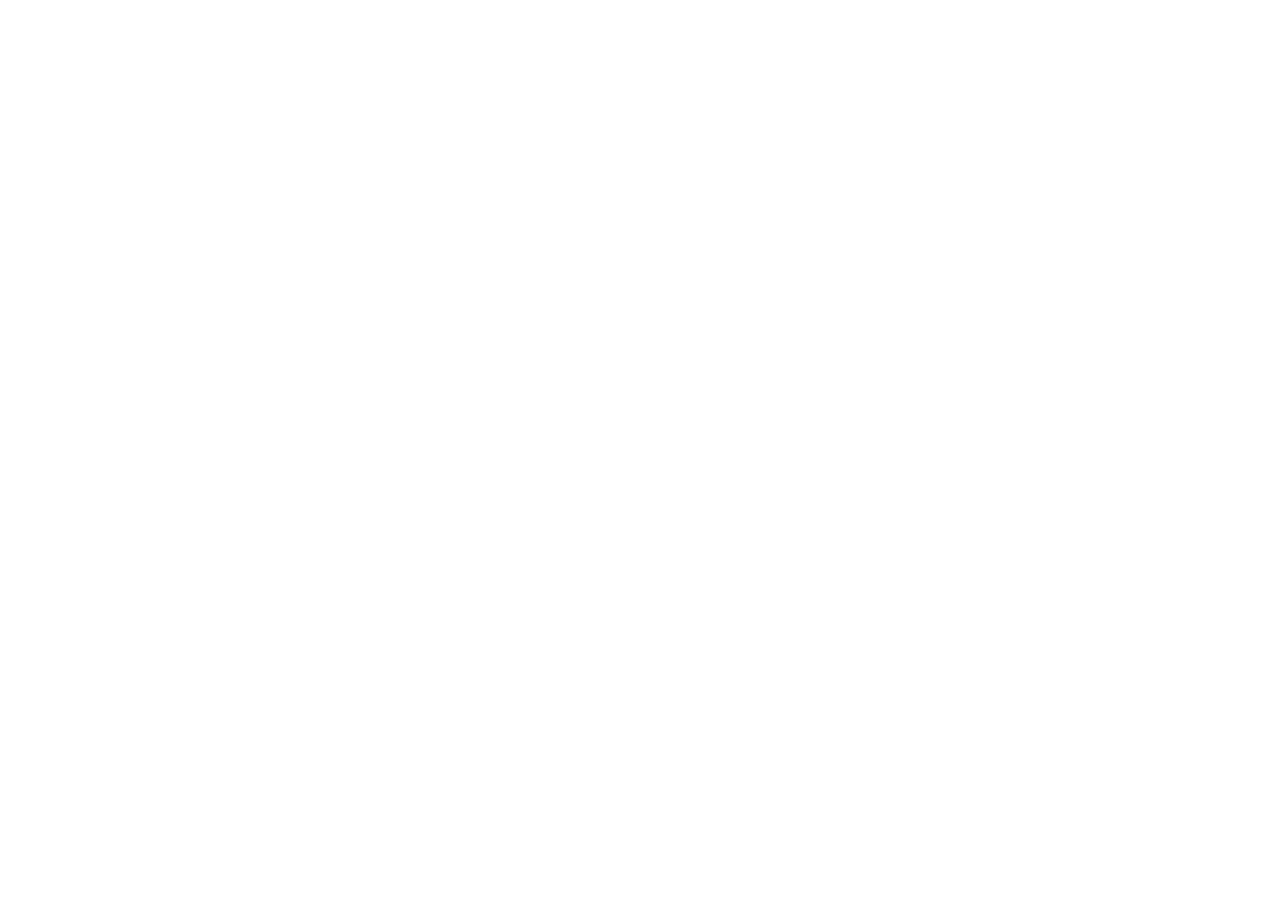
==== temp2/post/1001/index.html @ d6832c86 "Add files via upload" ====
<!DOCTYPE html>
<html>
<head>
  <meta charset="UTF-8">
  <title>P�gina de prueba<title>
<p>&nbsp;</p>
<p>This was an adventure of a dog called Cathleen and she&rsquo;s a six-year-old Great Pyrenees mix. Her owners moved into a house without a fenced yard, located in Seminole, Oklahoma. For that reason, Cathleen&rsquo;s owners had to give her away to a family that lives in Prague, a town 20 miles far from Seminole. Dogs are known to be very loyal and nice to their owners, so the dog in this story did everything in her power to find her old family. <img class="aligncenter" src="https://justsomething.co/wp-content/uploads/2019/03/dog-walks-for-20-mile-twice-to-go-back-to-the-family-that-gave-her-up-for-adoption-06.jpg" /></p>
<p></p>

</head>
<body>
  <h1>Hola amiguitos!</h1>
  <footer>gpuma 2017</footer>
</body>
</html>
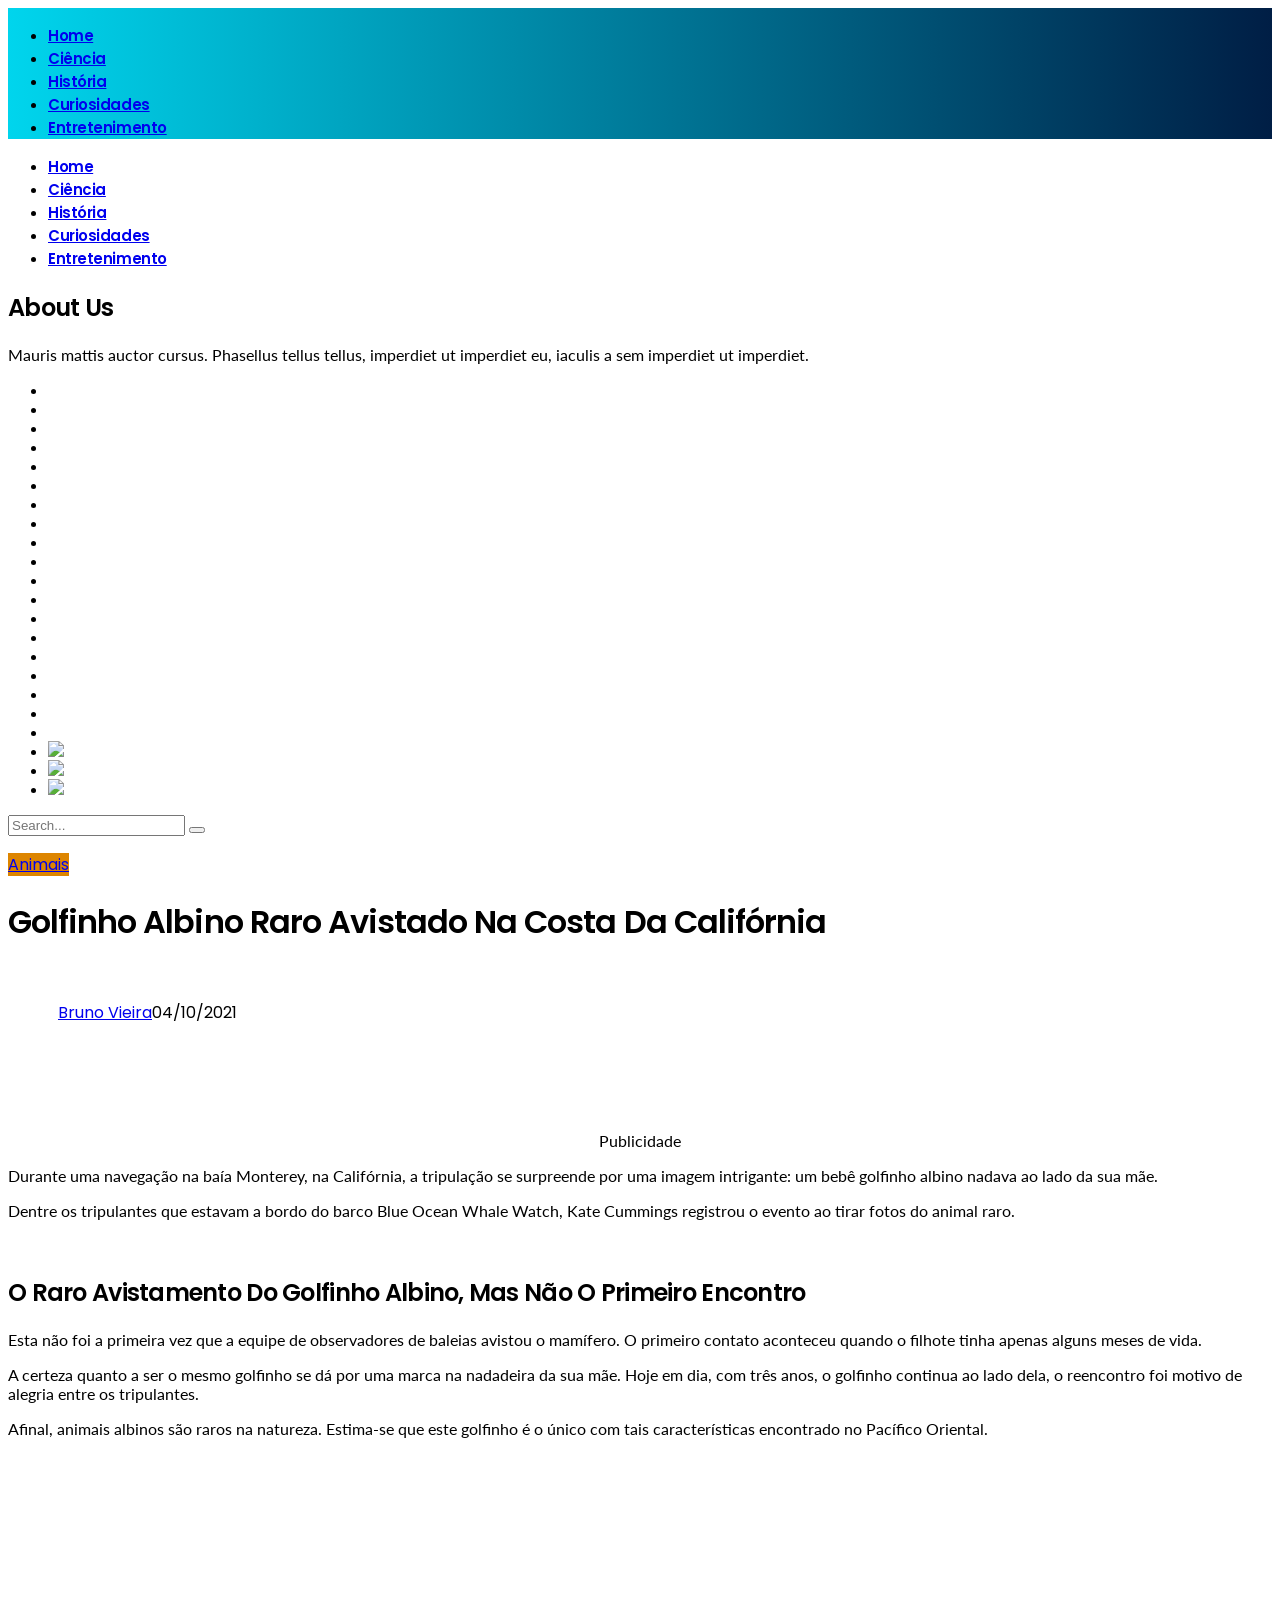
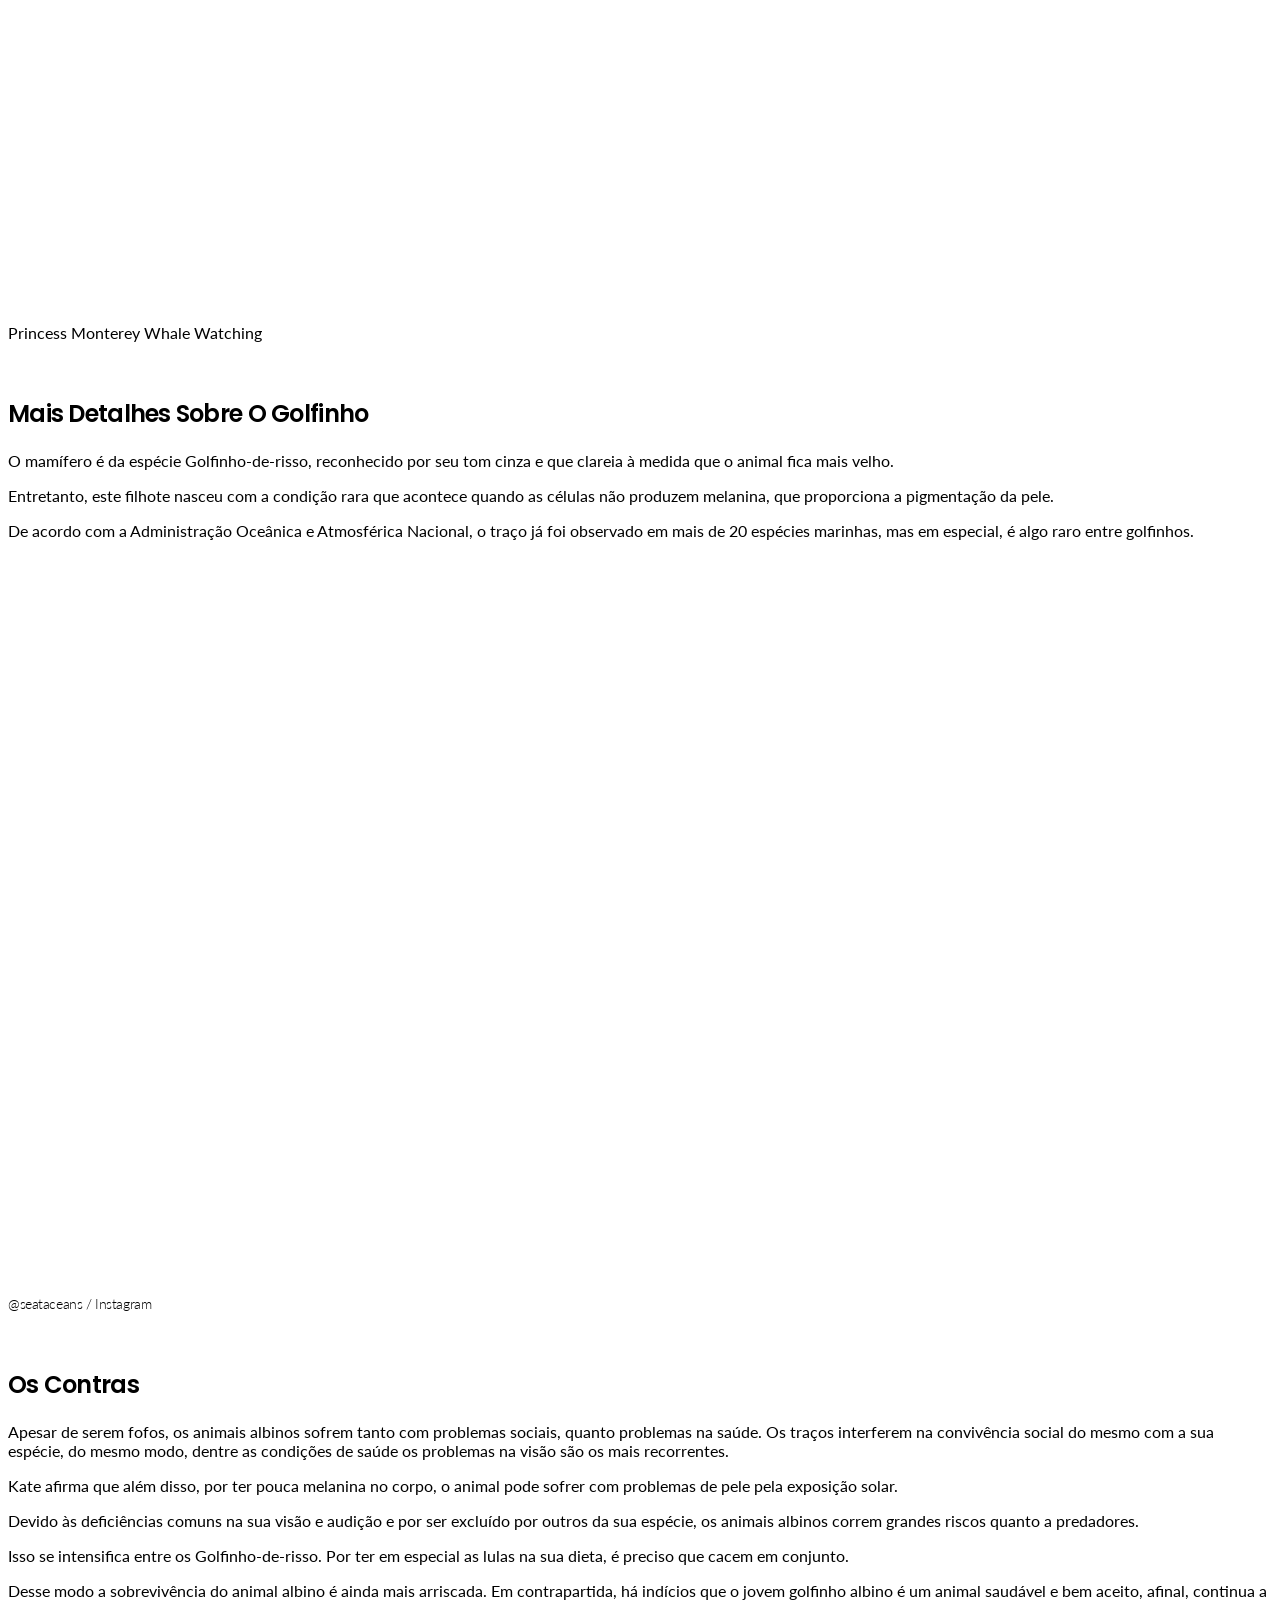
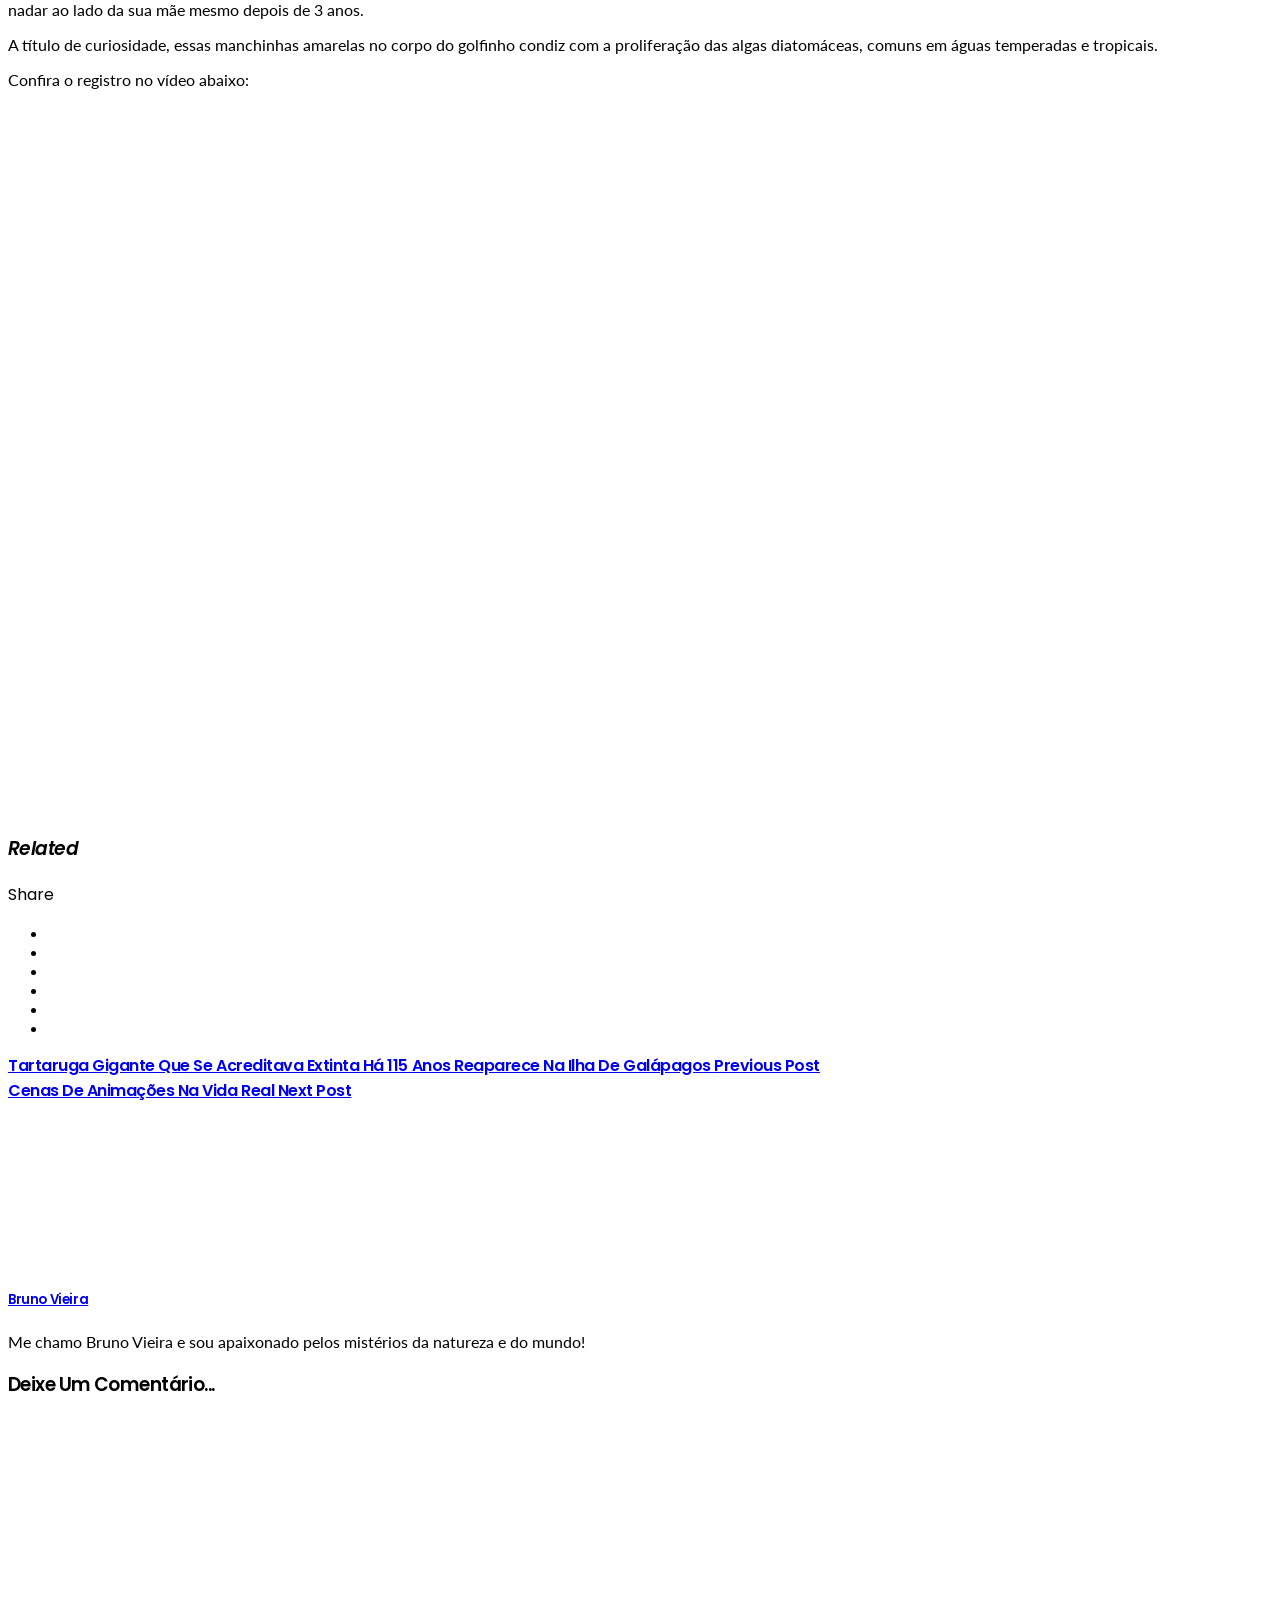
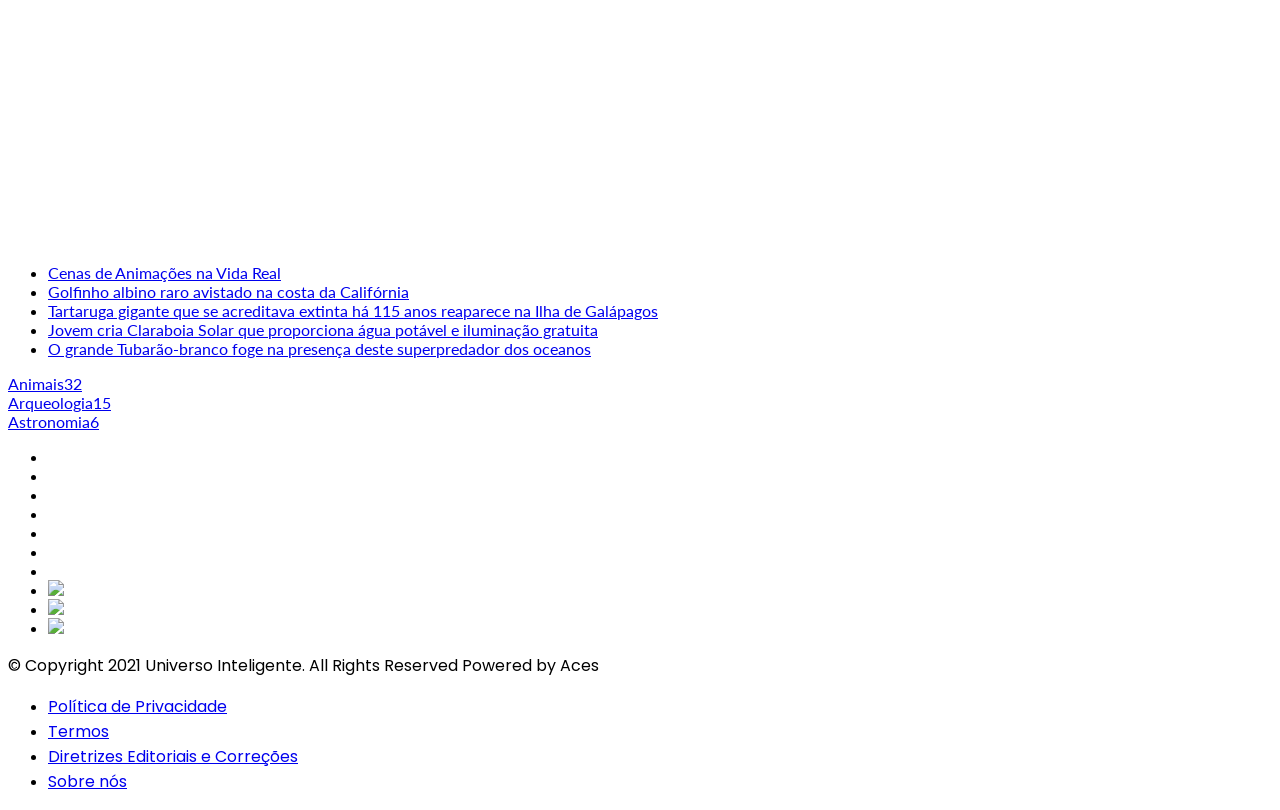
==== commit 5c564a02: "Update index.html" ====
--- a/temp2/post/1001/index.html
+++ b/temp2/post/1001/index.html
@@ -1,17 +1,198 @@
+<meta name="facebook-domain-verification" content="7xq9tp31uu45bq0wvonsqn7k6gp7vy" /> <meta property="fb:pages" content="460966937421190" />  <!DOCTYPE html> <!--[if IE 9 ]><html class="ie ie9" lang="pt-BR"><![endif]-->    <html lang="pt-BR">       <head>          <meta charset="UTF-8">          <meta name="viewport" content="width=device-width, initial-scale=1, maximum-scale=1">                   <meta name='robots' content='index, follow, max-image-preview:large, max-snippet:-1, max-video-preview:-1' />  	<!-- This site is optimized with the Yoast SEO plugin v17.2 - https://yoast.com/wordpress/plugins/seo/ --> 	<title>Golfinho albino raro avistado na costa da Califórnia</title> 	<meta name="description" content="Durante uma navegação na Califórnia, a tripulações se surpreende por uma imagem intrigante: um bebê golfinho albino nadava ao lado da sua mãe." /> 	<link rel="canonical" href="https://www.nesseuniverso.com/golfinho-albino-raro/" /> 	<meta property="og:locale" content="pt_BR" /> 	<meta property="og:type" content="article" /> 	<meta property="og:title" content="Golfinho albino raro avistado na costa da Califórnia" /> 	<meta property="og:description" content="Durante uma navegação na Califórnia, a tripulações se surpreende por uma imagem intrigante: um bebê golfinho albino nadava ao lado da sua mãe." /> 	<meta property="og:url" content="https://www.nesseuniverso.com/golfinho-albino-raro/" /> 	<meta property="og:site_name" content="Nesse Universo" /> 	<meta property="article:published_time" content="2021-10-04T12:41:32+00:00" /> 	<meta property="og:image" content="./images/golfinho-albino-2.jpg" /> 	<meta property="og:image:width" content="640" /> 	<meta property="og:image:height" content="426" /> 	<meta name="twitter:card" content="summary_large_image" /> 	<meta name="twitter:label1" content="Written by" /> 	<meta name="twitter:data1" content="Bruno Vieira" /> 	<meta name="twitter:label2" content="Est. reading time" /> 	<meta name="twitter:data2" content="3 minutos" /> 	<script type="application/ld+json" class="yoast-schema-graph">{"@context":"https://schema.org","@graph":[{"@type":"Organization","@id":"https://www.nesseuniverso.com/#organization","name":"Universo Inteligente","url":"https://www.nesseuniverso.com/","sameAs":[],"logo":{"@type":"ImageObject","@id":"https://www.nesseuniverso.com/#logo","inLanguage":"pt-BR","url":"https://i1.wp.com/www.universointeligente.com/wp-content/uploads/2021/08/site-e1629843874200.png?fit=78%2C78&ssl=1","contentUrl":"https://i1.wp.com/www.universointeligente.com/wp-content/uploads/2021/08/site-e1629843874200.png?fit=78%2C78&ssl=1","width":78,"height":78,"caption":"Universo Inteligente"},"image":{"@id":"https://www.nesseuniverso.com/#logo"}},{"@type":"WebSite","@id":"https://www.nesseuniverso.com/#website","url":"https://www.nesseuniverso.com/","name":"Nesse Universo","description":"","publisher":{"@id":"https://www.nesseuniverso.com/#organization"},"potentialAction":[{"@type":"SearchAction","target":{"@type":"EntryPoint","urlTemplate":"https://www.nesseuniverso.com/?s={search_term_string}"},"query-input":"required name=search_term_string"}],"inLanguage":"pt-BR"},{"@type":"ImageObject","@id":"https://www.nesseuniverso.com/golfinho-albino-raro/#primaryimage","inLanguage":"pt-BR","url":"https://i2.wp.com/www.nesseuniverso.com/wp-content/uploads/2021/10/golfinho-albino-2.jpg?fit=640%2C426&ssl=1","contentUrl":"https://i2.wp.com/www.nesseuniverso.com/wp-content/uploads/2021/10/golfinho-albino-2.jpg?fit=640%2C426&ssl=1","width":640,"height":426,"caption":"Kate Cummings/Blue Ocean Whale Watch"},{"@type":"WebPage","@id":"https://www.nesseuniverso.com/golfinho-albino-raro/#webpage","url":"https://www.nesseuniverso.com/golfinho-albino-raro/","name":"Golfinho albino raro avistado na costa da Calif\u00f3rnia","isPartOf":{"@id":"https://www.nesseuniverso.com/#website"},"primaryImageOfPage":{"@id":"https://www.nesseuniverso.com/golfinho-albino-raro/#primaryimage"},"datePublished":"2021-10-04T12:41:32+00:00","dateModified":"2021-10-04T12:41:32+00:00","description":"Durante uma navega\u00e7\u00e3o na Calif\u00f3rnia, a tripula\u00e7\u00f5es se surpreende por uma imagem intrigante: um beb\u00ea golfinho albino nadava ao lado da sua m\u00e3e.","breadcrumb":{"@id":"https://www.nesseuniverso.com/golfinho-albino-raro/#breadcrumb"},"inLanguage":"pt-BR","potentialAction":[{"@type":"ReadAction","target":["https://www.nesseuniverso.com/golfinho-albino-raro/"]}]},{"@type":"BreadcrumbList","@id":"https://www.nesseuniverso.com/golfinho-albino-raro/#breadcrumb","itemListElement":[{"@type":"ListItem","position":1,"name":"Home","item":"https://www.nesseuniverso.com/"},{"@type":"ListItem","position":2,"name":"Golfinho albino raro avistado na costa da Calif\u00f3rnia"}]},{"@type":"Article","@id":"https://www.nesseuniverso.com/golfinho-albino-raro/#article","isPartOf":{"@id":"https://www.nesseuniverso.com/golfinho-albino-raro/#webpage"},"author":{"@id":"https://www.nesseuniverso.com/#/schema/person/d3833545b61bf44bb921fa7dc8a5c276"},"headline":"Golfinho albino raro avistado na costa da Calif\u00f3rnia","datePublished":"2021-10-04T12:41:32+00:00","dateModified":"2021-10-04T12:41:32+00:00","mainEntityOfPage":{"@id":"https://www.nesseuniverso.com/golfinho-albino-raro/#webpage"},"wordCount":494,"commentCount":0,"publisher":{"@id":"https://www.nesseuniverso.com/#organization"},"image":{"@id":"https://www.nesseuniverso.com/golfinho-albino-raro/#primaryimage"},"thumbnailUrl":"https://i2.wp.com/www.nesseuniverso.com/wp-content/uploads/2021/10/golfinho-albino-2.jpg?fit=640%2C426&ssl=1","keywords":["animais raros","curiosidades animais","mares","oceano"],"articleSection":["Animais"],"inLanguage":"pt-BR","potentialAction":[{"@type":"CommentAction","name":"Comment","target":["https://www.nesseuniverso.com/golfinho-albino-raro/#respond"]}]},{"@type":"Person","@id":"https://www.nesseuniverso.com/#/schema/person/d3833545b61bf44bb921fa7dc8a5c276","name":"Bruno Vieira","image":{"@type":"ImageObject","@id":"https://www.nesseuniverso.com/#personlogo","inLanguage":"pt-BR","url":"https://secure.gravatar.com/avatar/cb8b32a09dce4ac69205254b3d116a42?s=96&d=mm&r=g","contentUrl":"https://secure.gravatar.com/avatar/cb8b32a09dce4ac69205254b3d116a42?s=96&d=mm&r=g","caption":"Bruno Vieira"},"description":"Me chamo Bruno Vieira e sou apaixonado pelos mist\u00e9rios da natureza e do mundo!","sameAs":["https://www.universointeligente.com"],"url":"https://www.nesseuniverso.com/author/brunovieira/"}]}</script> 	<!-- / Yoast SEO plugin. -->   <link rel='dns-prefetch' href='//fonts.googleapis.com' /> <link rel='dns-prefetch' href='//i0.wp.com' /> <link rel='dns-prefetch' href='//i1.wp.com' /> <link rel='dns-prefetch' href='//i2.wp.com' /> <link rel='dns-prefetch' href='//c0.wp.com' /> <link rel='dns-prefetch' href='//jetpack.wordpress.com' /> <link rel='dns-prefetch' href='//s0.wp.com' /> <link rel='dns-prefetch' href='//s1.wp.com' /> <link rel='dns-prefetch' href='//s2.wp.com' /> <link rel='dns-prefetch' href='//public-api.wordpress.com' /> <link rel='dns-prefetch' href='//0.gravatar.com' /> <link rel='dns-prefetch' href='//1.gravatar.com' /> <link rel='dns-prefetch' href='//2.gravatar.com' /> <link rel='dns-prefetch' href='//widgets.wp.com' /> <link rel="alternate" type="application/rss+xml" title="Feed para Nesse Universo &raquo;" href="https://www.nesseuniverso.com/feed/" /> <link rel="alternate" type="application/rss+xml" title="Feed de comentários para Nesse Universo &raquo;" href="https://www.nesseuniverso.com/comments/feed/" /> <link rel="alternate" type="application/rss+xml" title="Feed de comentários para Nesse Universo &raquo; Golfinho albino raro avistado na costa da Califórnia" href="https://www.nesseuniverso.com/golfinho-albino-raro/feed/" /> <link rel='stylesheet' id='wp-block-library-css'  href='https://c0.wp.com/c/5.8/wp-includes/css/dist/block-library/style.min.css' type='text/css' media='all' /> <style id='wp-block-library-inline-css' type='text/css'> .has-text-align-justify{text-align:justify;} </style> <link rel='stylesheet' id='mediaelement-css'  href='https://c0.wp.com/c/5.8/wp-includes/js/mediaelement/mediaelementplayer-legacy.min.css' type='text/css' media='all' /> <link rel='stylesheet' id='wp-mediaelement-css'  href='https://c0.wp.com/c/5.8/wp-includes/js/mediaelement/wp-mediaelement.min.css' type='text/css' media='all' /> <link rel='stylesheet' id='disto_fonts_url-css'  href='//fonts.googleapis.com/css?family=Poppins%3A600%2C400%7CLato%3A%2C400%7CPoppins%3A%2C400%2C%2C400&#038;subset=latin%2Clatin-ext%2Ccyrillic%2Ccyrillic-ext%2Cgreek%2Cgreek-ext%2Cvietnamese&#038;ver=1.9' type='text/css' media='all' /> <link rel='stylesheet' id='bootstrap-css'  href='./css/disto-css-bootstrap.css' type='text/css' media='all' /> <link rel='stylesheet' id='disto_style-css'  href='./css/disto-style.css' type='text/css' media='all' /> <link rel='stylesheet' id='disto_responsive-css'  href='./css/disto-css-responsive.css' type='text/css' media='all' /> <style id='disto_responsive-inline-css' type='text/css'> .tagcloud a:hover,.tag-cat a:hover, .current.pagination_page, .pagination>a:hover, .tag-cat a:hover, .comment-reply-link:hover, .comment-edit-link:hover, .email_subscribe_box .buttons:hover, .jelly_homepage_builder .large_continue_reading span a:hover, .pop_post_right_slider .headding_pop_post, .menu_post_feature .builder_cat_title_list_style, .cfs_from_wrapper .cfs_submit input, .post_list_widget .recent_list_item_number, .recent_post_large_widget .recent_list_item_number, #commentform #submit:hover, .wpcf7-form-control.wpcf7-submit:hover, .single_post_tag_layout li a:hover, .jellywp_pagination ul li span, .jellywp_pagination ul li a:hover, .woocommerce a.remove, .woocommerce .product .onsale, .woocommerce nav.woocommerce-pagination ul li a:focus, .woocommerce nav.woocommerce-pagination ul li a:hover, .woocommerce nav.woocommerce-pagination ul li span.current, .pagination-more div a, .header_layout_style3_custom .header_top_bar_wrapper .search_header_menu .search_header_wrapper, .header_layout_style3_custom .header_top_bar_wrapper .search_header_menu .menu_mobile_icons, .magazine_3_grid_slider .jelly_pro_post_arrow_right:hover, .magazine_3_grid_slider .jelly_pro_post_arrow_left:hover, .jellywp_home_builder_carousel_post .jelly_pro_post_arrow_left:hover, .jellywp_home_builder_carousel_post .jelly_pro_post_arrow_right:hover, .full-slider-main-home .jelly_pro_post_arrow_left:hover, .full-slider-main-home .jelly_pro_post_arrow_right:hover{background: #1e73be !important;}  .content_single_page a, .content_single_page a:hover, #nextpost:hover, #prepost:hover, .blog_large_post_style .large_post_content a:hover, .loop-large-post .post_content a, .loop-large-post .post_content a:hover, .social-icons-list-widget li a:hover, h1 a:hover, h2 a:hover, h3 a:hover, h4 a:hover, h5 a:hover, h6 a:hover, .post-meta a:hover, .large_post_share_icons li a:hover, .post_large_footer_meta .post_tag_footer a:hover, .post_large_footer_meta .post_comment_footer a:hover, .post_large_footer_meta .post_love_footer a:hover, .comment-meta .comment-author-date:hover, .comment-meta .comment-author-date:hover time, .post-meta-bot .love_post_view a:hover, .post-meta-bot .meta-comment a:hover, .meta_category_text_small a, .logged-in-as a:hover, .widget_categories ul li a:hover, .single-post-meta-wrapper span a:hover, #menu-footer-menu li a:hover, .navigation_wrapper .jl_main_menu li li:hover > a, .navigation_wrapper .jl_main_menu li li.current-menu-item > a, .single_section_content .counts.mashsbcount, .header_layout_style3_custom .navigation_wrapper .jl_main_menu > li:hover > a, .navigation_wrapper .jl_main_menu > li:hover > a, .navigation_wrapper .jl_main_menu > .current-menu-item > a, .navigation_wrapper .jl_main_menu > .current-menu-parent > a, .navigation_wrapper .jl_main_menu > .current-menu-ancestor > a, .header_layout_style5_custom .jl_random_post_link:hover, .header_layout_style5_custom #mainmenu > li > a:hover, .home_slider_post_tab_nav .slick-list .item.slick-current h5, .builder_cat_title_list_style li.current_cat_post{color: #1e73be !important;} .breadcrumbs_options a{color: #000 !important;} .pop_post_right_slider .slider_pop_post_list_items .featured_thumbnail_link{border-left: 7px solid #1e73be !important;} .personal_allin_top_bar #mainmenu > li.sfHover > a, .personal_allin_top_bar #mainmenu > li.current-menu-ancestor > a{     color: #dadada !important; } .blog_large_post_style .large_continue_reading span a:hover{color: #fff !important;} .large_center_slider_container .large_continue_reading span a:hover{color: #000 !important; background:#fff !important; } .spr-number{border: 2px solid #1e73be !important;} .large_continue_reading span a:hover, .header_layout_style5_custom .header_top_bar_wrapper .search_header_menu > .search_header_wrapper, .header_layout_style5_custom .header_top_bar_wrapper .search_header_menu .menu_mobile_icons, .footer_top_small_carousel_5 .jl_footer_car_title:after, .jl_newsticker_wrapper .builder_ticker_title_home_page{background: #1e73be !important;} .footer_top_small_carousel_5 .slick-dots li.slick-active button{background: #1e73be; border: 1px solid #1e73be;} .tagcloud a:hover{border: 1px solid #1e73be !important;} ::selection, .jl_custom_title4 #sidebar .widget .widget-title h2:after, .jl_footer_wrapper .jl_footer_car_title:after{     background-color: #1e73be !important; }   .header_top_bar_wrapper {     background: #001e45 !important;     background-image: -webkit-linear-gradient(to right, #001e45, #00ffff) !important;     background-image: -moz-linear-gradient(to right, #001e45, #00ffff) !important;     background-image: -o-linear-gradient(to right, #001e45, #00ffff) !important;     background-image: linear-gradient(to right, #001e45, #00ffff) !important; }   .menu_wrapper, .header-wraper.jl_large_menu_logo .menu_wrapper, .header_magazine_video .header_main_wrapper, .header_magazine_box_menu #mainmenu, .box_layout_enable_front .header_magazine_box_menu .menu_wrapper_box_style, .two_header_top_style .menu_wrapper, .header_magazine_full_screen .menu_wrapper, .header_magazine_full_screen.dark_header_menu .menu_wrapper, .header_magazine_full_screen .menu_wrapper, .headcus5_custom.header_layout_style5_custom .header_main_wrapper, .header_layout_style5_custom .menu_wrapper{ background:#00d5ed !important; background-color: #00d5ed !important; background-image: -webkit-linear-gradient(to right, #00d5ed, #001e45) !important; background-image: -moz-linear-gradient(to right, #00d5ed, #001e45) !important; background-image: -o-linear-gradient(to right, #00d5ed, #001e45) !important; background-image: linear-gradient(to right, #00d5ed, #001e45) !important; border-top: 0px !important; border-bottom: 0px solid #f0f0f0 !important;} .header_layout_style5_custom{border-top: 0px solid #eaeaea !important; border-bottom: 0px solid #eaeaea !important; background: #fff !important;}   .header_top_bar_wrapper .navigation_wrapper #jl_top_menu li a, .meta-category-small a, .item_slide_caption .post-meta.meta-main-img, .post-meta.meta-main-img, .post-meta-bot-in, .post-meta span, .single-post-meta-wrapper span, .comment time, .post_large_footer_meta, .blog_large_post_style .large_post_content .jelly_read_more_wrapper a, .love_post_view_header a, .header_date_display, .jl_continue_reading, .menu_post_feature .builder_cat_title_list_style li, .builder_cat_title_list_style li, .main_new_ticker_wrapper .post-date, .main_new_ticker_wrapper .news_ticker_title_style, .jl_rating_front .jl_rating_value, .pop_post_right_slider .headding_pop_post, .jl_main_right_number .jl_number_list, .jl_grid_more .jl_slider_readding, .page_builder_listpost.jelly_homepage_builder .jl_list_more a, .jl_s_slide_text_wrapper .banner-container .jl_ssider_more, .jl_post_meta .jl_author_img_w a, .jl_post_meta .post-date, .jl_large_builder.jelly_homepage_builder .jl_large_more, .feature-image-link.image_post .jl_small_list_num, .social-count-plus .count, .social-count-plus .label, .jl_instagram .instagram-pics + .clear a, .single-post-meta-wrapper .jm-post-like, #commentform #submit, .wpcf7-form-control.wpcf7-submit, .comment-reply-link, .comment-edit-link, .single_post_share_icons, .single_post_tag_layout li a{font-family: Poppins !important;} #mainmenu > li > a, #content_nav .menu_moble_slide > li a, .header_layout_style3_custom .navigation_wrapper > ul > li > a, .header_magazine_full_screen .navigation_wrapper .jl_main_menu > li > a{font-family: Poppins !important;  font-size:15px !important; font-weight:600 !important; text-transform: capitalize !important; letter-spacing: -0.03em !important;} #menu-footer-menu li a, .footer-bottom .footer-left-copyright, .navigation_wrapper #mainmenu.jl_main_menu > li li > a{font-family: Poppins !important;}  .content_single_page p, .single_section_content .post_content, .single_section_content .post_content p{font-size: 16px;} body, p, .date_post_large_display, #search_block_top #search_query_top, .tagcloud a, .format-quote a p.quote_source, .blog_large_post_style .large_post_content .jelly_read_more_wrapper a, .blog_grid_post_style .jelly_read_more_wrapper a, .blog_list_post_style .jelly_read_more_wrapper a, .pagination-more div a, .meta-category-small-builder a, .full-slider-wrapper .banner-carousel-item .banner-container .more_btn a, .single-item-slider .banner-carousel-item .banner-container .more_btn a{font-family:Lato !important; font-weight: 400 !important;} .single_section_content .post_content blockquote p{font-size: 23px !important;} .wp-caption p.wp-caption-text{font-size: 14px !important;} h1, h2, h3, h4, h5, h6, h1 a, h2 a, h3 a, h4 a, h5 a, h6 a, .postnav #prepost, .postnav  #nextpost, .bbp-forum-title, .single_post_arrow_content #prepost, .single_post_arrow_content #nextpost{font-weight: 600 !important; text-transform:capitalize !important; letter-spacing: -0.03em !important;} .footer_carousel .meta-comment, .item_slide_caption h1 a,  .tickerfloat, .box-1 .inside h3, .detailholder.medium h3, .feature-post-list .feature-post-title, .widget-title h2, .image-post-title, .grid.caption_header h3, ul.tabs li a, h1, h2, h3, h4, h5, h6, .carousel_title, .postnav a, .format-aside a p.aside_title, .date_post_large_display, .social-count-plus span, .jl_social_counter .num-count, .sf-top-menu li a, .large_continue_reading span, .single_post_arrow_content #prepost, .single_post_arrow_content #nextpost, .cfs_from_wrapper .cfs_form_title, .comment-meta .comment-author-name, .jl_recent_post_number > li .jl_list_bg_num, .jl_recent_post_number .meta-category-small-text a, .jl_hsubt, .single_post_entry_content .post_subtitle_text, blockquote p{font-family:Poppins !important;}        .navigation_wrapper #mainmenu.jl_main_menu > li li > a{ font-size:13px !important; font-weight:400 !important; letter-spacing: -0.03em !important; text-transform: capitalize !important;} .cat-item-8 span{background: #dd8500 !important;}.cat-item-12 span{background: #2575ed !important;}.cat-item-10 span{background: #2575ed !important;}.cat-item-2 span{background: #0c9900 !important;}.cat-item-4 span{background: #ff4c00 !important;}.cat-item-5 span{background: #8224e3 !important;}.cat-item-108 span{background:  !important;}.cat-item-6 span{background: #2575ed !important;}.cat-item-9 span{background: #2575ed !important;}.cat-item-11 span{background: #079600 !important;} </style> <link rel='stylesheet' id='open-sans-css'  href='https://fonts.googleapis.com/css?family=Open+Sans%3A300italic%2C400italic%2C600italic%2C300%2C400%2C600&#038;subset=latin%2Clatin-ext&#038;display=fallback&#038;ver=5.8' type='text/css' media='all' /> <link rel='stylesheet' id='jetpack_css-css'  href='https://c0.wp.com/p/jetpack/10.1/css/jetpack.css' type='text/css' media='all' />         <script>
+            /* <![CDATA[ */
+            var rcewpp = {
+                "ajax_url":"https://www.nesseuniverso.com/wp-admin/admin-ajax.php",
+                "nonce": "799ee23285",
+                "home_url": "https://www.nesseuniverso.com/",
+                "settings_icon": 'https://www.nesseuniverso.com/wp-content/plugins/export-wp-page-to-static-html/admin/images/settings.png',
+                "settings_hover_icon": 'https://www.nesseuniverso.com/wp-content/plugins/export-wp-page-to-static-html/admin/images/settings_hover.png'
+            };
+            /* ]]\> */
+        </script>         <script type='text/javascript' src='https://c0.wp.com/c/5.8/wp-includes/js/jquery/jquery.min.js' id='jquery-core-js'></script> <script type='text/javascript' src='https://c0.wp.com/c/5.8/wp-includes/js/jquery/jquery-migrate.min.js' id='jquery-migrate-js'></script> <script type='text/javascript' id='jetpack_related-posts-js-extra'>
+/* <![CDATA[ */
+var related_posts_js_options = {"post_heading":"h4"};
+/* ]]> */
+</script> <script type='text/javascript' src='https://c0.wp.com/p/jetpack/10.1/_inc/build/related-posts/related-posts.min.js' id='jetpack_related-posts-js'></script> <link rel="https://api.w.org/" href="https://www.nesseuniverso.com/wp-json/" /><link rel="alternate" type="application/json" href="https://www.nesseuniverso.com/wp-json/wp/v2/posts/5882" /><link rel="EditURI" type="application/rsd+xml" title="RSD" href="https://www.nesseuniverso.com/xmlrpc.php?rsd" /> <link rel="wlwmanifest" type="application/wlwmanifest+xml" href="https://www.nesseuniverso.com/wp-includes/wlwmanifest.xml" />  <meta name="generator" content="WordPress 5.8" /> <link rel='shortlink' href='https://www.nesseuniverso.com/?p=5882' /> <link rel="alternate" type="application/json+oembed" href="https://www.nesseuniverso.com/wp-json/oembed/1.0/embed?url=https%3A%2F%2Fwww.nesseuniverso.com%2Fgolfinho-albino-raro%2F" /> <link rel="alternate" type="text/xml+oembed" href="https://www.nesseuniverso.com/wp-json/oembed/1.0/embed?url=https%3A%2F%2Fwww.nesseuniverso.com%2Fgolfinho-albino-raro%2F&#038;format=xml" />                 <meta property="og:image" content="./images/golfinho-albino-2.jpg" />                     		<!-- GA Google Analytics @ https://m0n.co/ga --> 		<script>
+			(function(i,s,o,g,r,a,m){i['GoogleAnalyticsObject']=r;i[r]=i[r]||function(){
+			(i[r].q=i[r].q||[]).push(arguments)},i[r].l=1*new Date();a=s.createElement(o),
+			m=s.getElementsByTagName(o)[0];a.async=1;a.src=g;m.parentNode.insertBefore(a,m)
+			})(window,document,'script','https://www.google-analytics.com/analytics.js','ga');
+			ga('create', 'UA-159144017-1', 'auto');
+			ga('send', 'pageview');
+		</script>  	<meta name="generator" content="Site Kit by Google 1.41.0" /><style type='text/css'>img#wpstats{display:none}</style> 					<style type="text/css"> 				/* If html does not have either class, do not show lazy loaded images. */ 				html:not( .jetpack-lazy-images-js-enabled ):not( .js ) .jetpack-lazy-image { 					display: none; 				} 			</style> 			<script>
+				document.documentElement.classList.add(
+					'jetpack-lazy-images-js-enabled'
+				);
+			</script> 		<link rel='stylesheet' id='bf-minifed-css-1' href='./css/7t0-c91ebc78c4e25476ab15e77de14e3b2c.css' type='text/css' media='all' /> <link rel='stylesheet' id='1.9-1633394030' href='./css/i09-2d428bd2209a60de079afa99cd5bc3e0.css' type='text/css' media='all' /> <link rel="icon" href="https://i2.wp.com/www.nesseuniverso.com/wp-content/uploads/2021/09/cropped-Nessse-Universo-N.png?fit=32%2C32&#038;ssl=1" sizes="32x32" /> <link rel="icon" href="https://i2.wp.com/www.nesseuniverso.com/wp-content/uploads/2021/09/cropped-Nessse-Universo-N.png?fit=192%2C192&#038;ssl=1" sizes="192x192" /> <link rel="apple-touch-icon" href="https://i2.wp.com/www.nesseuniverso.com/wp-content/uploads/2021/09/cropped-Nessse-Universo-N.png?fit=180%2C180&#038;ssl=1" /> <meta name="msapplication-TileImage" content="https://i2.wp.com/www.nesseuniverso.com/wp-content/uploads/2021/09/cropped-Nessse-Universo-N.png?fit=270%2C270&#038;ssl=1" /> 		<style type="text/css" id="wp-custom-css"> 			#content .content_single_page.page .woocommerce form {     margin-top: 10px;     margin-bottom: 10px; } .woocommerce .woocommerce-form-login .woocommerce-form-login__submit, .woocommerce .woocommerce-form-login .woocommerce-form-login__submit:hover { background: #222; width: 100%; margin-right: 0px !important; } #content .content_single_page.page .woocommerce form a {     font-size: 14px; } .woocommerce-account .woocommerce h2 {     display: none; } .woocommerce-account .page-full#content {     width: 400px !important; } .woocommerce-cart .page-full#content{width: 100% !important;} .jelly_homepage_builder .large_post_content p, .jelly_homepage_builder .content_post_grid p{font-size: 16px;} .comment-form-comment{margin-bottom: 0px;}#commentform #submit, .wpcf7-form-control.wpcf7-submit{margin-top: 30px;} .image-post-thumb iframe {     margin-bottom: 0px !important; } .jl_search_rel#wrapper_masonry{     padding-top: 50px; } .footer-columns .cat-item.cat-item-8, .footer-columns .cat-item.cat-item-9{display: none;} .social-count-plus .count:before{     content: "2";  } .social-count-plus .count:after{     content: ".5k";  }  .wp-caption p.wp-caption-text{font-style: normal; letter-spacing: -0.03em; font-weight: 300 !important;font-size: 14px !important;} .jl_single_style8 .single-post-meta-wrapper span.post-author a:hover{     color: #fff !important; }		</style> 		                </head>       <body data-rsssl=1 class="post-template-default single single-post postid-5882 single-format-standard mobile_nav_class jl-has-sidebar" itemscope="itemscope" itemtype="http://schema.org/WebPage">                   <div class="options_layout_wrapper jl_radius  jl_none_box_styles jl_border_radiuss jl_en_day_night">                   <div id="mvp-site-main" class="options_layout_container full_layout_enable_front">          <!-- Start header --> <header class="header-wraper jl_header_magazine_style two_header_top_style header_layout_style3_custom jl_cusdate_head">     <div class="header_top_bar_wrapper jl_top_bar_dis">         <div class="container">             <div class="row">                 <div class="col-md-12">                     <div class="menu-primary-container navigation_wrapper">                                             </div>                                      </div>             </div>         </div>     </div>      <!-- Start Main menu -->     <div class="jl_blank_nav"></div>     <div id="menu_wrapper" class="menu_wrapper  jl_menu_sticky jl_stick">                 <div class="container">             <div class="row">                 <div class="main_menu col-md-12">                     <div class="logo_small_wrapper_table">                         <div class="logo_small_wrapper">                             <!-- begin logo -->                             <a class="logo_link" href="https://www.nesseuniverso.com/">                                                                                                 <img src="./images/Nesse-Universo-1.png" alt="" />                                                             </a>                             <!-- end logo -->                         </div>                         </div>                      <!-- main menu -->                     <div class="menu-primary-container navigation_wrapper">                                                 <ul id="mainmenu" class="jl_main_menu"><li id="menu-item-25" class="menu-item menu-item-type-custom menu-item-object-custom"><a href="https://www.universointeligente.com/">Home<span class="border-menu"></span></a></li> <li id="menu-item-24" class="menu-item menu-item-type-taxonomy menu-item-object-category"><a href="https://www.nesseuniverso.com/category/ciencia/">Ciência<span class="border-menu"></span></a></li> <li id="menu-item-28" class="menu-item menu-item-type-taxonomy menu-item-object-category"><a href="https://www.nesseuniverso.com/category/historia/">História<span class="border-menu"></span></a></li> <li id="menu-item-26" class="menu-item menu-item-type-taxonomy menu-item-object-category"><a href="https://www.nesseuniverso.com/category/curiosidades/">Curiosidades<span class="border-menu"></span></a></li> <li id="menu-item-27" class="menu-item menu-item-type-taxonomy menu-item-object-category"><a href="https://www.nesseuniverso.com/category/entretenimento/">Entretenimento<span class="border-menu"></span></a></li> </ul>                                            </div>                                           <!-- end main menu -->                     <div class="search_header_menu">                         <div class="menu_mobile_icons"><i class="fa fa-bars"></i></div>                         <div class="search_header_wrapper search_form_menu_personal_click"><i class="fa fa-search"></i></div>                        <div class="menu_mobile_share_wrapper">                                                     </div>                                                 <div class="jl_day_night jl_day_en"><span class="jl-night-toggle-icon"><i class="fa fa-moon-o"></i> <i class="la la-sun-o"></i></span></div>                                             </div>                  </div>             </div>         </div>      </div>  </header> <!-- end header -->           <div id="content_nav" class="jl_mobile_nav_wrapper">             <div id="nav" class="jl_mobile_nav_inner">                <div class="menu_mobile_icons mobile_close_icons closed_menu"><span class="jl_close_wapper"><span class="jl_close_1"></span><span class="jl_close_2"></span></span></div>                               <ul id="mobile_menu_slide" class="menu_moble_slide"><li class="menu-item menu-item-type-custom menu-item-object-custom menu-item-25"><a href="https://www.universointeligente.com/">Home<span class="border-menu"></span></a></li> <li class="menu-item menu-item-type-taxonomy menu-item-object-category menu-item-24"><a href="https://www.nesseuniverso.com/category/ciencia/">Ciência<span class="border-menu"></span></a></li> <li class="menu-item menu-item-type-taxonomy menu-item-object-category menu-item-28"><a href="https://www.nesseuniverso.com/category/historia/">História<span class="border-menu"></span></a></li> <li class="menu-item menu-item-type-taxonomy menu-item-object-category menu-item-26"><a href="https://www.nesseuniverso.com/category/curiosidades/">Curiosidades<span class="border-menu"></span></a></li> <li class="menu-item menu-item-type-taxonomy menu-item-object-category menu-item-27"><a href="https://www.nesseuniverso.com/category/entretenimento/">Entretenimento<span class="border-menu"></span></a></li> </ul>                                <span class="jl_none_space"></span><div id="disto_about_us_widget-2" class="h-ni w-t widget jellywp_about_us_widget"><div class="widget_jl_wrapper about_widget_content">      <span class="jl_none_space"></span><div class="widget-title"><h2>About us</h2></div>      <div class="jellywp_about_us_widget_wrapper">                            <p>              Mauris mattis auctor cursus. Phasellus tellus tellus, imperdiet ut imperdiet eu, iaculis a sem imperdiet ut imperdiet.        </p>                          <div class="social_icons_widget">              <ul class="social-icons-list-widget icons_about_widget_display">                                  <li><a href="#" class="facebook" target="_blank"><i class="fa fa-facebook"></i></a></li>                                                  <li><a href="#" class="behance" target="_blank"><i class="fa fa-behance"></i></a></li>                                                  <li><a style="background:#1d96d3" href="#" class="telegram" target="_blank"><i class="fa fa-paper-plane"></i></a></li>                                                  <li><a href="#" class="vimeo" target="_blank"><i class="fa fa-vimeo-square"></i></a></li>                                                  <li><a href="#" class="youtube" target="_blank"><i class="fa fa-youtube"></i></a></li>                                                  <li><a href="#" class="tumblr" target="_blank"><i class="fa fa-tumblr"></i></a></li>                                                  <li><a href="#" class="instagram" target="_blank"><i class="fa fa-instagram"></i></a></li>                                                  <li><a href="#" class="linkedin" target="_blank"><i class="fa fa-linkedin"></i></a></li>                                                  <li><a href="#" class="pinterest" target="_blank"><i class="fa fa-pinterest"></i></a></li>                                                  <li><a href="#" class="twitter" target="_blank"><i class="fa fa-twitter"></i></a></li>                                                  <li><a href="#" class="deviantart" target="_blank"><i class="fa fa-deviantart"></i></a></li>                                                  <li><a href="#" class="dribble" target="_blank"><i class="fa fa-dribbble"></i></a></li>                                                  <li><a href="#" class="dropbox" target="_blank"><i class="fa fa-dropbox"></i></a></li>                                                  <li><a href="#" class="rss" target="_blank"><i class="fa fa-rss"></i></a></li>                                                  <li><a href="#" class="skype" target="_blank"><i class="fa fa-skype"></i></a></li>                                                  <li><a href="#" class="stumbleupon" target="_blank"><i class="fa fa-stumbleupon"></i></a></li>                                                  <li><a href="#" class="wordpress" target="_blank"><i class="fa fa-wordpress"></i></a></li>                                                                                                    <li><a style="background:#5eb343;" href="#" class="soundcloud" target="_blank"><i class="fa fa-spotify"></i></a></li>                                                  <li><a style="background:#2dc123;" href="#" class="soundcloud" target="_blank"><i class="fa fa-wechat"></i></a></li>                                                  <li><a style="background:#fff;" href="#" class="soundcloud" target="_blank"><img style=" max-width: 70%; " src="./images/google_podcast.png" /></a></li>                                                  <li><a style="background:#fff;" href="#" class="soundcloud" target="_blank"><img style=" max-width: 70%; " src="./images/anchor.png" /></a></li>                                                  <li><a style="background:#fff;" href="#" class="soundcloud" target="_blank"><img style=" max-width: 70%; " src="./images/helo.png" /></a></li>                              </ul>          </div>      </div>        <span class="jl_none_space"></span></div></div>            </div>          </div>          <div class="search_form_menu_personal">             <div class="menu_mobile_large_close"><span class="jl_close_wapper search_form_menu_personal_click"><span class="jl_close_1"></span><span class="jl_close_2"></span></span></div>             <form method="get" class="searchform_theme" action="https://www.nesseuniverso.com/">     <input type="text" placeholder="Search..." value="" name="s" class="search_btn" />     <button type="submit" class="button"><i class="fa fa-search"></i></button> </form>         </div>          <div class="mobile_menu_overlay"></div><!-- begin content -->  <div class="jl_single_style5">      <div class="single_content_header single_captions_bottom_image_full_width">                          <div class="image-post-thumb" style="background-image: url('https://i2.wp.com/www.nesseuniverso.com/wp-content/uploads/2021/10/golfinho-albino-2.jpg?resize=640%2C426&amp;ssl=1')"></div>              </div>      <div class="single_captions_bottom_image_full_width_wrapper">          <div class="container">              <div class="row">                  <div class="col-md-12">                      <div class="single_post_entry_content">                          <span class="meta-category-small single_meta_category"><a class="post-category-color-text" itemprop="articleSection" style="background:#dd8500" href="https://www.nesseuniverso.com/category/animais/">Animais</a></span>                        <h1 class="single_post_title_main" itemprop="headline">                              Golfinho albino raro avistado na costa da Califórnia                        </h1>                          <span class="single-post-meta-wrapper"><span class="post-author"><span itemprop="author"><img alt src="https://secure.gravatar.com/avatar/cb8b32a09dce4ac69205254b3d116a42?s=50&#038;d=mm&#038;r=g" class="avatar avatar-50 photo jetpack-lazy-image" height="50" width="50" loading="lazy" data-lazy-srcset="https://secure.gravatar.com/avatar/cb8b32a09dce4ac69205254b3d116a42?s=100&#038;d=mm&#038;r=g 2x" data-lazy-src="https://secure.gravatar.com/avatar/cb8b32a09dce4ac69205254b3d116a42?s=50&amp;is-pending-load=1#038;d=mm&#038;r=g" srcset="[data-uri]"><noscript><img alt='' src='https://secure.gravatar.com/avatar/cb8b32a09dce4ac69205254b3d116a42?s=50&#038;d=mm&#038;r=g' srcset='https://secure.gravatar.com/avatar/cb8b32a09dce4ac69205254b3d116a42?s=100&#038;d=mm&#038;r=g 2x' class='avatar avatar-50 photo' height='50' width='50' loading='lazy'/></noscript><a href="https://www.nesseuniverso.com/author/brunovieira/" title="Posts de Bruno Vieira" rel="author">Bruno Vieira</a></span></span><span class="post-date updated" datetime="04/10/2021" itemprop="datePublished"><i class="fa fa-clock-o"></i>04/10/2021</span></span>                    </div>                  </div>              </div>          </div>      </div>  </div><section id="content_main" class="clearfix jl_spost">      <div class="container">          <div class="row main_content">              <div class="col-md-8  loop-large-post" id="content">                  <div class="widget_container content_page">                      <!-- start post -->                      <div class="post-5882 post type-post status-publish format-standard has-post-thumbnail hentry category-animais tag-animais-raros tag-curiosidades-animais tag-mares tag-oceano" id="post-5882">                          <div class="single_section_content box blog_large_post_style">                                                          <div class="post_content" itemprop="articleBody">                                    <div class="fsonrklac fsonrklac-post-top fsonrklac-float-center fsonrklac-align-center fsonrklac-column-1 fsonrklac-clearfix no-bg-box-model"><div id="fsonrklac-5158-134946388" class="fsonrklac-container fsonrklac-type-code" itemscope="" itemtype="https://schema.org/WPAdBlock" data-adid="5158" data-type="code"><div id="fsonrklac-5158-134946388-place"></div><script src="//pagead2.googlesyndication.com/pagead/js/adsbygoogle.js"></script><script type="text/javascript">var betterads_screen_width = document.body.clientWidth;betterads_el = document.getElementById('fsonrklac-5158-134946388');
+         
+    if (betterads_el.getBoundingClientRect().width) {
+     betterads_el_width_raw = betterads_el_width = betterads_el.getBoundingClientRect().width;
+    } else {
+     betterads_el_width_raw = betterads_el_width = betterads_el.offsetWidth;
+    }
+    
+    var size = ["125", "125"];
+    if ( betterads_el_width >= 728 ) 
+     betterads_el_width = ["728", "90"];
+    else if ( betterads_el_width >= 468 )
+     betterads_el_width = ["468", "60"];
+    else if ( betterads_el_width >= 336 )
+     betterads_el_width = ["336", "280"];
+    else if ( betterads_el_width >= 300 )
+     betterads_el_width = ["300", "250"];
+    else if ( betterads_el_width >= 250 )
+     betterads_el_width = ["250", "250"];
+    else if ( betterads_el_width >= 200 )
+     betterads_el_width = ["200", "200"];
+    else if ( betterads_el_width >= 180 )
+     betterads_el_width = ["180", "150"];
+ if ( betterads_screen_width >= 1140 ) { document.getElementById('fsonrklac-5158-134946388-place').innerHTML = '<ins class="adsbygoogle" style="display:inline-block;width:' + betterads_el_width[0] + 'px;height:' + betterads_el_width[1] + 'px"  data-ad-client="ca-pub-4879695055602390"  data-ad-slot="4158096386" ></ins>';
+         (adsbygoogle = window.adsbygoogle || []).push({});}else if ( betterads_screen_width >= 1019  && betterads_screen_width < 1140 ) { document.getElementById('fsonrklac-5158-134946388-place').innerHTML = '<ins class="adsbygoogle" style="display:inline-block;width:' + betterads_el_width[0] + 'px;height:' + betterads_el_width[1] + 'px"  data-ad-client="ca-pub-4879695055602390"  data-ad-slot="4158096386" ></ins>';
+         (adsbygoogle = window.adsbygoogle || []).push({});}else if ( betterads_screen_width >= 768  && betterads_screen_width < 1019 ) { document.getElementById('fsonrklac-5158-134946388-place').innerHTML = '<ins class="adsbygoogle" style="display:inline-block;width:' + betterads_el_width[0] + 'px;height:' + betterads_el_width[1] + 'px"  data-ad-client="ca-pub-4879695055602390"  data-ad-slot="4158096386" ></ins>';
+         (adsbygoogle = window.adsbygoogle || []).push({});}else if ( betterads_screen_width < 768 ) { document.getElementById('fsonrklac-5158-134946388-place').innerHTML = '<ins class="adsbygoogle" style="display:inline-block;width:' + betterads_el_width[0] + 'px;height:' + betterads_el_width[1] + 'px"  data-ad-client="ca-pub-4879695055602390"  data-ad-slot="4158096386" ></ins>';
+         (adsbygoogle = window.adsbygoogle || []).push({});}</script><p class='fsonrklac-caption fsonrklac-caption-below'><center>Publicidade</center></p></div></div><p><span style="font-weight: 400">Durante uma navegação na baía Monterey, na Califórnia, a tripulação se surpreende por uma imagem intrigante: um bebê golfinho albino nadava ao lado da sua mãe.</span></p> <!-- Quick Adsense WordPress Plugin: http://quickadsense.com/ --> <div class="5bb740dd63a77d3409c0f962c5132d04" data-index="3" style="float: none; margin:10px 0 10px 0; text-align:center;"> <script async src="https://pagead2.googlesyndication.com/pagead/js/adsbygoogle.js?client=ca-pub-4879695055602390"       crossorigin="anonymous"></script>  <!-- Largo1 -->  <ins class="adsbygoogle"       style="display:block"       data-ad-client="ca-pub-4879695055602390"       data-ad-slot="7104582090"       data-ad-format="auto"></ins>  <script>
+     (adsbygoogle = window.adsbygoogle || []).push({});
+</script> </div>  <p><span style="font-weight: 400">Dentre os tripulantes que estavam a bordo do barco Blue Ocean Whale Watch, Kate Cummings registrou o evento ao tirar fotos do animal raro.</span></p> <p>&nbsp;</p> <h2>O raro avistamento do golfinho albino, mas não o primeiro encontro</h2> <p><span style="font-weight: 400">Esta não foi a primeira vez que a equipe de observadores de baleias avistou o mamífero. O primeiro contato aconteceu quando o filhote tinha apenas alguns meses de vida.</span></p> <p><span style="font-weight: 400">A certeza quanto a ser o mesmo golfinho se dá por uma marca na nadadeira da sua mãe. Hoje em dia, com três anos, o golfinho continua ao lado dela, o reencontro foi motivo de alegria entre os tripulantes.</span></p> <p><span style="font-weight: 400">Afinal, animais albinos são raros na natureza. Estima-se que este golfinho é o único com tais características encontrado no Pacífico Oriental.</span></p> <p>&nbsp;</p> <div id="attachment_5888" style="width: 709px" class="wp-caption aligncenter"><img aria-describedby="caption-attachment-5888" loading="lazy" class="size-full wp-image-5888 jetpack-lazy-image" src="https://i0.wp.com/www.nesseuniverso.com/wp-content/uploads/2021/10/golfinho-albino-3.jpg?resize=699%2C420&#038;ssl=1" alt width="699" height="420" data-recalc-dims="1" data-lazy-srcset="https://i0.wp.com/www.nesseuniverso.com/wp-content/uploads/2021/10/golfinho-albino-3.jpg?w=699&amp;ssl=1 699w, https://i0.wp.com/www.nesseuniverso.com/wp-content/uploads/2021/10/golfinho-albino-3.jpg?resize=300%2C180&amp;ssl=1 300w" data-lazy-sizes="(max-width: 699px) 100vw, 699px" data-lazy-src="https://i0.wp.com/www.nesseuniverso.com/wp-content/uploads/2021/10/golfinho-albino-3.jpg?resize=699%2C420&amp;is-pending-load=1#038;ssl=1" srcset="[data-uri]"><noscript><img aria-describedby="caption-attachment-5888" loading="lazy" class="size-full wp-image-5888" src="https://i0.wp.com/www.nesseuniverso.com/wp-content/uploads/2021/10/golfinho-albino-3.jpg?resize=699%2C420&#038;ssl=1" alt="" width="699" height="420" srcset="https://i0.wp.com/www.nesseuniverso.com/wp-content/uploads/2021/10/golfinho-albino-3.jpg?w=699&amp;ssl=1 699w, https://i0.wp.com/www.nesseuniverso.com/wp-content/uploads/2021/10/golfinho-albino-3.jpg?resize=300%2C180&amp;ssl=1 300w" sizes="(max-width: 699px) 100vw, 699px" data-recalc-dims="1" /></noscript><p id="caption-attachment-5888" class="wp-caption-text"><!-- Quick Adsense WordPress Plugin: http://quickadsense.com/ --> <div class="5bb740dd63a77d3409c0f962c5132d04" data-index="4" style="float: none; margin:10px 0 10px 0; text-align:center;"> <script async src="https://pagead2.googlesyndication.com/pagead/js/adsbygoogle.js?client=ca-pub-4879695055602390"       crossorigin="anonymous"></script>  <!-- NU1 -->  <ins class="adsbygoogle"       style="display:block"       data-ad-client="ca-pub-4879695055602390"       data-ad-slot="8390798208"       data-ad-format="auto"       data-full-width-responsive="true"></ins>  <script>
+     (adsbygoogle = window.adsbygoogle || []).push({});
+</script> </div>    Princess Monterey Whale Watching</p></div> <p>&nbsp;</p> <h2>Mais detalhes sobre o golfinho</h2> <p><span style="font-weight: 400">O mamífero é da espécie Golfinho-de-risso, reconhecido por seu tom cinza e que clareia à medida que o animal fica mais velho.</span></p> <p><span style="font-weight: 400">Entretanto, este filhote nasceu com a condição rara que acontece quando as células não produzem melanina, que proporciona a pigmentação da pele.</span></p> <p><span style="font-weight: 400">De acordo com a Administração Oceânica e Atmosférica Nacional, o traço já foi observado em mais de 20 espécies marinhas, mas em especial, é algo raro entre golfinhos.</span></p> <!-- Quick Adsense WordPress Plugin: http://quickadsense.com/ --> <div class="5bb740dd63a77d3409c0f962c5132d04" data-index="5" style="float: none; margin:10px 0 10px 0; text-align:center;"> <script async src="https://pagead2.googlesyndication.com/pagead/js/adsbygoogle.js?client=ca-pub-4879695055602390"       crossorigin="anonymous"></script>  <!-- 5K -->  <ins class="adsbygoogle"       style="display:block"       data-ad-client="ca-pub-4879695055602390"       data-ad-slot="1277144492"       data-ad-format="auto"       data-full-width-responsive="true"></ins>  <script>
+     (adsbygoogle = window.adsbygoogle || []).push({});
+</script> </div>  <p>&nbsp;</p> <div id="attachment_5886" style="width: 606px" class="wp-caption aligncenter"><img aria-describedby="caption-attachment-5886" loading="lazy" class="size-full wp-image-5886 jetpack-lazy-image" src="https://i0.wp.com/www.nesseuniverso.com/wp-content/uploads/2021/10/golfinho-albino-1.jpg?resize=596%2C690&#038;ssl=1" alt="golfinho-albino" width="596" height="690" data-recalc-dims="1" data-lazy-srcset="https://i0.wp.com/www.nesseuniverso.com/wp-content/uploads/2021/10/golfinho-albino-1.jpg?w=596&amp;ssl=1 596w, https://i0.wp.com/www.nesseuniverso.com/wp-content/uploads/2021/10/golfinho-albino-1.jpg?resize=259%2C300&amp;ssl=1 259w" data-lazy-sizes="(max-width: 596px) 100vw, 596px" data-lazy-src="https://i0.wp.com/www.nesseuniverso.com/wp-content/uploads/2021/10/golfinho-albino-1.jpg?resize=596%2C690&amp;is-pending-load=1#038;ssl=1" srcset="[data-uri]"><noscript><img aria-describedby="caption-attachment-5886" loading="lazy" class="size-full wp-image-5886" src="https://i0.wp.com/www.nesseuniverso.com/wp-content/uploads/2021/10/golfinho-albino-1.jpg?resize=596%2C690&#038;ssl=1" alt="golfinho-albino" width="596" height="690" srcset="https://i0.wp.com/www.nesseuniverso.com/wp-content/uploads/2021/10/golfinho-albino-1.jpg?w=596&amp;ssl=1 596w, https://i0.wp.com/www.nesseuniverso.com/wp-content/uploads/2021/10/golfinho-albino-1.jpg?resize=259%2C300&amp;ssl=1 259w" sizes="(max-width: 596px) 100vw, 596px" data-recalc-dims="1" /></noscript><p id="caption-attachment-5886" class="wp-caption-text">@seataceans / Instagram</p></div> <p>&nbsp;</p> <h2>Os contras</h2> <p><span style="font-weight: 400">Apesar de serem fofos, os animais albinos sofrem tanto com problemas sociais, quanto problemas na saúde. Os traços interferem na convivência social do mesmo com a sua espécie, do mesmo modo, dentre as condições de saúde os problemas na visão são os mais recorrentes.</span></p> <p><span style="font-weight: 400">Kate afirma que além disso, por ter pouca melanina no corpo, o animal pode sofrer com problemas de pele pela exposição solar.</span></p> <p><span style="font-weight: 400">Devido às deficiências comuns na sua visão e audição e por ser excluído por outros da sua espécie, os animais albinos correm grandes riscos quanto a predadores.</span></p> <p><span style="font-weight: 400">Isso se intensifica entre os Golfinho-de-risso. Por ter em especial as lulas na sua dieta, é preciso que cacem em conjunto.</span></p> <p><span style="font-weight: 400">Desse modo a sobrevivência do animal albino é ainda mais arriscada. Em contrapartida, há indícios que o jovem golfinho albino é um animal saudável e bem aceito, afinal, continua a nadar ao lado da sua mãe mesmo depois de 3 anos.</span></p> <p><span style="font-weight: 400">A título de curiosidade, essas manchinhas amarelas no corpo do golfinho condiz com a proliferação das algas diatomáceas, comuns em águas temperadas e tropicais.</span></p> <p><span style="font-weight: 400">Confira o registro no vídeo abaixo:</span></p> <p><iframe loading="lazy" title="Albino Dolphin Spotted In California" width="1200" height="675" src="https://www.youtube.com/embed/tfkGwMXtCj8?feature=oembed" frameborder="0" allow="accelerometer; autoplay; clipboard-write; encrypted-media; gyroscope; picture-in-picture" allowfullscreen></iframe></p> <p>&nbsp;</p>  <!-- Quick Adsense WordPress Plugin: http://quickadsense.com/ --> <div class="5bb740dd63a77d3409c0f962c5132d04" data-index="6" style="float: none; margin:10px 0 10px 0; text-align:center;"> <script async src="https://pagead2.googlesyndication.com/pagead/js/adsbygoogle.js?client=ca-pub-4879695055602390"       crossorigin="anonymous"></script>  <ins class="adsbygoogle"       style="display:block"       data-ad-format="autorelaxed"       data-ad-client="ca-pub-4879695055602390"       data-ad-slot="5978062051"></ins>  <script>
+     (adsbygoogle = window.adsbygoogle || []).push({});
+</script> </div>  <div style="font-size: 0px; height: 0px; line-height: 0px; margin: 0; padding: 0; clear: both;"></div> <div id='jp-relatedposts' class='jp-relatedposts' > 	<h3 class="jp-relatedposts-headline"><em>Related</em></h3> </div>                            </div>                                                          <div class="clearfix"></div>                              <div class="single_tag_share">                                                                                                    <div class="single_post_share_icons">                                      Share<i class="fa fa-share-alt"></i></div>                                                              </div>                              <div class="single_post_share_wrapper">  <div class="single_post_share_icons social_popup_close"><i class="fa fa-close"></i></div>  <ul class="single_post_share_icon_post">      <li class="single_post_share_facebook"><a href="https://www.facebook.com/share.php?u=https://www.nesseuniverso.com/golfinho-albino-raro/" target="_blank"><i class="fa fa-facebook"></i></a></li>      <li class="single_post_share_twitter"><a href="https://twitter.com/intent/tweet?text=Golfinho albino raro avistado na costa da Califórnia&url=https://www.nesseuniverso.com/golfinho-albino-raro/" target="_blank"><i class="fa fa-twitter"></i></a></li>      <li class="single_post_share_pinterest"><a href="https://pinterest.com/pin/create/button/?url=https://www.nesseuniverso.com/golfinho-albino-raro/&media=https://www.nesseuniverso.com/wp-content/uploads/2021/10/golfinho-albino-2.jpg" target="_blank"><i class="fa fa-pinterest"></i></a></li>      <li class="single_post_share_linkedin"><a href="https://www.linkedin.com/shareArticle?mini=true&url=https://www.nesseuniverso.com/golfinho-albino-raro/&title=https://www.nesseuniverso.com/golfinho-albino-raro/" target="_blank"><i class="fa fa-linkedin"></i></a></li>      <li class="single_post_share_ftumblr"><a href="https://www.tumblr.com/share/link?url=https://www.nesseuniverso.com/golfinho-albino-raro/&name=https://www.nesseuniverso.com/golfinho-albino-raro/" target="_blank"><i class="fa fa-tumblr"></i></a></li>      <li class="single_post_share_whatsapp"><a style="background: #24cc3b;" href="https://api.whatsapp.com/send?text=Golfinho albino raro avistado na costa da Califórnia%20%0A%0A%20https://www.nesseuniverso.com/golfinho-albino-raro/" target="_blank"><i class="fa fa-whatsapp"></i></a></li>  </ul>  </div>                                                                                                <div class="postnav_left">                                  <div class="single_post_arrow_content">                                                                          <a href="https://www.nesseuniverso.com/tartaruga-gigante-que-se-acreditava-extinta-ha-115-anos-reaparece-na-ilha-de-galapagos/" id="prepost">                                          Tartaruga gigante que se acreditava extinta há 115 anos reaparece na Ilha de Galápagos                                        <span class="jl_post_nav_left">                                              Previous post</span></a>                                  </div>                              </div>                                                                                          <div class="postnav_right">                                  <div class="single_post_arrow_content">                                                                          <a href="https://www.nesseuniverso.com/cenas-animacao-vida-real/" id="nextpost">                                          Cenas de Animações na Vida Real                                        <span class="jl_post_nav_left">                                              Next post</span></a>                                  </div>                              </div>                                                                                          <div class="auth">                                  <div class="author-info">                                      <div class="author-avatar">                                          <img alt src="https://secure.gravatar.com/avatar/cb8b32a09dce4ac69205254b3d116a42?s=165&#038;d=mm&#038;r=g" class="avatar avatar-165 photo jetpack-lazy-image" height="165" width="165" loading="lazy" data-lazy-srcset="https://secure.gravatar.com/avatar/cb8b32a09dce4ac69205254b3d116a42?s=330&#038;d=mm&#038;r=g 2x" data-lazy-src="https://secure.gravatar.com/avatar/cb8b32a09dce4ac69205254b3d116a42?s=165&amp;is-pending-load=1#038;d=mm&#038;r=g" srcset="[data-uri]"><noscript><img alt='' src='https://secure.gravatar.com/avatar/cb8b32a09dce4ac69205254b3d116a42?s=165&#038;d=mm&#038;r=g' srcset='https://secure.gravatar.com/avatar/cb8b32a09dce4ac69205254b3d116a42?s=330&#038;d=mm&#038;r=g 2x' class='avatar avatar-165 photo' height='165' width='165' loading='lazy'/></noscript>                                    </div>                                      <div class="author-description">                                          <h5><a itemprop="author" href="https://www.nesseuniverso.com/author/brunovieira/">                                                  Bruno Vieira</a></h5>                                          <p itemprop="description">                                              Me chamo Bruno Vieira e sou apaixonado pelos mistérios da natureza e do mundo!                                        </p>                                                                              </div>                                  </div>                              </div>                                                                                                                                                    <!-- comment -->                                                                             		<div id="respond" class="comment-respond"> 							<h3 id="reply-title" class="comment-reply-title">Deixe um comentário...					<small><a rel="nofollow" id="cancel-comment-reply-link" href="/golfinho-albino-raro/#respond" style="display:none;">Cancel reply</a></small> 				</h3> 						<form id="commentform" class="comment-form"> 				<iframe 					title="Comment Form" 					src="https://jetpack.wordpress.com/jetpack-comment/?blogid=197934808&#038;postid=5882&#038;comment_registration=0&#038;require_name_email=1&#038;stc_enabled=1&#038;stb_enabled=1&#038;show_avatars=1&#038;avatar_default=mystery&#038;greeting=Deixe+um+coment%C3%A1rio...&#038;greeting_reply=Leave+a+Reply+to+%25s&#038;color_scheme=transparent&#038;lang=pt_BR&#038;jetpack_version=10.1&#038;show_cookie_consent=10&#038;has_cookie_consent=0&#038;token_key=%3Bnormal%3B&#038;sig=4cf0e7745c742079cd277cbf713363b2b8f40e0d#parent=https%3A%2F%2Fwww.nesseuniverso.com%2Fgolfinho-albino-raro%2F" 											name="jetpack_remote_comment" 						style="width:100%; height: 430px; border:0;" 										class="jetpack_remote_comment" 					id="jetpack_remote_comment" 					sandbox="allow-same-origin allow-top-navigation allow-scripts allow-forms allow-popups" 				> 									</iframe> 									<!--[if !IE]><!--> 					<script>
+						document.addEventListener('DOMContentLoaded', function () {
+							var commentForms = document.getElementsByClassName('jetpack_remote_comment');
+							for (var i = 0; i < commentForms.length; i++) {
+								commentForms[i].allowTransparency = true;
+								commentForms[i].scrolling = 'no';
+							}
+						});
+					</script> 					<!--<![endif]--> 							</form> 		</div>  		 		<input type="hidden" name="comment_parent" id="comment_parent" value="" />  		                                  </div>                      </div>                      <!-- end post -->                      <div class="brack_space"></div>                  </div>              </div>                            <div class="col-md-4" id="sidebar">                  <div id="block-18" class="h-ni w-nt widget widget_block"> <div class="wp-block-group"><div class="wp-block-group__inner-container"></div></div> </div><div id="block-22" class="h-ni w-nt widget widget_block widget_recent_entries"><ul class="wp-block-latest-posts__list wp-block-latest-posts"><li><a href="https://www.nesseuniverso.com/cenas-animacao-vida-real/">Cenas de Animações na Vida Real</a></li> <li><a href="./golfinho-albino-raro.html">Golfinho albino raro avistado na costa da Califórnia</a></li> <li><a href="https://www.nesseuniverso.com/tartaruga-gigante-que-se-acreditava-extinta-ha-115-anos-reaparece-na-ilha-de-galapagos/">Tartaruga gigante que se acreditava extinta há 115 anos reaparece na Ilha de Galápagos</a></li> <li><a href="https://www.nesseuniverso.com/jovem-cria-claraboia-solar-que-proporciona-agua-potavel-e-iluminacao-gratuita/">Jovem cria Claraboia Solar que proporciona água potável e iluminação gratuita</a></li> <li><a href="https://www.nesseuniverso.com/o-grande-tubarao-branco-foge-na-presenca-deste-superpredador-dos-oceanos/">O grande Tubarão-branco foge na presença deste superpredador dos oceanos</a></li> </ul></div><span class="jl_none_space"></span><div id="disto_category_image_widget_register-2" class="h-ni w-nt widget jellywp_cat_image">  <div class="wrapper_category_image">      <div class="category_image_wrapper_main"><div class="category_image_bg_image"><a class="category_image_link" id="category_color_8" href="https://www.nesseuniverso.com/category/animais/"><span class="jl_cm_overlay"><span class="jl_cm_name">Animais</span><span class="jl_cm_count">32</span></span></a><div class="category_image_bg_overlay" style="background: #dd8500;"></div></div><div class="category_image_bg_image"><a class="category_image_link" id="category_color_12" href="https://www.nesseuniverso.com/category/arqueologia/"><span class="jl_cm_overlay"><span class="jl_cm_name">Arqueologia</span><span class="jl_cm_count">15</span></span></a><div class="category_image_bg_overlay" style="background: #2575ed;"></div></div><div class="category_image_bg_image"><a class="category_image_link" id="category_color_10" href="https://www.nesseuniverso.com/category/astronomia/"><span class="jl_cm_overlay"><span class="jl_cm_name">Astronomia</span><span class="jl_cm_count">6</span></span></a><div class="category_image_bg_overlay" style="background: #2575ed;"></div></div></div>      <span class="jl_none_space"></span></div></div><div id="block-17" class="h-ni w-nt widget widget_block"> <div class="wp-block-columns"> <div class="wp-block-column" style="flex-basis:100%"></div> </div> </div>                <div class="brack_space"></div>              </div>                      </div>      </div>  </section>  <!-- end content -->  <!-- Start footer --> <footer id="footer-container" class="enable_footer_columns_dark">         <div class="footer-columns">         <div class="container">             <div class="row">                                 <div class="col-md-12">                       <span class="jl_none_space"></span><div id="disto_about_us_widget-3" class="h-ni w-nt widget jellywp_about_us_widget"><div class="widget_jl_wrapper about_widget_content">            <div class="jellywp_about_us_widget_wrapper">                                    <div class="social_icons_widget">              <ul class="social-icons-list-widget icons_about_widget_display">                                  <li><a href="#" class="facebook" target="_blank"><i class="fa fa-facebook"></i></a></li>                                                  <li><a href="#" class="behance" target="_blank"><i class="fa fa-behance"></i></a></li>                                                  <li><a style="background:#1d96d3" href="#" class="telegram" target="_blank"><i class="fa fa-paper-plane"></i></a></li>                                                  <li><a href="#" class="vimeo" target="_blank"><i class="fa fa-vimeo-square"></i></a></li>                                                  <li><a href="#" class="youtube" target="_blank"><i class="fa fa-youtube"></i></a></li>                                                                                                                                                                                                                                                                                                    <li><a style="background:#5eb343;" href="#" class="soundcloud" target="_blank"><i class="fa fa-spotify"></i></a></li>                                                  <li><a style="background:#2dc123;" href="#" class="soundcloud" target="_blank"><i class="fa fa-wechat"></i></a></li>                                                  <li><a style="background:#fff;" href="#" class="soundcloud" target="_blank"><img style=" max-width: 70%; " src="./images/google_podcast.png" /></a></li>                                                  <li><a style="background:#fff;" href="#" class="soundcloud" target="_blank"><img style=" max-width: 70%; " src="./images/anchor.png" /></a></li>                                                  <li><a style="background:#fff;" href="#" class="soundcloud" target="_blank"><img style=" max-width: 70%; " src="./images/helo.png" /></a></li>                              </ul>          </div>      </div>        <span class="jl_none_space"></span></div></div>                </div>                             </div>         </div>      </div>          <div class="footer-bottom enable_footer_copyright_dark">         <div class="container">             <div class="row bottom_footer_menu_text">                 <div class="col-md-6 footer-left-copyright">                     © Copyright 2021 Universo Inteligente. All Rights Reserved Powered by Aces                </div>                 <div class="col-md-6 footer-menu-bottom">                                         <ul id="menu-footer-menu" class="menu-footer"><li class="menu-item menu-item-type-post_type menu-item-object-page menu-item-4973"><a href="https://www.nesseuniverso.com/politica-de-privacidade/">Política de Privacidade</a></li> <li class="menu-item menu-item-type-post_type menu-item-object-page menu-item-4971"><a href="https://www.nesseuniverso.com/termos/">Termos</a></li> <li class="menu-item menu-item-type-post_type menu-item-object-page menu-item-4972"><a href="https://www.nesseuniverso.com/diretrizes-editoriais-e-correcoes/">Diretrizes Editoriais e Correções</a></li> <li class="menu-item menu-item-type-post_type menu-item-object-page menu-item-5864"><a href="https://www.nesseuniverso.com/sobre-nos/">Sobre nós</a></li> </ul>                </div>             </div>         </div>     </div> </footer> <!-- End footer --> </div> </div> <div id="go-top"><a href="#go-top"><i class="fa fa-angle-up"></i></a></div> <script type="text/javascript">var jQueryScriptOutputted = false;function initJQuery() {if (typeof(jQuery) == "undefined") {if (!jQueryScriptOutputted) {jQueryScriptOutputted = true;document.write("<scr" + "ipt type=\"text/javascript\" src=\"https://code.jquery.com/jquery-1.8.2.min.js\"></scr" + "ipt>");}setTimeout("initJQuery()", 50);}}initJQuery();</script><script type="text/javascript">jQuery(document).ready(function() {
+jQuery(".5bb740dd63a77d3409c0f962c5132d04").click(function() {
+jQuery.post(
+"https://www.nesseuniverso.com/wp-admin/admin-ajax.php", {
+"action": "quick_adsense_onpost_ad_click",
+"quick_adsense_onpost_ad_index": jQuery(this).attr("data-index"),
+"quick_adsense_nonce": "44199b8a01",
+}, function(response) { }
+);
+});
+});
+</script><script type="text/javascript">
+jQuery(document).ready(function ($) {
+"use strict";
+    var resize_full_image = function() {
+        $('.jl_full_screen_height').css({
+            width: $(window).width(),
+            height: $(window).height()
+        });
+    };
+    $(window).on('resize', resize_full_image);
+    resize_full_image();
+});
+</script>  <script type='text/javascript' id='disto_like_post-js-extra'>
+/* <![CDATA[ */
+var ajax_var = {"url":"https:\/\/www.nesseuniverso.com\/wp-admin\/admin-ajax.php","nonce":"de8fa9fb9c"};
+/* ]]> */
+</script> <script type='text/javascript' src='./js/disto-function-post-like.js' id='disto_like_post-js'></script> <script type='text/javascript' src='https://c0.wp.com/c/5.8/wp-includes/js/comment-reply.min.js' id='comment-reply-js'></script> <script type='text/javascript' src='https://c0.wp.com/p/jetpack/10.1/_inc/build/photon/photon.min.js' id='jetpack-photon-js'></script> <script type='text/javascript' id='better-post-views-cache-js-extra'>
+/* <![CDATA[ */
+var better_post_views_vars = {"admin_ajax_url":"https:\/\/www.nesseuniverso.com\/wp-admin\/admin-ajax.php","post_id":"5882"};
+/* ]]> */
+</script> <script type='text/javascript' src='./js/better-post-views-js-better-post-views.min.js' id='better-post-views-cache-js'></script> <script type='text/javascript' src='./js/disto-js-fluidvids.js' id='fluidvids-js'></script> <script type='text/javascript' src='./js/disto-js-infinitescroll.js' id='infinitescroll-js'></script> <script type='text/javascript' src='./js/disto-js-justified.js' id='justified-js'></script> <script type='text/javascript' src='./js/disto-js-slick.js' id='slick-js'></script> <script type='text/javascript' src='./js/disto-js-theia-sticky-sidebar.js' id='theia-sticky-sidebar-js'></script> <script type='text/javascript' src='./js/disto-js-aos.js' id='aos-js'></script> <script type='text/javascript' src='./js/disto-js-jquery.cookie.js' id='cookie-js'></script> <script type='text/javascript' src='./js/disto-js-custom.js' id='disto-custom-js'></script> <script type='text/javascript' src='./js/jetpack-vendor-automattic-jetpack-lazy-images-dist-intersection-observer.js' id='jetpack-lazy-images-polyfill-intersectionobserver-js'></script> <script type='text/javascript' id='jetpack-lazy-images-js-extra'>
+/* <![CDATA[ */
+var jetpackLazyImagesL10n = {"loading_warning":"Images are still loading. Please cancel your print and try again."};
+/* ]]> */
+</script> <script type='text/javascript' src='./js/jetpack-vendor-automattic-jetpack-lazy-images-dist-lazy-images.js' id='jetpack-lazy-images-js'></script> <script type='text/javascript' src='https://c0.wp.com/p/jetpack/10.1/_inc/build/postmessage.min.js' id='postmessage-js'></script> <script type='text/javascript' src='https://c0.wp.com/p/jetpack/10.1/_inc/build/jquery.jetpack-resize.min.js' id='jetpack_resize-js'></script> <script type='text/javascript' src='https://c0.wp.com/p/jetpack/10.1/modules/likes/queuehandler.js' id='jetpack_likes_queuehandler-js'></script> <script type='text/javascript' src='https://c0.wp.com/c/5.8/wp-includes/js/wp-embed.min.js' id='wp-embed-js'></script> <script type='text/javascript' src='./js/better-adsmanager-js-advertising.min.js' id='better-advertising-js'></script> <script type='text/javascript' async="async" src='./js/wlb-009fb2b252caa49163233057ea44568d.js' id='bs-booster-js'></script>  <script>
+var fsonrklac=function(t){"use strict";return{init:function(){0==fsonrklac.ads_state()&&fsonrklac.blocked_ads_fallback()},ads_state:function(){return void 0!==window.better_ads_adblock},blocked_ads_fallback:function(){var a=[];t(".fsonrklac-container").each(function(){if("image"==t(this).data("type"))return 0;a.push({element_id:t(this).attr("id"),ad_id:t(this).data("adid")})}),a.length<1||jQuery.ajax({url:'https://www.nesseuniverso.com/wp-admin/admin-ajax.php',type:"POST",data:{action:"better_ads_manager_blocked_fallback",ads:a},success:function(a){var e=JSON.parse(a);t.each(e.ads,function(a,e){t("#"+e.element_id).html(e.code)})}})}}}(jQuery);jQuery(document).ready(function(){fsonrklac.init()});
 
+</script>  		<!--[if IE]> 		<script type="text/javascript">
+			if ( 0 === window.location.hash.indexOf( '#comment-' ) ) {
+				// window.location.reload() doesn't respect the Hash in IE
+				window.location.hash = window.location.hash;
+			}
+		</script> 		<![endif]--> 		<script type="text/javascript">
+			(function () {
+				var comm_par_el = document.getElementById( 'comment_parent' ),
+					comm_par = ( comm_par_el && comm_par_el.value ) ? comm_par_el.value : '',
+					frame = document.getElementById( 'jetpack_remote_comment' ),
+					tellFrameNewParent;
 
-<!DOCTYPE html>
-<html>
-<head>
-  <meta charset="UTF-8">
-  <title>P�gina de prueba<title>
-<p>&nbsp;</p>
-<p>This was an adventure of a dog called Cathleen and she&rsquo;s a six-year-old Great Pyrenees mix. Her owners moved into a house without a fenced yard, located in Seminole, Oklahoma. For that reason, Cathleen&rsquo;s owners had to give her away to a family that lives in Prague, a town 20 miles far from Seminole. Dogs are known to be very loyal and nice to their owners, so the dog in this story did everything in her power to find her old family. <img class="aligncenter" src="https://justsomething.co/wp-content/uploads/2019/03/dog-walks-for-20-mile-twice-to-go-back-to-the-family-that-gave-her-up-for-adoption-06.jpg" /></p>
-<p></p>
+				tellFrameNewParent = function () {
+					if ( comm_par ) {
+						frame.src = "https://jetpack.wordpress.com/jetpack-comment/?blogid=197934808&postid=5882&comment_registration=0&require_name_email=1&stc_enabled=1&stb_enabled=1&show_avatars=1&avatar_default=mystery&greeting=Deixe+um+coment%C3%A1rio...&greeting_reply=Leave+a+Reply+to+%25s&color_scheme=transparent&lang=pt_BR&jetpack_version=10.1&show_cookie_consent=10&has_cookie_consent=0&token_key=%3Bnormal%3B&sig=4cf0e7745c742079cd277cbf713363b2b8f40e0d#parent=https%3A%2F%2Fwww.nesseuniverso.com%2Fgolfinho-albino-raro%2F" + '&replytocom=' + parseInt( comm_par, 10 ).toString();
+					} else {
+						frame.src = "https://jetpack.wordpress.com/jetpack-comment/?blogid=197934808&postid=5882&comment_registration=0&require_name_email=1&stc_enabled=1&stb_enabled=1&show_avatars=1&avatar_default=mystery&greeting=Deixe+um+coment%C3%A1rio...&greeting_reply=Leave+a+Reply+to+%25s&color_scheme=transparent&lang=pt_BR&jetpack_version=10.1&show_cookie_consent=10&has_cookie_consent=0&token_key=%3Bnormal%3B&sig=4cf0e7745c742079cd277cbf713363b2b8f40e0d#parent=https%3A%2F%2Fwww.nesseuniverso.com%2Fgolfinho-albino-raro%2F";
+					}
+				};
 
-</head>
-<body>
-  <h1>Hola amiguitos!</h1>
-  <footer>gpuma 2017</footer>
-</body>
-</html>+				
+				if ( 'undefined' !== typeof addComment ) {
+					addComment._Jetpack_moveForm = addComment.moveForm;
+
+					addComment.moveForm = function ( commId, parentId, respondId, postId ) {
+						var returnValue = addComment._Jetpack_moveForm( commId, parentId, respondId, postId ),
+							cancelClick, cancel;
+
+						if ( false === returnValue ) {
+							cancel = document.getElementById( 'cancel-comment-reply-link' );
+							cancelClick = cancel.onclick;
+							cancel.onclick = function () {
+								var cancelReturn = cancelClick.call( this );
+								if ( false !== cancelReturn ) {
+									return cancelReturn;
+								}
+
+								if ( ! comm_par ) {
+									return cancelReturn;
+								}
+
+								comm_par = 0;
+
+								tellFrameNewParent();
+
+								return cancelReturn;
+							};
+						}
+
+						if ( comm_par == parentId ) {
+							return returnValue;
+						}
+
+						comm_par = parentId;
+
+						tellFrameNewParent();
+
+						return returnValue;
+					};
+				}
+
+				
+				// Do the post message bit after the dom has loaded.
+				document.addEventListener( 'DOMContentLoaded', function () {
+					var iframe_url = "https:\/\/jetpack.wordpress.com";
+					if ( window.postMessage ) {
+						if ( document.addEventListener ) {
+							window.addEventListener( 'message', function ( event ) {
+								var origin = event.origin.replace( /^http:\/\//i, 'https://' );
+								if ( iframe_url.replace( /^http:\/\//i, 'https://' ) !== origin ) {
+									return;
+								}
+								frame.style.height = event.data + 'px';
+							});
+						} else if ( document.attachEvent ) {
+							window.attachEvent( 'message', function ( event ) {
+								var origin = event.origin.replace( /^http:\/\//i, 'https://' );
+								if ( iframe_url.replace( /^http:\/\//i, 'https://' ) !== origin ) {
+									return;
+								}
+								frame.style.height = event.data + 'px';
+							});
+						}
+					}
+				})
+
+			})();
+		</script>  		<script src='https://stats.wp.com/e-202140.js' defer></script> <script>
+	_stq = window._stq || [];
+	_stq.push([ 'view', {v:'ext',j:'1:10.1',blog:'197934808',post:'5882',tz:'-3',srv:'www.nesseuniverso.com'} ]);
+	_stq.push([ 'clickTrackerInit', '197934808', '5882' ]);
+</script> </body>  </html>
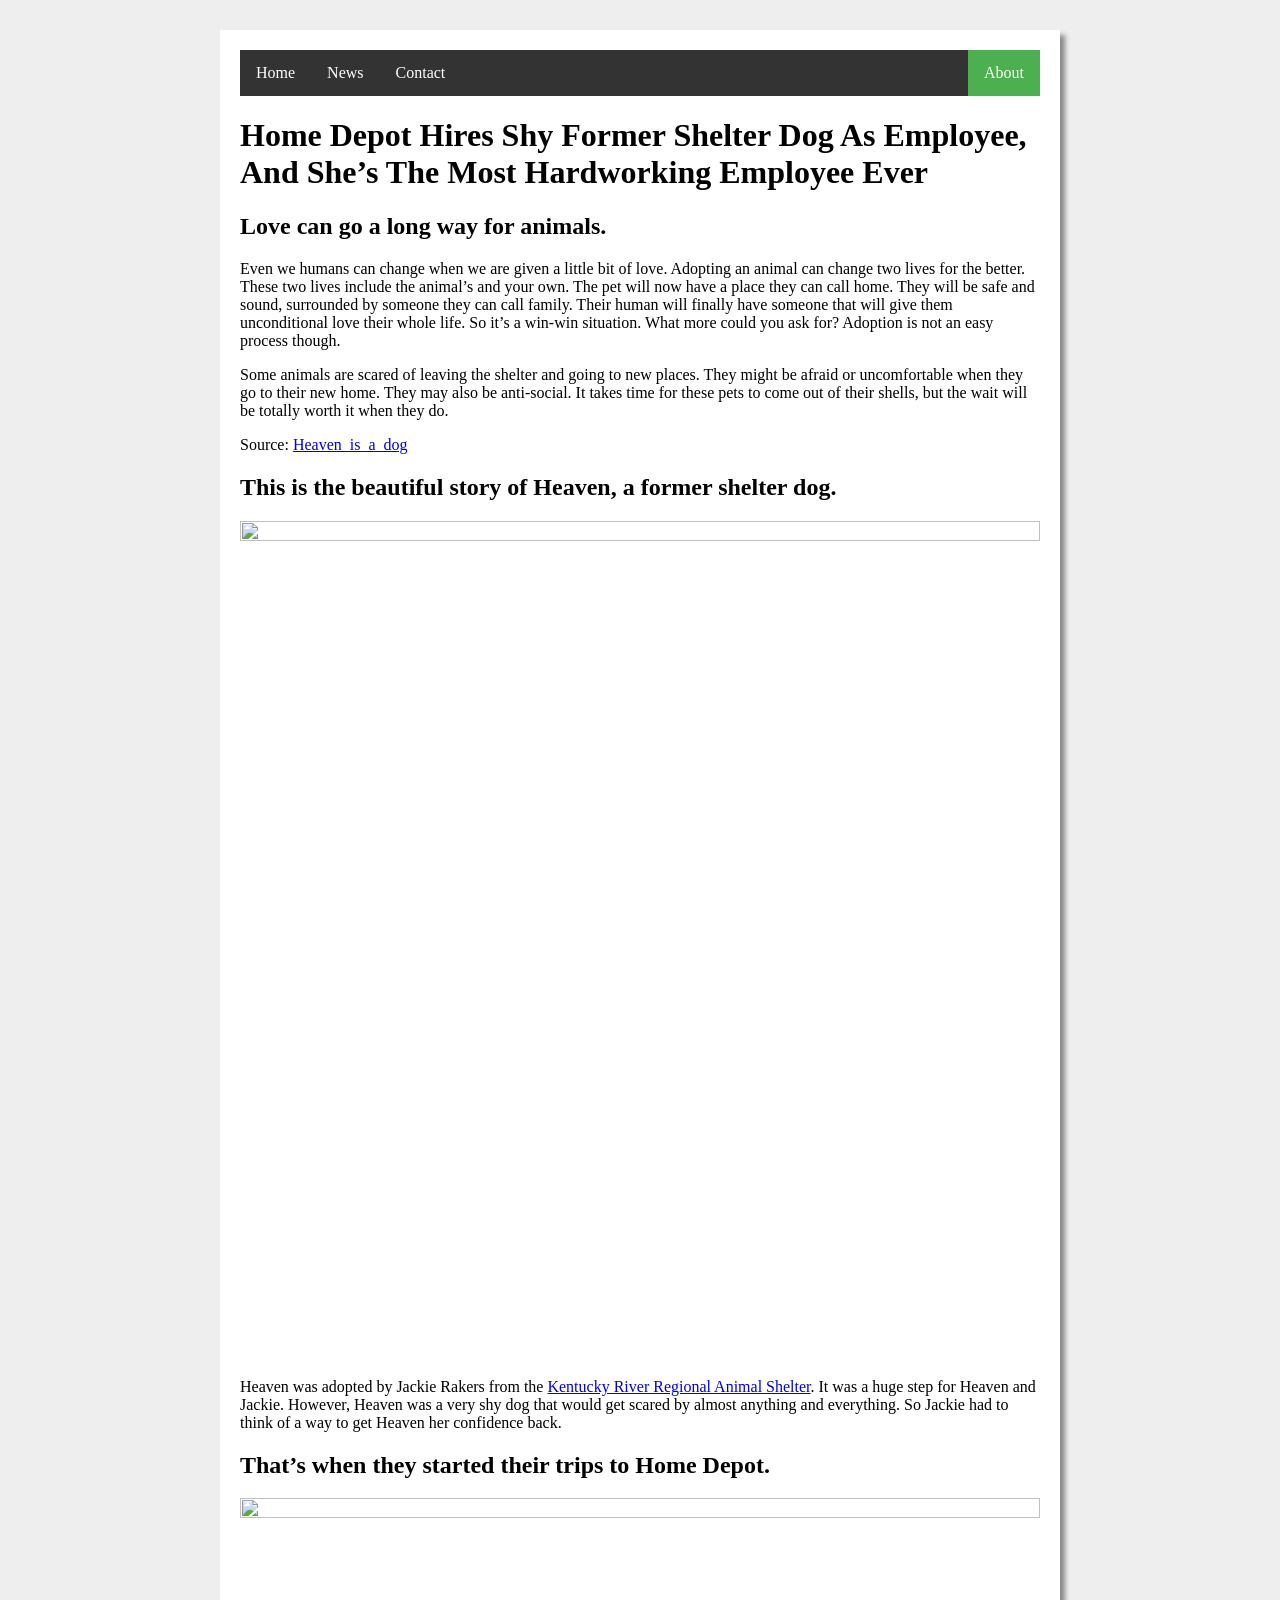
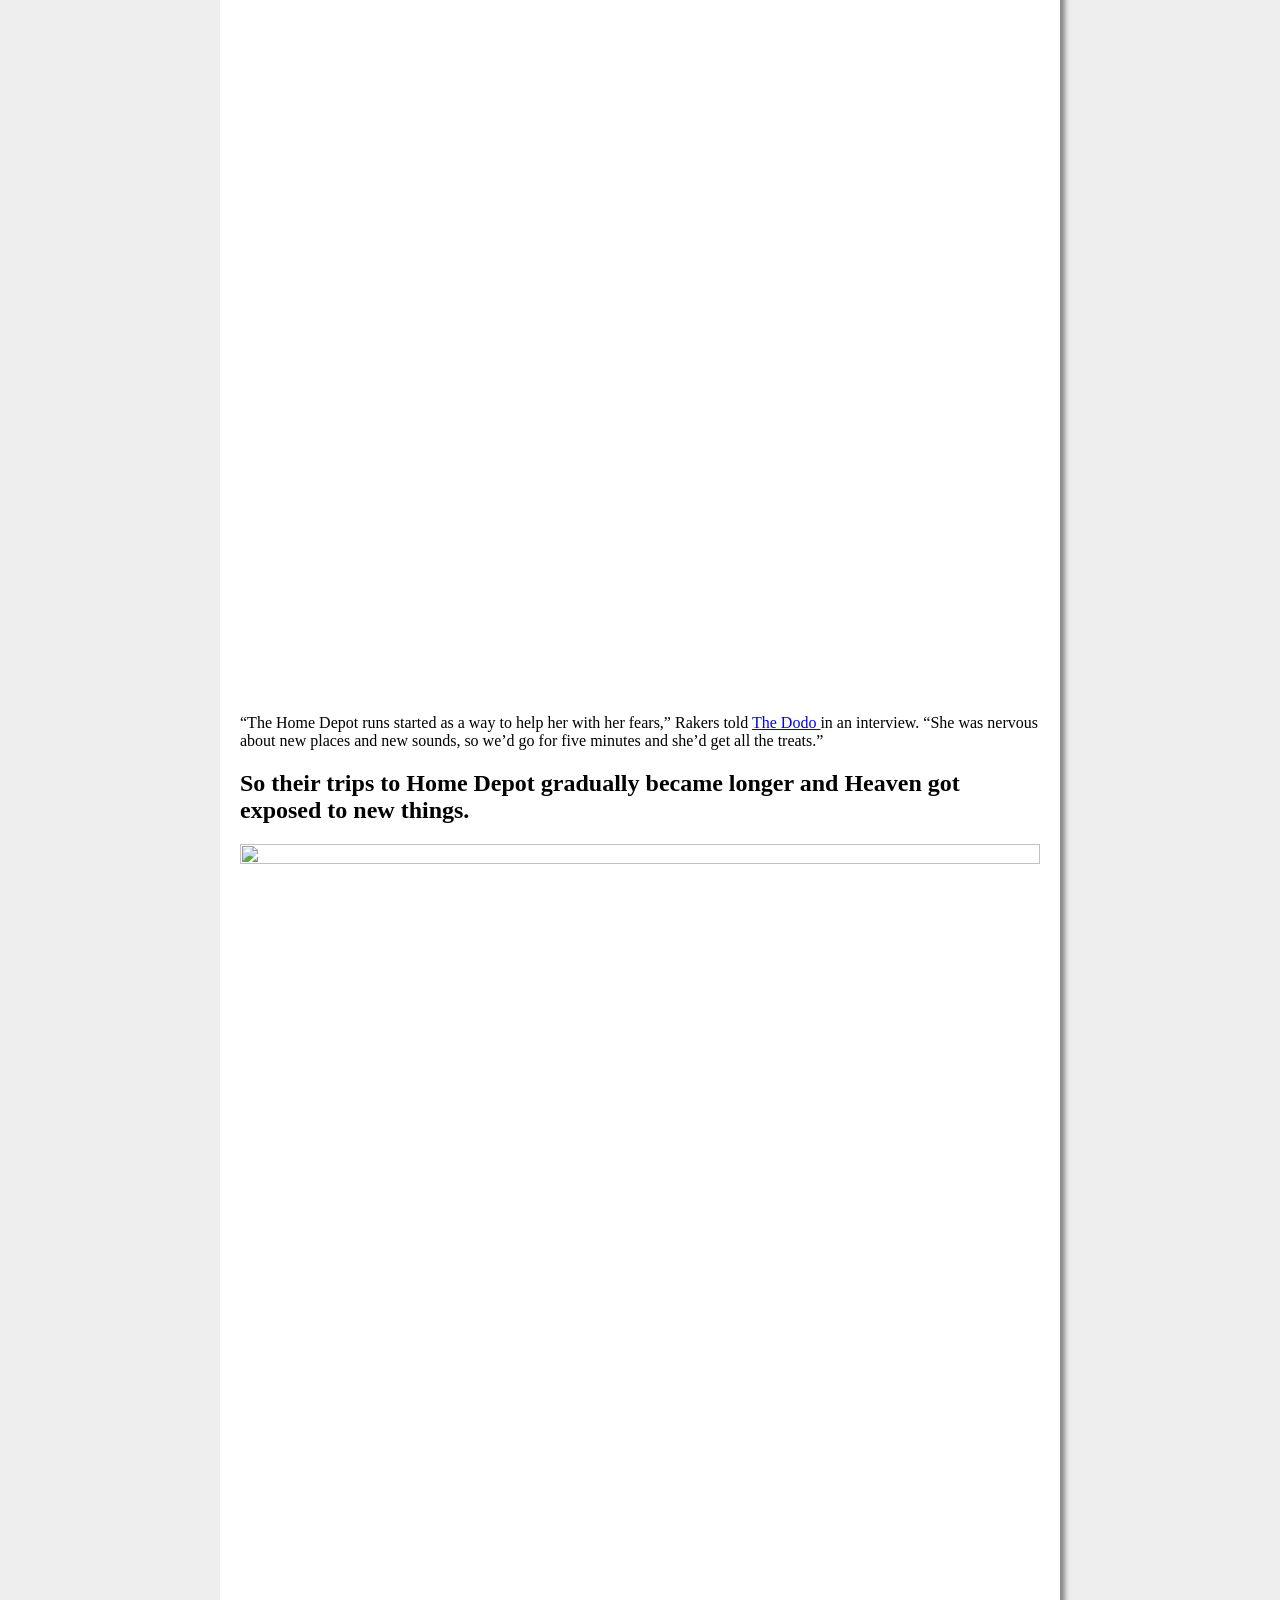
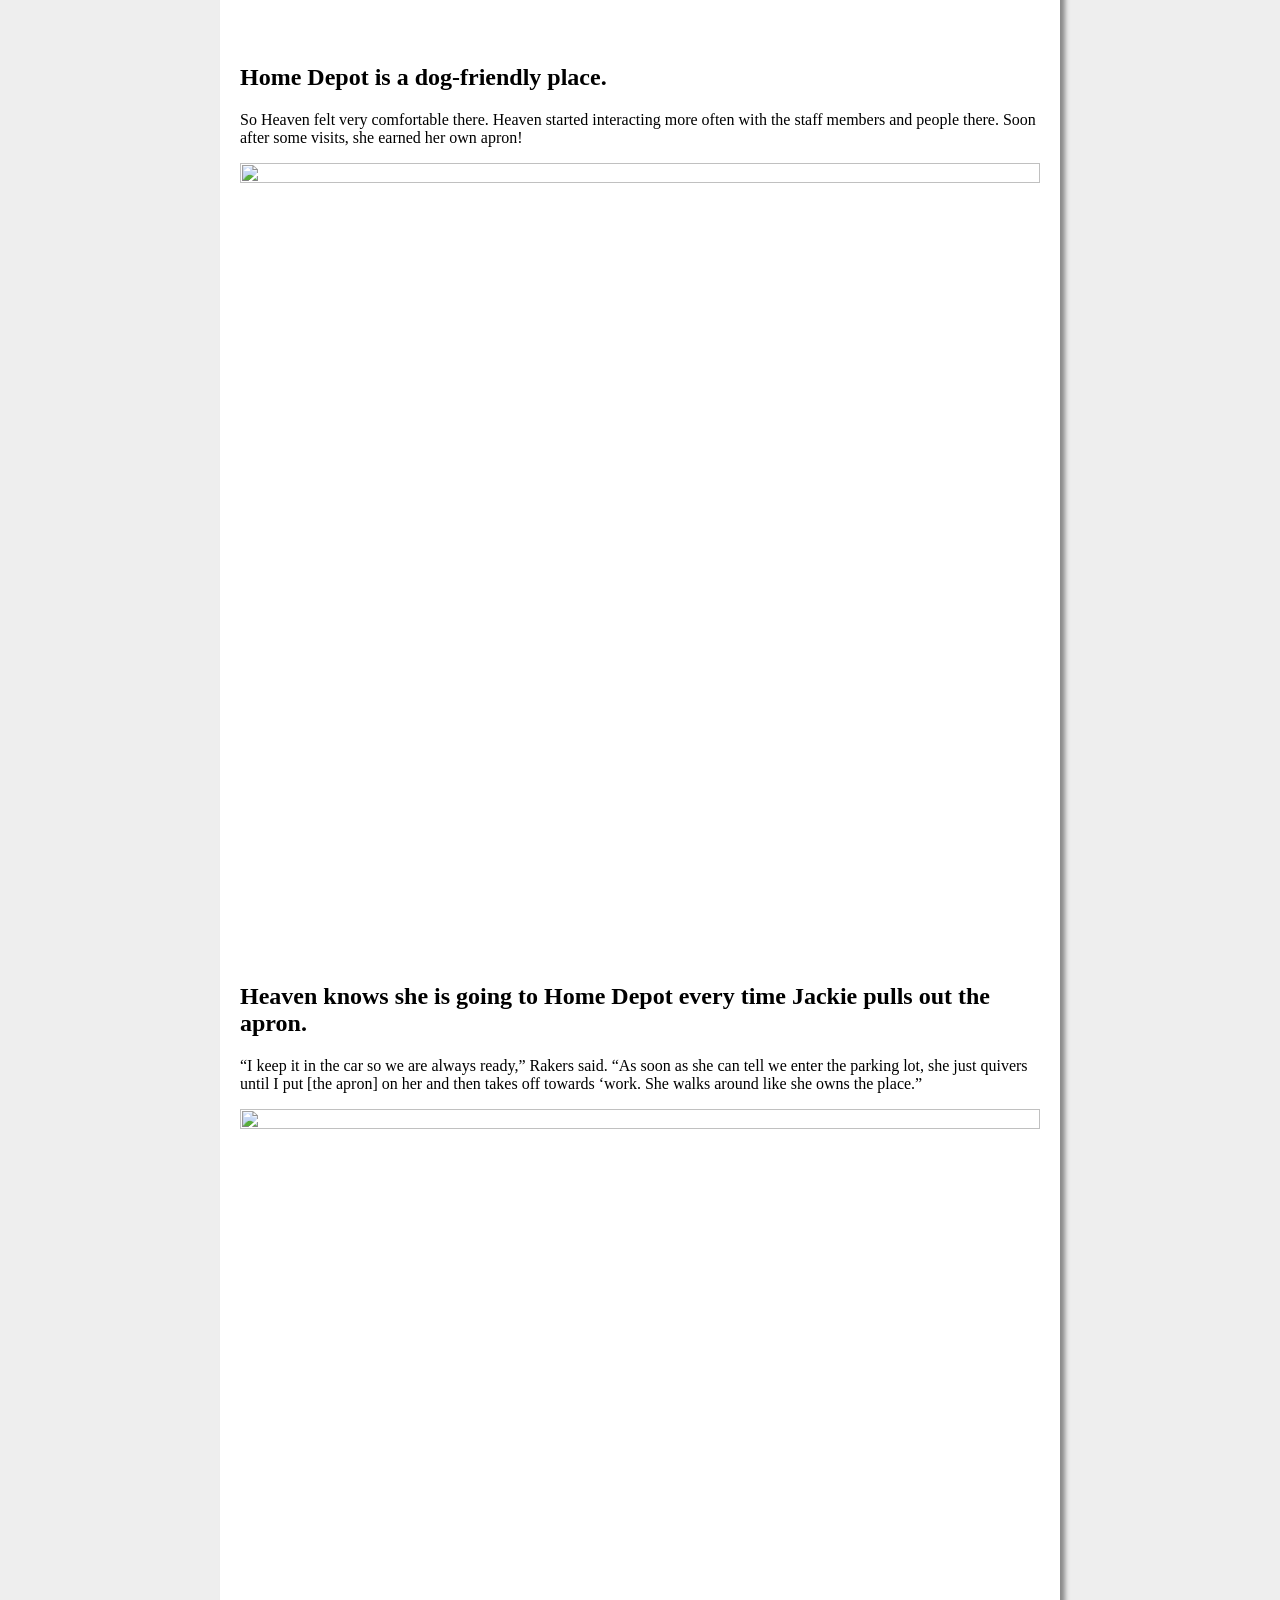
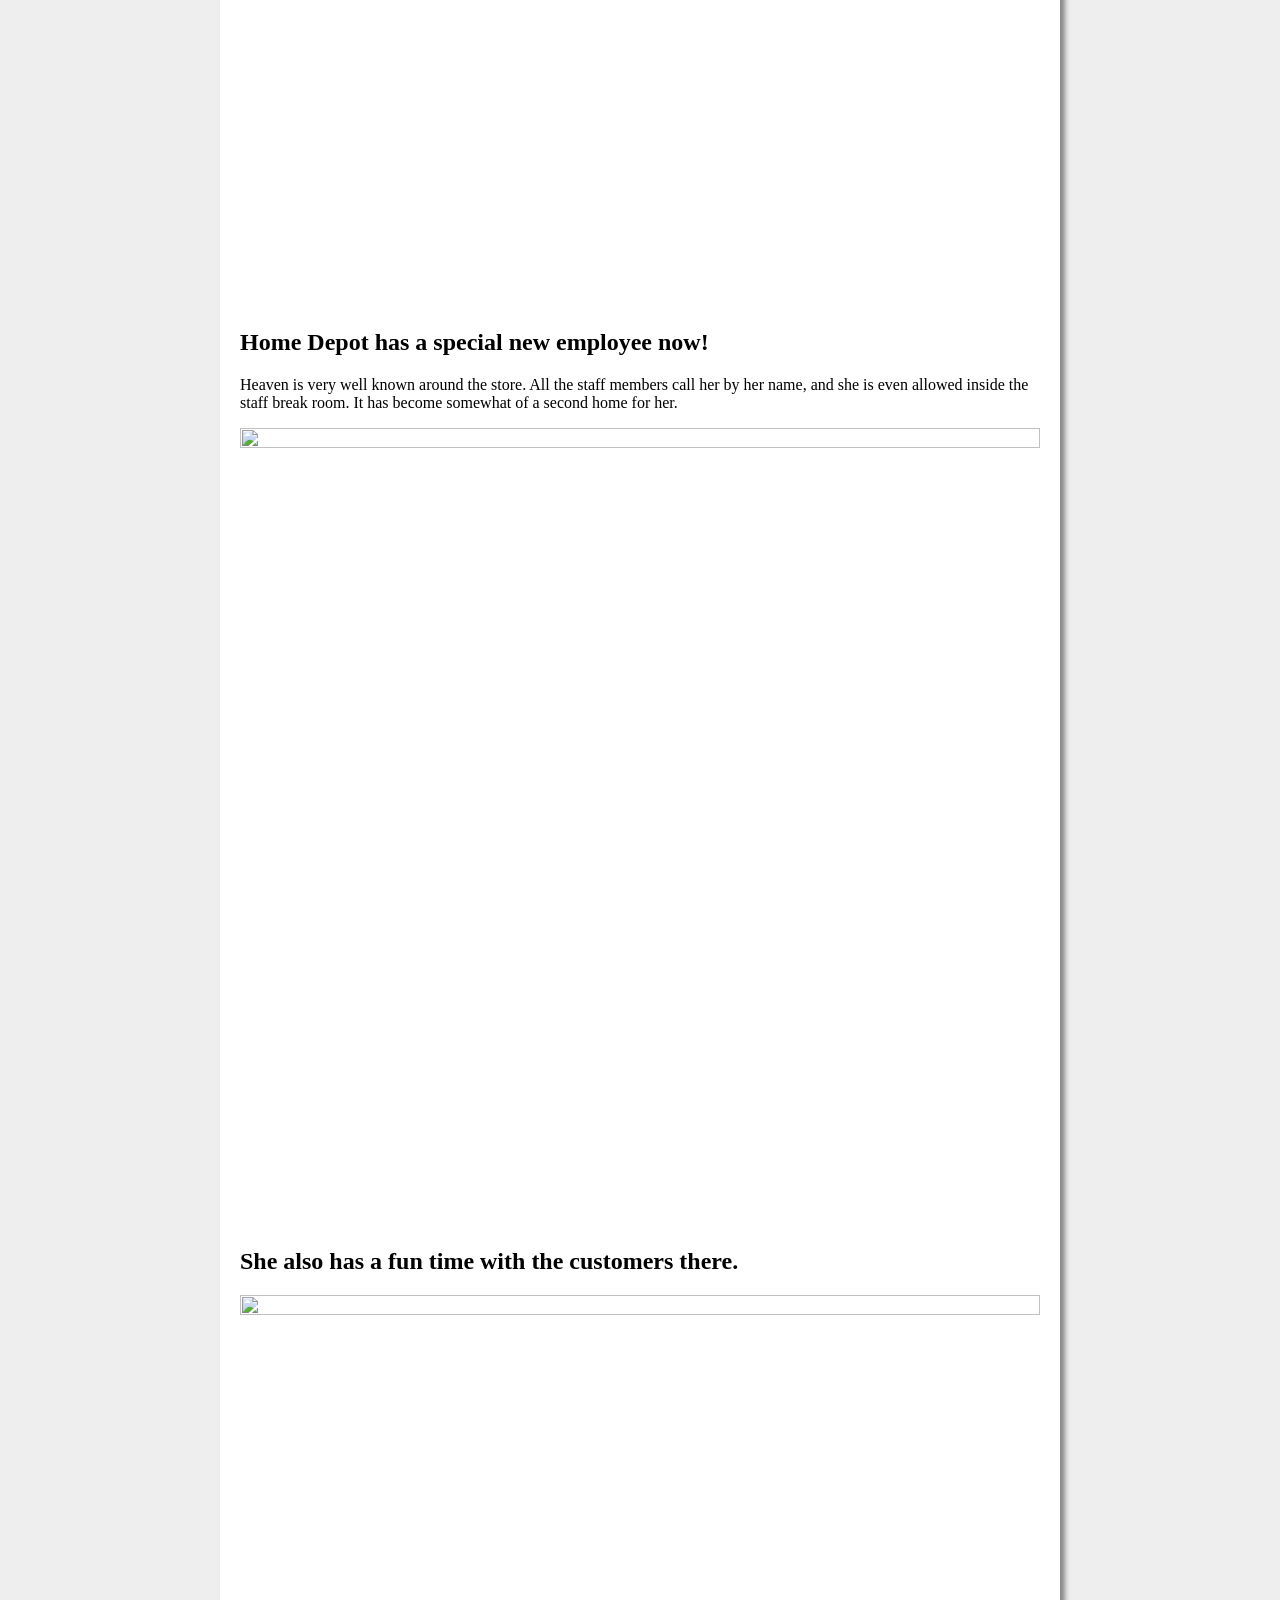
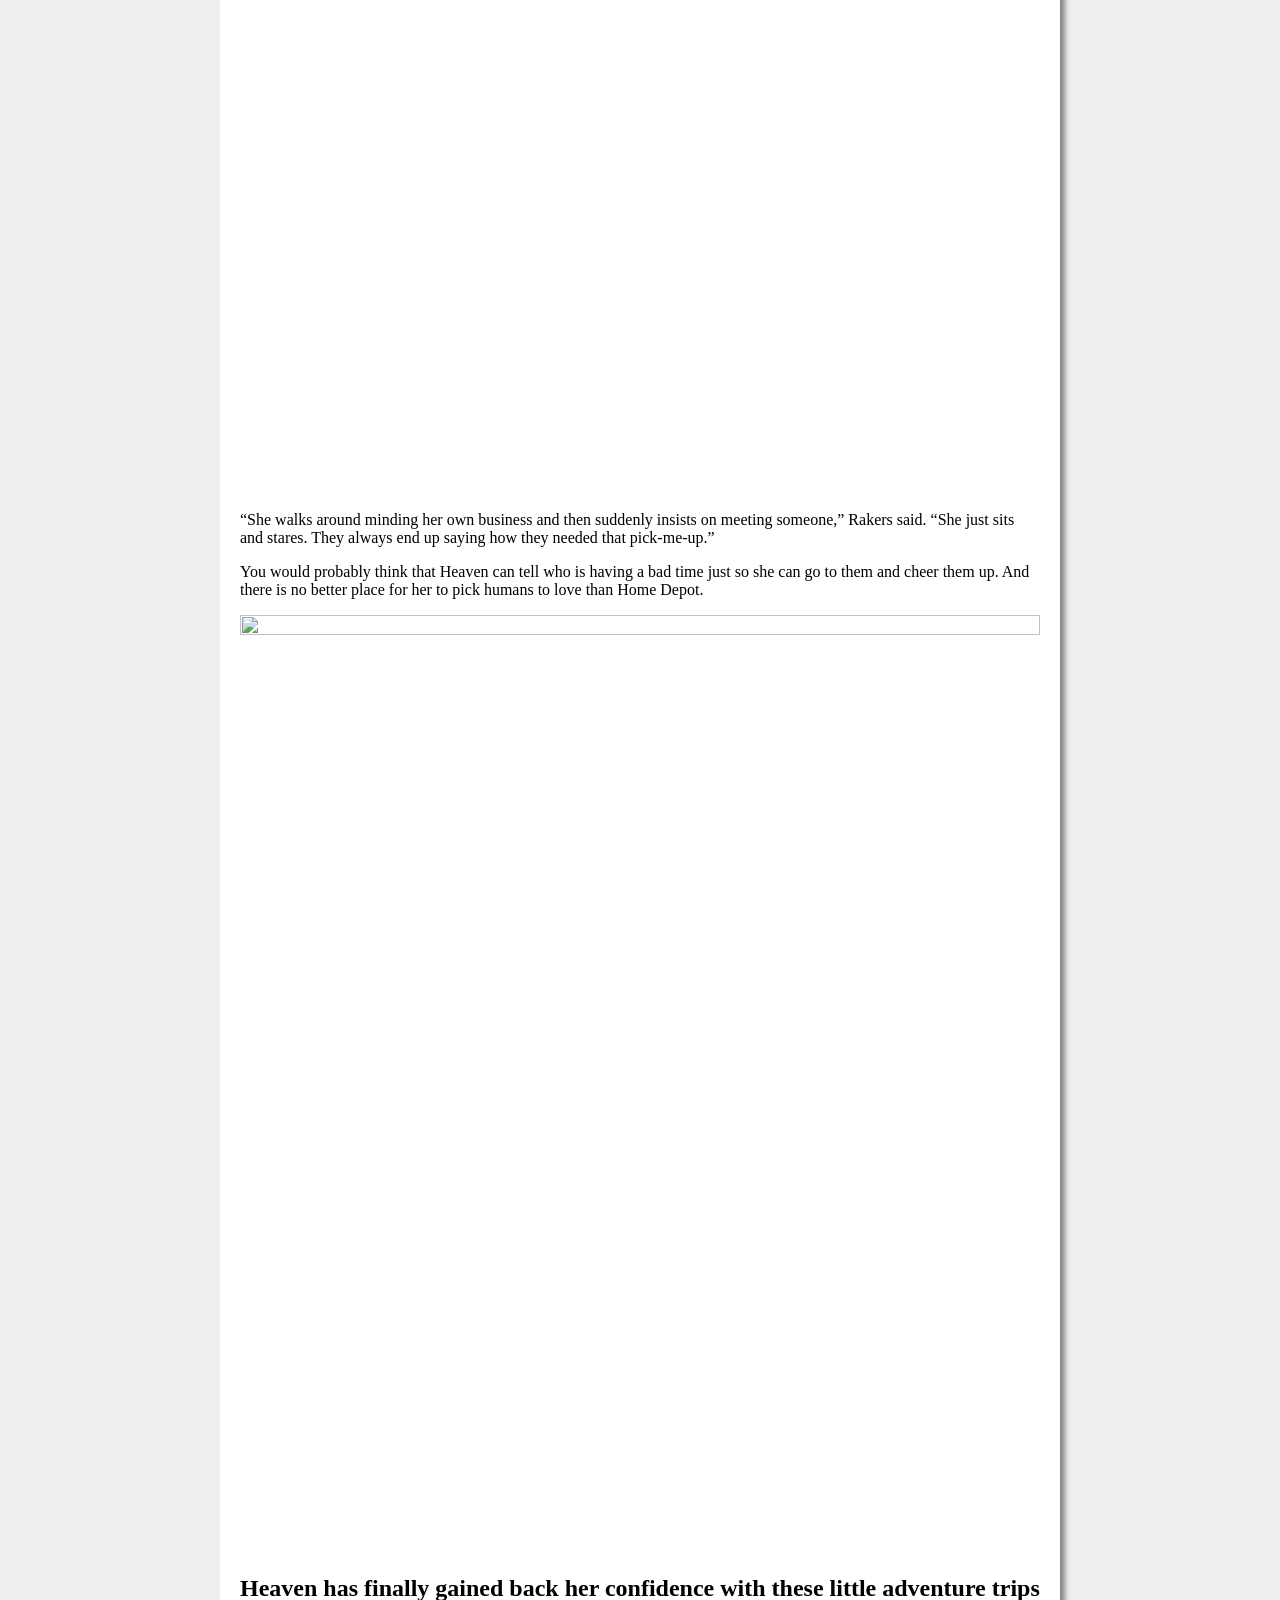
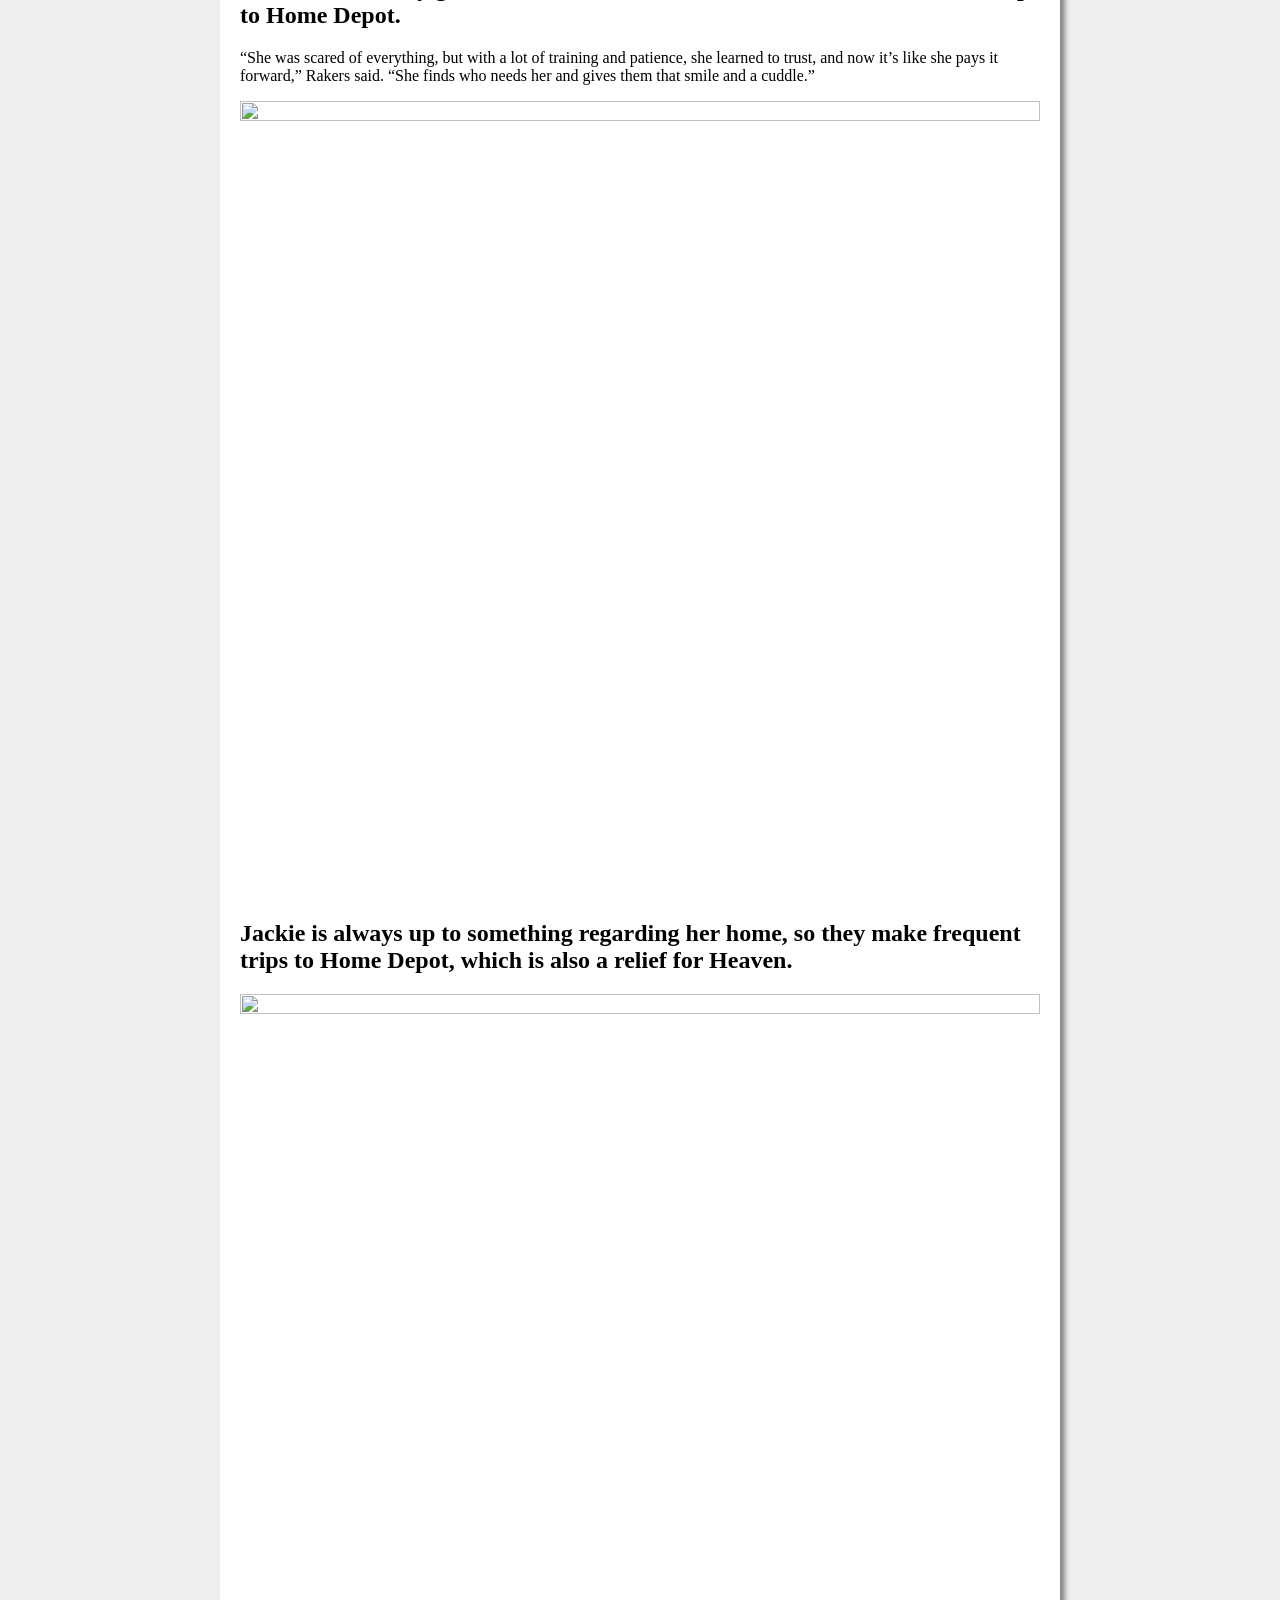
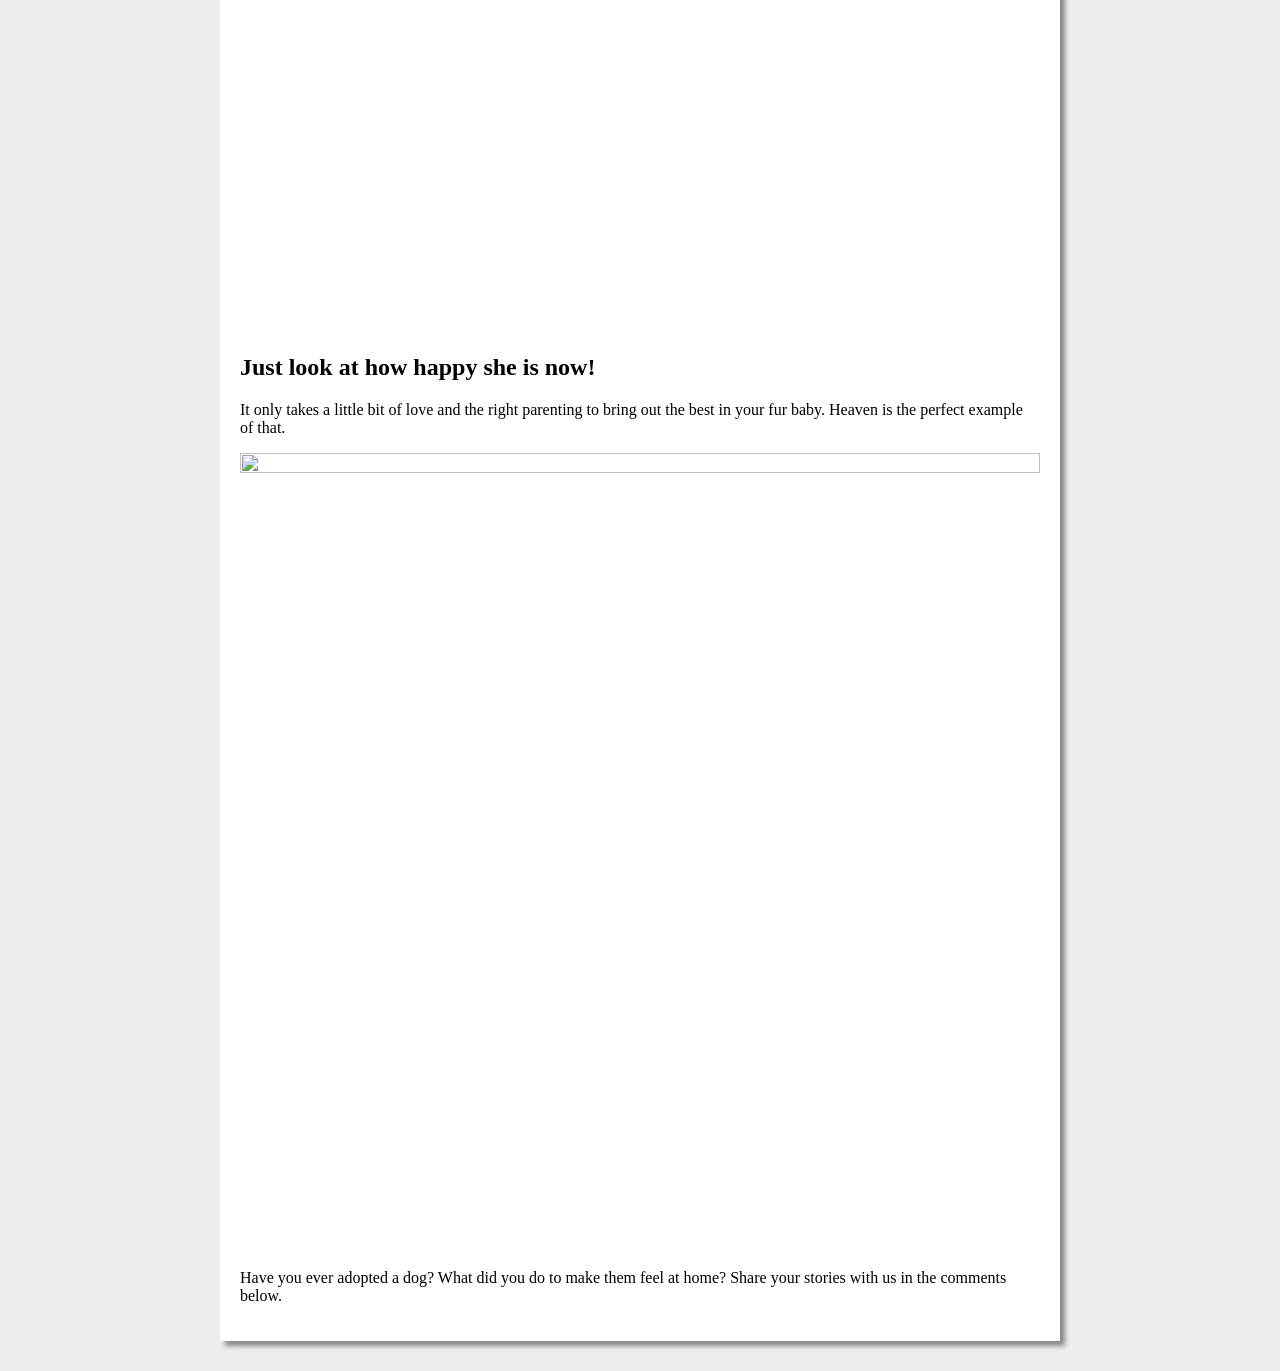
==== commit 027c192e: "Update index.html" ====
--- a/temp2/post/1001/index.html
+++ b/temp2/post/1001/index.html
@@ -1,198 +1,76 @@
-<meta name="facebook-domain-verification" content="7xq9tp31uu45bq0wvonsqn7k6gp7vy" /> <meta property="fb:pages" content="460966937421190" />  <!DOCTYPE html> <!--[if IE 9 ]><html class="ie ie9" lang="pt-BR"><![endif]-->    <html lang="pt-BR">       <head>          <meta charset="UTF-8">          <meta name="viewport" content="width=device-width, initial-scale=1, maximum-scale=1">                   <meta name='robots' content='index, follow, max-image-preview:large, max-snippet:-1, max-video-preview:-1' />  	<!-- This site is optimized with the Yoast SEO plugin v17.2 - https://yoast.com/wordpress/plugins/seo/ --> 	<title>Golfinho albino raro avistado na costa da Califórnia</title> 	<meta name="description" content="Durante uma navegação na Califórnia, a tripulações se surpreende por uma imagem intrigante: um bebê golfinho albino nadava ao lado da sua mãe." /> 	<link rel="canonical" href="https://www.nesseuniverso.com/golfinho-albino-raro/" /> 	<meta property="og:locale" content="pt_BR" /> 	<meta property="og:type" content="article" /> 	<meta property="og:title" content="Golfinho albino raro avistado na costa da Califórnia" /> 	<meta property="og:description" content="Durante uma navegação na Califórnia, a tripulações se surpreende por uma imagem intrigante: um bebê golfinho albino nadava ao lado da sua mãe." /> 	<meta property="og:url" content="https://www.nesseuniverso.com/golfinho-albino-raro/" /> 	<meta property="og:site_name" content="Nesse Universo" /> 	<meta property="article:published_time" content="2021-10-04T12:41:32+00:00" /> 	<meta property="og:image" content="./images/golfinho-albino-2.jpg" /> 	<meta property="og:image:width" content="640" /> 	<meta property="og:image:height" content="426" /> 	<meta name="twitter:card" content="summary_large_image" /> 	<meta name="twitter:label1" content="Written by" /> 	<meta name="twitter:data1" content="Bruno Vieira" /> 	<meta name="twitter:label2" content="Est. reading time" /> 	<meta name="twitter:data2" content="3 minutos" /> 	<script type="application/ld+json" class="yoast-schema-graph">{"@context":"https://schema.org","@graph":[{"@type":"Organization","@id":"https://www.nesseuniverso.com/#organization","name":"Universo Inteligente","url":"https://www.nesseuniverso.com/","sameAs":[],"logo":{"@type":"ImageObject","@id":"https://www.nesseuniverso.com/#logo","inLanguage":"pt-BR","url":"https://i1.wp.com/www.universointeligente.com/wp-content/uploads/2021/08/site-e1629843874200.png?fit=78%2C78&ssl=1","contentUrl":"https://i1.wp.com/www.universointeligente.com/wp-content/uploads/2021/08/site-e1629843874200.png?fit=78%2C78&ssl=1","width":78,"height":78,"caption":"Universo Inteligente"},"image":{"@id":"https://www.nesseuniverso.com/#logo"}},{"@type":"WebSite","@id":"https://www.nesseuniverso.com/#website","url":"https://www.nesseuniverso.com/","name":"Nesse Universo","description":"","publisher":{"@id":"https://www.nesseuniverso.com/#organization"},"potentialAction":[{"@type":"SearchAction","target":{"@type":"EntryPoint","urlTemplate":"https://www.nesseuniverso.com/?s={search_term_string}"},"query-input":"required name=search_term_string"}],"inLanguage":"pt-BR"},{"@type":"ImageObject","@id":"https://www.nesseuniverso.com/golfinho-albino-raro/#primaryimage","inLanguage":"pt-BR","url":"https://i2.wp.com/www.nesseuniverso.com/wp-content/uploads/2021/10/golfinho-albino-2.jpg?fit=640%2C426&ssl=1","contentUrl":"https://i2.wp.com/www.nesseuniverso.com/wp-content/uploads/2021/10/golfinho-albino-2.jpg?fit=640%2C426&ssl=1","width":640,"height":426,"caption":"Kate Cummings/Blue Ocean Whale Watch"},{"@type":"WebPage","@id":"https://www.nesseuniverso.com/golfinho-albino-raro/#webpage","url":"https://www.nesseuniverso.com/golfinho-albino-raro/","name":"Golfinho albino raro avistado na costa da Calif\u00f3rnia","isPartOf":{"@id":"https://www.nesseuniverso.com/#website"},"primaryImageOfPage":{"@id":"https://www.nesseuniverso.com/golfinho-albino-raro/#primaryimage"},"datePublished":"2021-10-04T12:41:32+00:00","dateModified":"2021-10-04T12:41:32+00:00","description":"Durante uma navega\u00e7\u00e3o na Calif\u00f3rnia, a tripula\u00e7\u00f5es se surpreende por uma imagem intrigante: um beb\u00ea golfinho albino nadava ao lado da sua m\u00e3e.","breadcrumb":{"@id":"https://www.nesseuniverso.com/golfinho-albino-raro/#breadcrumb"},"inLanguage":"pt-BR","potentialAction":[{"@type":"ReadAction","target":["https://www.nesseuniverso.com/golfinho-albino-raro/"]}]},{"@type":"BreadcrumbList","@id":"https://www.nesseuniverso.com/golfinho-albino-raro/#breadcrumb","itemListElement":[{"@type":"ListItem","position":1,"name":"Home","item":"https://www.nesseuniverso.com/"},{"@type":"ListItem","position":2,"name":"Golfinho albino raro avistado na costa da Calif\u00f3rnia"}]},{"@type":"Article","@id":"https://www.nesseuniverso.com/golfinho-albino-raro/#article","isPartOf":{"@id":"https://www.nesseuniverso.com/golfinho-albino-raro/#webpage"},"author":{"@id":"https://www.nesseuniverso.com/#/schema/person/d3833545b61bf44bb921fa7dc8a5c276"},"headline":"Golfinho albino raro avistado na costa da Calif\u00f3rnia","datePublished":"2021-10-04T12:41:32+00:00","dateModified":"2021-10-04T12:41:32+00:00","mainEntityOfPage":{"@id":"https://www.nesseuniverso.com/golfinho-albino-raro/#webpage"},"wordCount":494,"commentCount":0,"publisher":{"@id":"https://www.nesseuniverso.com/#organization"},"image":{"@id":"https://www.nesseuniverso.com/golfinho-albino-raro/#primaryimage"},"thumbnailUrl":"https://i2.wp.com/www.nesseuniverso.com/wp-content/uploads/2021/10/golfinho-albino-2.jpg?fit=640%2C426&ssl=1","keywords":["animais raros","curiosidades animais","mares","oceano"],"articleSection":["Animais"],"inLanguage":"pt-BR","potentialAction":[{"@type":"CommentAction","name":"Comment","target":["https://www.nesseuniverso.com/golfinho-albino-raro/#respond"]}]},{"@type":"Person","@id":"https://www.nesseuniverso.com/#/schema/person/d3833545b61bf44bb921fa7dc8a5c276","name":"Bruno Vieira","image":{"@type":"ImageObject","@id":"https://www.nesseuniverso.com/#personlogo","inLanguage":"pt-BR","url":"https://secure.gravatar.com/avatar/cb8b32a09dce4ac69205254b3d116a42?s=96&d=mm&r=g","contentUrl":"https://secure.gravatar.com/avatar/cb8b32a09dce4ac69205254b3d116a42?s=96&d=mm&r=g","caption":"Bruno Vieira"},"description":"Me chamo Bruno Vieira e sou apaixonado pelos mist\u00e9rios da natureza e do mundo!","sameAs":["https://www.universointeligente.com"],"url":"https://www.nesseuniverso.com/author/brunovieira/"}]}</script> 	<!-- / Yoast SEO plugin. -->   <link rel='dns-prefetch' href='//fonts.googleapis.com' /> <link rel='dns-prefetch' href='//i0.wp.com' /> <link rel='dns-prefetch' href='//i1.wp.com' /> <link rel='dns-prefetch' href='//i2.wp.com' /> <link rel='dns-prefetch' href='//c0.wp.com' /> <link rel='dns-prefetch' href='//jetpack.wordpress.com' /> <link rel='dns-prefetch' href='//s0.wp.com' /> <link rel='dns-prefetch' href='//s1.wp.com' /> <link rel='dns-prefetch' href='//s2.wp.com' /> <link rel='dns-prefetch' href='//public-api.wordpress.com' /> <link rel='dns-prefetch' href='//0.gravatar.com' /> <link rel='dns-prefetch' href='//1.gravatar.com' /> <link rel='dns-prefetch' href='//2.gravatar.com' /> <link rel='dns-prefetch' href='//widgets.wp.com' /> <link rel="alternate" type="application/rss+xml" title="Feed para Nesse Universo &raquo;" href="https://www.nesseuniverso.com/feed/" /> <link rel="alternate" type="application/rss+xml" title="Feed de comentários para Nesse Universo &raquo;" href="https://www.nesseuniverso.com/comments/feed/" /> <link rel="alternate" type="application/rss+xml" title="Feed de comentários para Nesse Universo &raquo; Golfinho albino raro avistado na costa da Califórnia" href="https://www.nesseuniverso.com/golfinho-albino-raro/feed/" /> <link rel='stylesheet' id='wp-block-library-css'  href='https://c0.wp.com/c/5.8/wp-includes/css/dist/block-library/style.min.css' type='text/css' media='all' /> <style id='wp-block-library-inline-css' type='text/css'> .has-text-align-justify{text-align:justify;} </style> <link rel='stylesheet' id='mediaelement-css'  href='https://c0.wp.com/c/5.8/wp-includes/js/mediaelement/mediaelementplayer-legacy.min.css' type='text/css' media='all' /> <link rel='stylesheet' id='wp-mediaelement-css'  href='https://c0.wp.com/c/5.8/wp-includes/js/mediaelement/wp-mediaelement.min.css' type='text/css' media='all' /> <link rel='stylesheet' id='disto_fonts_url-css'  href='//fonts.googleapis.com/css?family=Poppins%3A600%2C400%7CLato%3A%2C400%7CPoppins%3A%2C400%2C%2C400&#038;subset=latin%2Clatin-ext%2Ccyrillic%2Ccyrillic-ext%2Cgreek%2Cgreek-ext%2Cvietnamese&#038;ver=1.9' type='text/css' media='all' /> <link rel='stylesheet' id='bootstrap-css'  href='./css/disto-css-bootstrap.css' type='text/css' media='all' /> <link rel='stylesheet' id='disto_style-css'  href='./css/disto-style.css' type='text/css' media='all' /> <link rel='stylesheet' id='disto_responsive-css'  href='./css/disto-css-responsive.css' type='text/css' media='all' /> <style id='disto_responsive-inline-css' type='text/css'> .tagcloud a:hover,.tag-cat a:hover, .current.pagination_page, .pagination>a:hover, .tag-cat a:hover, .comment-reply-link:hover, .comment-edit-link:hover, .email_subscribe_box .buttons:hover, .jelly_homepage_builder .large_continue_reading span a:hover, .pop_post_right_slider .headding_pop_post, .menu_post_feature .builder_cat_title_list_style, .cfs_from_wrapper .cfs_submit input, .post_list_widget .recent_list_item_number, .recent_post_large_widget .recent_list_item_number, #commentform #submit:hover, .wpcf7-form-control.wpcf7-submit:hover, .single_post_tag_layout li a:hover, .jellywp_pagination ul li span, .jellywp_pagination ul li a:hover, .woocommerce a.remove, .woocommerce .product .onsale, .woocommerce nav.woocommerce-pagination ul li a:focus, .woocommerce nav.woocommerce-pagination ul li a:hover, .woocommerce nav.woocommerce-pagination ul li span.current, .pagination-more div a, .header_layout_style3_custom .header_top_bar_wrapper .search_header_menu .search_header_wrapper, .header_layout_style3_custom .header_top_bar_wrapper .search_header_menu .menu_mobile_icons, .magazine_3_grid_slider .jelly_pro_post_arrow_right:hover, .magazine_3_grid_slider .jelly_pro_post_arrow_left:hover, .jellywp_home_builder_carousel_post .jelly_pro_post_arrow_left:hover, .jellywp_home_builder_carousel_post .jelly_pro_post_arrow_right:hover, .full-slider-main-home .jelly_pro_post_arrow_left:hover, .full-slider-main-home .jelly_pro_post_arrow_right:hover{background: #1e73be !important;}  .content_single_page a, .content_single_page a:hover, #nextpost:hover, #prepost:hover, .blog_large_post_style .large_post_content a:hover, .loop-large-post .post_content a, .loop-large-post .post_content a:hover, .social-icons-list-widget li a:hover, h1 a:hover, h2 a:hover, h3 a:hover, h4 a:hover, h5 a:hover, h6 a:hover, .post-meta a:hover, .large_post_share_icons li a:hover, .post_large_footer_meta .post_tag_footer a:hover, .post_large_footer_meta .post_comment_footer a:hover, .post_large_footer_meta .post_love_footer a:hover, .comment-meta .comment-author-date:hover, .comment-meta .comment-author-date:hover time, .post-meta-bot .love_post_view a:hover, .post-meta-bot .meta-comment a:hover, .meta_category_text_small a, .logged-in-as a:hover, .widget_categories ul li a:hover, .single-post-meta-wrapper span a:hover, #menu-footer-menu li a:hover, .navigation_wrapper .jl_main_menu li li:hover > a, .navigation_wrapper .jl_main_menu li li.current-menu-item > a, .single_section_content .counts.mashsbcount, .header_layout_style3_custom .navigation_wrapper .jl_main_menu > li:hover > a, .navigation_wrapper .jl_main_menu > li:hover > a, .navigation_wrapper .jl_main_menu > .current-menu-item > a, .navigation_wrapper .jl_main_menu > .current-menu-parent > a, .navigation_wrapper .jl_main_menu > .current-menu-ancestor > a, .header_layout_style5_custom .jl_random_post_link:hover, .header_layout_style5_custom #mainmenu > li > a:hover, .home_slider_post_tab_nav .slick-list .item.slick-current h5, .builder_cat_title_list_style li.current_cat_post{color: #1e73be !important;} .breadcrumbs_options a{color: #000 !important;} .pop_post_right_slider .slider_pop_post_list_items .featured_thumbnail_link{border-left: 7px solid #1e73be !important;} .personal_allin_top_bar #mainmenu > li.sfHover > a, .personal_allin_top_bar #mainmenu > li.current-menu-ancestor > a{     color: #dadada !important; } .blog_large_post_style .large_continue_reading span a:hover{color: #fff !important;} .large_center_slider_container .large_continue_reading span a:hover{color: #000 !important; background:#fff !important; } .spr-number{border: 2px solid #1e73be !important;} .large_continue_reading span a:hover, .header_layout_style5_custom .header_top_bar_wrapper .search_header_menu > .search_header_wrapper, .header_layout_style5_custom .header_top_bar_wrapper .search_header_menu .menu_mobile_icons, .footer_top_small_carousel_5 .jl_footer_car_title:after, .jl_newsticker_wrapper .builder_ticker_title_home_page{background: #1e73be !important;} .footer_top_small_carousel_5 .slick-dots li.slick-active button{background: #1e73be; border: 1px solid #1e73be;} .tagcloud a:hover{border: 1px solid #1e73be !important;} ::selection, .jl_custom_title4 #sidebar .widget .widget-title h2:after, .jl_footer_wrapper .jl_footer_car_title:after{     background-color: #1e73be !important; }   .header_top_bar_wrapper {     background: #001e45 !important;     background-image: -webkit-linear-gradient(to right, #001e45, #00ffff) !important;     background-image: -moz-linear-gradient(to right, #001e45, #00ffff) !important;     background-image: -o-linear-gradient(to right, #001e45, #00ffff) !important;     background-image: linear-gradient(to right, #001e45, #00ffff) !important; }   .menu_wrapper, .header-wraper.jl_large_menu_logo .menu_wrapper, .header_magazine_video .header_main_wrapper, .header_magazine_box_menu #mainmenu, .box_layout_enable_front .header_magazine_box_menu .menu_wrapper_box_style, .two_header_top_style .menu_wrapper, .header_magazine_full_screen .menu_wrapper, .header_magazine_full_screen.dark_header_menu .menu_wrapper, .header_magazine_full_screen .menu_wrapper, .headcus5_custom.header_layout_style5_custom .header_main_wrapper, .header_layout_style5_custom .menu_wrapper{ background:#00d5ed !important; background-color: #00d5ed !important; background-image: -webkit-linear-gradient(to right, #00d5ed, #001e45) !important; background-image: -moz-linear-gradient(to right, #00d5ed, #001e45) !important; background-image: -o-linear-gradient(to right, #00d5ed, #001e45) !important; background-image: linear-gradient(to right, #00d5ed, #001e45) !important; border-top: 0px !important; border-bottom: 0px solid #f0f0f0 !important;} .header_layout_style5_custom{border-top: 0px solid #eaeaea !important; border-bottom: 0px solid #eaeaea !important; background: #fff !important;}   .header_top_bar_wrapper .navigation_wrapper #jl_top_menu li a, .meta-category-small a, .item_slide_caption .post-meta.meta-main-img, .post-meta.meta-main-img, .post-meta-bot-in, .post-meta span, .single-post-meta-wrapper span, .comment time, .post_large_footer_meta, .blog_large_post_style .large_post_content .jelly_read_more_wrapper a, .love_post_view_header a, .header_date_display, .jl_continue_reading, .menu_post_feature .builder_cat_title_list_style li, .builder_cat_title_list_style li, .main_new_ticker_wrapper .post-date, .main_new_ticker_wrapper .news_ticker_title_style, .jl_rating_front .jl_rating_value, .pop_post_right_slider .headding_pop_post, .jl_main_right_number .jl_number_list, .jl_grid_more .jl_slider_readding, .page_builder_listpost.jelly_homepage_builder .jl_list_more a, .jl_s_slide_text_wrapper .banner-container .jl_ssider_more, .jl_post_meta .jl_author_img_w a, .jl_post_meta .post-date, .jl_large_builder.jelly_homepage_builder .jl_large_more, .feature-image-link.image_post .jl_small_list_num, .social-count-plus .count, .social-count-plus .label, .jl_instagram .instagram-pics + .clear a, .single-post-meta-wrapper .jm-post-like, #commentform #submit, .wpcf7-form-control.wpcf7-submit, .comment-reply-link, .comment-edit-link, .single_post_share_icons, .single_post_tag_layout li a{font-family: Poppins !important;} #mainmenu > li > a, #content_nav .menu_moble_slide > li a, .header_layout_style3_custom .navigation_wrapper > ul > li > a, .header_magazine_full_screen .navigation_wrapper .jl_main_menu > li > a{font-family: Poppins !important;  font-size:15px !important; font-weight:600 !important; text-transform: capitalize !important; letter-spacing: -0.03em !important;} #menu-footer-menu li a, .footer-bottom .footer-left-copyright, .navigation_wrapper #mainmenu.jl_main_menu > li li > a{font-family: Poppins !important;}  .content_single_page p, .single_section_content .post_content, .single_section_content .post_content p{font-size: 16px;} body, p, .date_post_large_display, #search_block_top #search_query_top, .tagcloud a, .format-quote a p.quote_source, .blog_large_post_style .large_post_content .jelly_read_more_wrapper a, .blog_grid_post_style .jelly_read_more_wrapper a, .blog_list_post_style .jelly_read_more_wrapper a, .pagination-more div a, .meta-category-small-builder a, .full-slider-wrapper .banner-carousel-item .banner-container .more_btn a, .single-item-slider .banner-carousel-item .banner-container .more_btn a{font-family:Lato !important; font-weight: 400 !important;} .single_section_content .post_content blockquote p{font-size: 23px !important;} .wp-caption p.wp-caption-text{font-size: 14px !important;} h1, h2, h3, h4, h5, h6, h1 a, h2 a, h3 a, h4 a, h5 a, h6 a, .postnav #prepost, .postnav  #nextpost, .bbp-forum-title, .single_post_arrow_content #prepost, .single_post_arrow_content #nextpost{font-weight: 600 !important; text-transform:capitalize !important; letter-spacing: -0.03em !important;} .footer_carousel .meta-comment, .item_slide_caption h1 a,  .tickerfloat, .box-1 .inside h3, .detailholder.medium h3, .feature-post-list .feature-post-title, .widget-title h2, .image-post-title, .grid.caption_header h3, ul.tabs li a, h1, h2, h3, h4, h5, h6, .carousel_title, .postnav a, .format-aside a p.aside_title, .date_post_large_display, .social-count-plus span, .jl_social_counter .num-count, .sf-top-menu li a, .large_continue_reading span, .single_post_arrow_content #prepost, .single_post_arrow_content #nextpost, .cfs_from_wrapper .cfs_form_title, .comment-meta .comment-author-name, .jl_recent_post_number > li .jl_list_bg_num, .jl_recent_post_number .meta-category-small-text a, .jl_hsubt, .single_post_entry_content .post_subtitle_text, blockquote p{font-family:Poppins !important;}        .navigation_wrapper #mainmenu.jl_main_menu > li li > a{ font-size:13px !important; font-weight:400 !important; letter-spacing: -0.03em !important; text-transform: capitalize !important;} .cat-item-8 span{background: #dd8500 !important;}.cat-item-12 span{background: #2575ed !important;}.cat-item-10 span{background: #2575ed !important;}.cat-item-2 span{background: #0c9900 !important;}.cat-item-4 span{background: #ff4c00 !important;}.cat-item-5 span{background: #8224e3 !important;}.cat-item-108 span{background:  !important;}.cat-item-6 span{background: #2575ed !important;}.cat-item-9 span{background: #2575ed !important;}.cat-item-11 span{background: #079600 !important;} </style> <link rel='stylesheet' id='open-sans-css'  href='https://fonts.googleapis.com/css?family=Open+Sans%3A300italic%2C400italic%2C600italic%2C300%2C400%2C600&#038;subset=latin%2Clatin-ext&#038;display=fallback&#038;ver=5.8' type='text/css' media='all' /> <link rel='stylesheet' id='jetpack_css-css'  href='https://c0.wp.com/p/jetpack/10.1/css/jetpack.css' type='text/css' media='all' />         <script>
-            /* <![CDATA[ */
-            var rcewpp = {
-                "ajax_url":"https://www.nesseuniverso.com/wp-admin/admin-ajax.php",
-                "nonce": "799ee23285",
-                "home_url": "https://www.nesseuniverso.com/",
-                "settings_icon": 'https://www.nesseuniverso.com/wp-content/plugins/export-wp-page-to-static-html/admin/images/settings.png',
-                "settings_hover_icon": 'https://www.nesseuniverso.com/wp-content/plugins/export-wp-page-to-static-html/admin/images/settings_hover.png'
-            };
-            /* ]]\> */
-        </script>         <script type='text/javascript' src='https://c0.wp.com/c/5.8/wp-includes/js/jquery/jquery.min.js' id='jquery-core-js'></script> <script type='text/javascript' src='https://c0.wp.com/c/5.8/wp-includes/js/jquery/jquery-migrate.min.js' id='jquery-migrate-js'></script> <script type='text/javascript' id='jetpack_related-posts-js-extra'>
-/* <![CDATA[ */
-var related_posts_js_options = {"post_heading":"h4"};
-/* ]]> */
-</script> <script type='text/javascript' src='https://c0.wp.com/p/jetpack/10.1/_inc/build/related-posts/related-posts.min.js' id='jetpack_related-posts-js'></script> <link rel="https://api.w.org/" href="https://www.nesseuniverso.com/wp-json/" /><link rel="alternate" type="application/json" href="https://www.nesseuniverso.com/wp-json/wp/v2/posts/5882" /><link rel="EditURI" type="application/rsd+xml" title="RSD" href="https://www.nesseuniverso.com/xmlrpc.php?rsd" /> <link rel="wlwmanifest" type="application/wlwmanifest+xml" href="https://www.nesseuniverso.com/wp-includes/wlwmanifest.xml" />  <meta name="generator" content="WordPress 5.8" /> <link rel='shortlink' href='https://www.nesseuniverso.com/?p=5882' /> <link rel="alternate" type="application/json+oembed" href="https://www.nesseuniverso.com/wp-json/oembed/1.0/embed?url=https%3A%2F%2Fwww.nesseuniverso.com%2Fgolfinho-albino-raro%2F" /> <link rel="alternate" type="text/xml+oembed" href="https://www.nesseuniverso.com/wp-json/oembed/1.0/embed?url=https%3A%2F%2Fwww.nesseuniverso.com%2Fgolfinho-albino-raro%2F&#038;format=xml" />                 <meta property="og:image" content="./images/golfinho-albino-2.jpg" />                     		<!-- GA Google Analytics @ https://m0n.co/ga --> 		<script>
-			(function(i,s,o,g,r,a,m){i['GoogleAnalyticsObject']=r;i[r]=i[r]||function(){
-			(i[r].q=i[r].q||[]).push(arguments)},i[r].l=1*new Date();a=s.createElement(o),
-			m=s.getElementsByTagName(o)[0];a.async=1;a.src=g;m.parentNode.insertBefore(a,m)
-			})(window,document,'script','https://www.google-analytics.com/analytics.js','ga');
-			ga('create', 'UA-159144017-1', 'auto');
-			ga('send', 'pageview');
-		</script>  	<meta name="generator" content="Site Kit by Google 1.41.0" /><style type='text/css'>img#wpstats{display:none}</style> 					<style type="text/css"> 				/* If html does not have either class, do not show lazy loaded images. */ 				html:not( .jetpack-lazy-images-js-enabled ):not( .js ) .jetpack-lazy-image { 					display: none; 				} 			</style> 			<script>
-				document.documentElement.classList.add(
-					'jetpack-lazy-images-js-enabled'
-				);
-			</script> 		<link rel='stylesheet' id='bf-minifed-css-1' href='./css/7t0-c91ebc78c4e25476ab15e77de14e3b2c.css' type='text/css' media='all' /> <link rel='stylesheet' id='1.9-1633394030' href='./css/i09-2d428bd2209a60de079afa99cd5bc3e0.css' type='text/css' media='all' /> <link rel="icon" href="https://i2.wp.com/www.nesseuniverso.com/wp-content/uploads/2021/09/cropped-Nessse-Universo-N.png?fit=32%2C32&#038;ssl=1" sizes="32x32" /> <link rel="icon" href="https://i2.wp.com/www.nesseuniverso.com/wp-content/uploads/2021/09/cropped-Nessse-Universo-N.png?fit=192%2C192&#038;ssl=1" sizes="192x192" /> <link rel="apple-touch-icon" href="https://i2.wp.com/www.nesseuniverso.com/wp-content/uploads/2021/09/cropped-Nessse-Universo-N.png?fit=180%2C180&#038;ssl=1" /> <meta name="msapplication-TileImage" content="https://i2.wp.com/www.nesseuniverso.com/wp-content/uploads/2021/09/cropped-Nessse-Universo-N.png?fit=270%2C270&#038;ssl=1" /> 		<style type="text/css" id="wp-custom-css"> 			#content .content_single_page.page .woocommerce form {     margin-top: 10px;     margin-bottom: 10px; } .woocommerce .woocommerce-form-login .woocommerce-form-login__submit, .woocommerce .woocommerce-form-login .woocommerce-form-login__submit:hover { background: #222; width: 100%; margin-right: 0px !important; } #content .content_single_page.page .woocommerce form a {     font-size: 14px; } .woocommerce-account .woocommerce h2 {     display: none; } .woocommerce-account .page-full#content {     width: 400px !important; } .woocommerce-cart .page-full#content{width: 100% !important;} .jelly_homepage_builder .large_post_content p, .jelly_homepage_builder .content_post_grid p{font-size: 16px;} .comment-form-comment{margin-bottom: 0px;}#commentform #submit, .wpcf7-form-control.wpcf7-submit{margin-top: 30px;} .image-post-thumb iframe {     margin-bottom: 0px !important; } .jl_search_rel#wrapper_masonry{     padding-top: 50px; } .footer-columns .cat-item.cat-item-8, .footer-columns .cat-item.cat-item-9{display: none;} .social-count-plus .count:before{     content: "2";  } .social-count-plus .count:after{     content: ".5k";  }  .wp-caption p.wp-caption-text{font-style: normal; letter-spacing: -0.03em; font-weight: 300 !important;font-size: 14px !important;} .jl_single_style8 .single-post-meta-wrapper span.post-author a:hover{     color: #fff !important; }		</style> 		                </head>       <body data-rsssl=1 class="post-template-default single single-post postid-5882 single-format-standard mobile_nav_class jl-has-sidebar" itemscope="itemscope" itemtype="http://schema.org/WebPage">                   <div class="options_layout_wrapper jl_radius  jl_none_box_styles jl_border_radiuss jl_en_day_night">                   <div id="mvp-site-main" class="options_layout_container full_layout_enable_front">          <!-- Start header --> <header class="header-wraper jl_header_magazine_style two_header_top_style header_layout_style3_custom jl_cusdate_head">     <div class="header_top_bar_wrapper jl_top_bar_dis">         <div class="container">             <div class="row">                 <div class="col-md-12">                     <div class="menu-primary-container navigation_wrapper">                                             </div>                                      </div>             </div>         </div>     </div>      <!-- Start Main menu -->     <div class="jl_blank_nav"></div>     <div id="menu_wrapper" class="menu_wrapper  jl_menu_sticky jl_stick">                 <div class="container">             <div class="row">                 <div class="main_menu col-md-12">                     <div class="logo_small_wrapper_table">                         <div class="logo_small_wrapper">                             <!-- begin logo -->                             <a class="logo_link" href="https://www.nesseuniverso.com/">                                                                                                 <img src="./images/Nesse-Universo-1.png" alt="" />                                                             </a>                             <!-- end logo -->                         </div>                         </div>                      <!-- main menu -->                     <div class="menu-primary-container navigation_wrapper">                                                 <ul id="mainmenu" class="jl_main_menu"><li id="menu-item-25" class="menu-item menu-item-type-custom menu-item-object-custom"><a href="https://www.universointeligente.com/">Home<span class="border-menu"></span></a></li> <li id="menu-item-24" class="menu-item menu-item-type-taxonomy menu-item-object-category"><a href="https://www.nesseuniverso.com/category/ciencia/">Ciência<span class="border-menu"></span></a></li> <li id="menu-item-28" class="menu-item menu-item-type-taxonomy menu-item-object-category"><a href="https://www.nesseuniverso.com/category/historia/">História<span class="border-menu"></span></a></li> <li id="menu-item-26" class="menu-item menu-item-type-taxonomy menu-item-object-category"><a href="https://www.nesseuniverso.com/category/curiosidades/">Curiosidades<span class="border-menu"></span></a></li> <li id="menu-item-27" class="menu-item menu-item-type-taxonomy menu-item-object-category"><a href="https://www.nesseuniverso.com/category/entretenimento/">Entretenimento<span class="border-menu"></span></a></li> </ul>                                            </div>                                           <!-- end main menu -->                     <div class="search_header_menu">                         <div class="menu_mobile_icons"><i class="fa fa-bars"></i></div>                         <div class="search_header_wrapper search_form_menu_personal_click"><i class="fa fa-search"></i></div>                        <div class="menu_mobile_share_wrapper">                                                     </div>                                                 <div class="jl_day_night jl_day_en"><span class="jl-night-toggle-icon"><i class="fa fa-moon-o"></i> <i class="la la-sun-o"></i></span></div>                                             </div>                  </div>             </div>         </div>      </div>  </header> <!-- end header -->           <div id="content_nav" class="jl_mobile_nav_wrapper">             <div id="nav" class="jl_mobile_nav_inner">                <div class="menu_mobile_icons mobile_close_icons closed_menu"><span class="jl_close_wapper"><span class="jl_close_1"></span><span class="jl_close_2"></span></span></div>                               <ul id="mobile_menu_slide" class="menu_moble_slide"><li class="menu-item menu-item-type-custom menu-item-object-custom menu-item-25"><a href="https://www.universointeligente.com/">Home<span class="border-menu"></span></a></li> <li class="menu-item menu-item-type-taxonomy menu-item-object-category menu-item-24"><a href="https://www.nesseuniverso.com/category/ciencia/">Ciência<span class="border-menu"></span></a></li> <li class="menu-item menu-item-type-taxonomy menu-item-object-category menu-item-28"><a href="https://www.nesseuniverso.com/category/historia/">História<span class="border-menu"></span></a></li> <li class="menu-item menu-item-type-taxonomy menu-item-object-category menu-item-26"><a href="https://www.nesseuniverso.com/category/curiosidades/">Curiosidades<span class="border-menu"></span></a></li> <li class="menu-item menu-item-type-taxonomy menu-item-object-category menu-item-27"><a href="https://www.nesseuniverso.com/category/entretenimento/">Entretenimento<span class="border-menu"></span></a></li> </ul>                                <span class="jl_none_space"></span><div id="disto_about_us_widget-2" class="h-ni w-t widget jellywp_about_us_widget"><div class="widget_jl_wrapper about_widget_content">      <span class="jl_none_space"></span><div class="widget-title"><h2>About us</h2></div>      <div class="jellywp_about_us_widget_wrapper">                            <p>              Mauris mattis auctor cursus. Phasellus tellus tellus, imperdiet ut imperdiet eu, iaculis a sem imperdiet ut imperdiet.        </p>                          <div class="social_icons_widget">              <ul class="social-icons-list-widget icons_about_widget_display">                                  <li><a href="#" class="facebook" target="_blank"><i class="fa fa-facebook"></i></a></li>                                                  <li><a href="#" class="behance" target="_blank"><i class="fa fa-behance"></i></a></li>                                                  <li><a style="background:#1d96d3" href="#" class="telegram" target="_blank"><i class="fa fa-paper-plane"></i></a></li>                                                  <li><a href="#" class="vimeo" target="_blank"><i class="fa fa-vimeo-square"></i></a></li>                                                  <li><a href="#" class="youtube" target="_blank"><i class="fa fa-youtube"></i></a></li>                                                  <li><a href="#" class="tumblr" target="_blank"><i class="fa fa-tumblr"></i></a></li>                                                  <li><a href="#" class="instagram" target="_blank"><i class="fa fa-instagram"></i></a></li>                                                  <li><a href="#" class="linkedin" target="_blank"><i class="fa fa-linkedin"></i></a></li>                                                  <li><a href="#" class="pinterest" target="_blank"><i class="fa fa-pinterest"></i></a></li>                                                  <li><a href="#" class="twitter" target="_blank"><i class="fa fa-twitter"></i></a></li>                                                  <li><a href="#" class="deviantart" target="_blank"><i class="fa fa-deviantart"></i></a></li>                                                  <li><a href="#" class="dribble" target="_blank"><i class="fa fa-dribbble"></i></a></li>                                                  <li><a href="#" class="dropbox" target="_blank"><i class="fa fa-dropbox"></i></a></li>                                                  <li><a href="#" class="rss" target="_blank"><i class="fa fa-rss"></i></a></li>                                                  <li><a href="#" class="skype" target="_blank"><i class="fa fa-skype"></i></a></li>                                                  <li><a href="#" class="stumbleupon" target="_blank"><i class="fa fa-stumbleupon"></i></a></li>                                                  <li><a href="#" class="wordpress" target="_blank"><i class="fa fa-wordpress"></i></a></li>                                                                                                    <li><a style="background:#5eb343;" href="#" class="soundcloud" target="_blank"><i class="fa fa-spotify"></i></a></li>                                                  <li><a style="background:#2dc123;" href="#" class="soundcloud" target="_blank"><i class="fa fa-wechat"></i></a></li>                                                  <li><a style="background:#fff;" href="#" class="soundcloud" target="_blank"><img style=" max-width: 70%; " src="./images/google_podcast.png" /></a></li>                                                  <li><a style="background:#fff;" href="#" class="soundcloud" target="_blank"><img style=" max-width: 70%; " src="./images/anchor.png" /></a></li>                                                  <li><a style="background:#fff;" href="#" class="soundcloud" target="_blank"><img style=" max-width: 70%; " src="./images/helo.png" /></a></li>                              </ul>          </div>      </div>        <span class="jl_none_space"></span></div></div>            </div>          </div>          <div class="search_form_menu_personal">             <div class="menu_mobile_large_close"><span class="jl_close_wapper search_form_menu_personal_click"><span class="jl_close_1"></span><span class="jl_close_2"></span></span></div>             <form method="get" class="searchform_theme" action="https://www.nesseuniverso.com/">     <input type="text" placeholder="Search..." value="" name="s" class="search_btn" />     <button type="submit" class="button"><i class="fa fa-search"></i></button> </form>         </div>          <div class="mobile_menu_overlay"></div><!-- begin content -->  <div class="jl_single_style5">      <div class="single_content_header single_captions_bottom_image_full_width">                          <div class="image-post-thumb" style="background-image: url('https://i2.wp.com/www.nesseuniverso.com/wp-content/uploads/2021/10/golfinho-albino-2.jpg?resize=640%2C426&amp;ssl=1')"></div>              </div>      <div class="single_captions_bottom_image_full_width_wrapper">          <div class="container">              <div class="row">                  <div class="col-md-12">                      <div class="single_post_entry_content">                          <span class="meta-category-small single_meta_category"><a class="post-category-color-text" itemprop="articleSection" style="background:#dd8500" href="https://www.nesseuniverso.com/category/animais/">Animais</a></span>                        <h1 class="single_post_title_main" itemprop="headline">                              Golfinho albino raro avistado na costa da Califórnia                        </h1>                          <span class="single-post-meta-wrapper"><span class="post-author"><span itemprop="author"><img alt src="https://secure.gravatar.com/avatar/cb8b32a09dce4ac69205254b3d116a42?s=50&#038;d=mm&#038;r=g" class="avatar avatar-50 photo jetpack-lazy-image" height="50" width="50" loading="lazy" data-lazy-srcset="https://secure.gravatar.com/avatar/cb8b32a09dce4ac69205254b3d116a42?s=100&#038;d=mm&#038;r=g 2x" data-lazy-src="https://secure.gravatar.com/avatar/cb8b32a09dce4ac69205254b3d116a42?s=50&amp;is-pending-load=1#038;d=mm&#038;r=g" srcset="[data-uri]"><noscript><img alt='' src='https://secure.gravatar.com/avatar/cb8b32a09dce4ac69205254b3d116a42?s=50&#038;d=mm&#038;r=g' srcset='https://secure.gravatar.com/avatar/cb8b32a09dce4ac69205254b3d116a42?s=100&#038;d=mm&#038;r=g 2x' class='avatar avatar-50 photo' height='50' width='50' loading='lazy'/></noscript><a href="https://www.nesseuniverso.com/author/brunovieira/" title="Posts de Bruno Vieira" rel="author">Bruno Vieira</a></span></span><span class="post-date updated" datetime="04/10/2021" itemprop="datePublished"><i class="fa fa-clock-o"></i>04/10/2021</span></span>                    </div>                  </div>              </div>          </div>      </div>  </div><section id="content_main" class="clearfix jl_spost">      <div class="container">          <div class="row main_content">              <div class="col-md-8  loop-large-post" id="content">                  <div class="widget_container content_page">                      <!-- start post -->                      <div class="post-5882 post type-post status-publish format-standard has-post-thumbnail hentry category-animais tag-animais-raros tag-curiosidades-animais tag-mares tag-oceano" id="post-5882">                          <div class="single_section_content box blog_large_post_style">                                                          <div class="post_content" itemprop="articleBody">                                    <div class="fsonrklac fsonrklac-post-top fsonrklac-float-center fsonrklac-align-center fsonrklac-column-1 fsonrklac-clearfix no-bg-box-model"><div id="fsonrklac-5158-134946388" class="fsonrklac-container fsonrklac-type-code" itemscope="" itemtype="https://schema.org/WPAdBlock" data-adid="5158" data-type="code"><div id="fsonrklac-5158-134946388-place"></div><script src="//pagead2.googlesyndication.com/pagead/js/adsbygoogle.js"></script><script type="text/javascript">var betterads_screen_width = document.body.clientWidth;betterads_el = document.getElementById('fsonrklac-5158-134946388');
-         
-    if (betterads_el.getBoundingClientRect().width) {
-     betterads_el_width_raw = betterads_el_width = betterads_el.getBoundingClientRect().width;
-    } else {
-     betterads_el_width_raw = betterads_el_width = betterads_el.offsetWidth;
-    }
-    
-    var size = ["125", "125"];
-    if ( betterads_el_width >= 728 ) 
-     betterads_el_width = ["728", "90"];
-    else if ( betterads_el_width >= 468 )
-     betterads_el_width = ["468", "60"];
-    else if ( betterads_el_width >= 336 )
-     betterads_el_width = ["336", "280"];
-    else if ( betterads_el_width >= 300 )
-     betterads_el_width = ["300", "250"];
-    else if ( betterads_el_width >= 250 )
-     betterads_el_width = ["250", "250"];
-    else if ( betterads_el_width >= 200 )
-     betterads_el_width = ["200", "200"];
-    else if ( betterads_el_width >= 180 )
-     betterads_el_width = ["180", "150"];
- if ( betterads_screen_width >= 1140 ) { document.getElementById('fsonrklac-5158-134946388-place').innerHTML = '<ins class="adsbygoogle" style="display:inline-block;width:' + betterads_el_width[0] + 'px;height:' + betterads_el_width[1] + 'px"  data-ad-client="ca-pub-4879695055602390"  data-ad-slot="4158096386" ></ins>';
-         (adsbygoogle = window.adsbygoogle || []).push({});}else if ( betterads_screen_width >= 1019  && betterads_screen_width < 1140 ) { document.getElementById('fsonrklac-5158-134946388-place').innerHTML = '<ins class="adsbygoogle" style="display:inline-block;width:' + betterads_el_width[0] + 'px;height:' + betterads_el_width[1] + 'px"  data-ad-client="ca-pub-4879695055602390"  data-ad-slot="4158096386" ></ins>';
-         (adsbygoogle = window.adsbygoogle || []).push({});}else if ( betterads_screen_width >= 768  && betterads_screen_width < 1019 ) { document.getElementById('fsonrklac-5158-134946388-place').innerHTML = '<ins class="adsbygoogle" style="display:inline-block;width:' + betterads_el_width[0] + 'px;height:' + betterads_el_width[1] + 'px"  data-ad-client="ca-pub-4879695055602390"  data-ad-slot="4158096386" ></ins>';
-         (adsbygoogle = window.adsbygoogle || []).push({});}else if ( betterads_screen_width < 768 ) { document.getElementById('fsonrklac-5158-134946388-place').innerHTML = '<ins class="adsbygoogle" style="display:inline-block;width:' + betterads_el_width[0] + 'px;height:' + betterads_el_width[1] + 'px"  data-ad-client="ca-pub-4879695055602390"  data-ad-slot="4158096386" ></ins>';
-         (adsbygoogle = window.adsbygoogle || []).push({});}</script><p class='fsonrklac-caption fsonrklac-caption-below'><center>Publicidade</center></p></div></div><p><span style="font-weight: 400">Durante uma navegação na baía Monterey, na Califórnia, a tripulação se surpreende por uma imagem intrigante: um bebê golfinho albino nadava ao lado da sua mãe.</span></p> <!-- Quick Adsense WordPress Plugin: http://quickadsense.com/ --> <div class="5bb740dd63a77d3409c0f962c5132d04" data-index="3" style="float: none; margin:10px 0 10px 0; text-align:center;"> <script async src="https://pagead2.googlesyndication.com/pagead/js/adsbygoogle.js?client=ca-pub-4879695055602390"       crossorigin="anonymous"></script>  <!-- Largo1 -->  <ins class="adsbygoogle"       style="display:block"       data-ad-client="ca-pub-4879695055602390"       data-ad-slot="7104582090"       data-ad-format="auto"></ins>  <script>
-     (adsbygoogle = window.adsbygoogle || []).push({});
-</script> </div>  <p><span style="font-weight: 400">Dentre os tripulantes que estavam a bordo do barco Blue Ocean Whale Watch, Kate Cummings registrou o evento ao tirar fotos do animal raro.</span></p> <p>&nbsp;</p> <h2>O raro avistamento do golfinho albino, mas não o primeiro encontro</h2> <p><span style="font-weight: 400">Esta não foi a primeira vez que a equipe de observadores de baleias avistou o mamífero. O primeiro contato aconteceu quando o filhote tinha apenas alguns meses de vida.</span></p> <p><span style="font-weight: 400">A certeza quanto a ser o mesmo golfinho se dá por uma marca na nadadeira da sua mãe. Hoje em dia, com três anos, o golfinho continua ao lado dela, o reencontro foi motivo de alegria entre os tripulantes.</span></p> <p><span style="font-weight: 400">Afinal, animais albinos são raros na natureza. Estima-se que este golfinho é o único com tais características encontrado no Pacífico Oriental.</span></p> <p>&nbsp;</p> <div id="attachment_5888" style="width: 709px" class="wp-caption aligncenter"><img aria-describedby="caption-attachment-5888" loading="lazy" class="size-full wp-image-5888 jetpack-lazy-image" src="https://i0.wp.com/www.nesseuniverso.com/wp-content/uploads/2021/10/golfinho-albino-3.jpg?resize=699%2C420&#038;ssl=1" alt width="699" height="420" data-recalc-dims="1" data-lazy-srcset="https://i0.wp.com/www.nesseuniverso.com/wp-content/uploads/2021/10/golfinho-albino-3.jpg?w=699&amp;ssl=1 699w, https://i0.wp.com/www.nesseuniverso.com/wp-content/uploads/2021/10/golfinho-albino-3.jpg?resize=300%2C180&amp;ssl=1 300w" data-lazy-sizes="(max-width: 699px) 100vw, 699px" data-lazy-src="https://i0.wp.com/www.nesseuniverso.com/wp-content/uploads/2021/10/golfinho-albino-3.jpg?resize=699%2C420&amp;is-pending-load=1#038;ssl=1" srcset="[data-uri]"><noscript><img aria-describedby="caption-attachment-5888" loading="lazy" class="size-full wp-image-5888" src="https://i0.wp.com/www.nesseuniverso.com/wp-content/uploads/2021/10/golfinho-albino-3.jpg?resize=699%2C420&#038;ssl=1" alt="" width="699" height="420" srcset="https://i0.wp.com/www.nesseuniverso.com/wp-content/uploads/2021/10/golfinho-albino-3.jpg?w=699&amp;ssl=1 699w, https://i0.wp.com/www.nesseuniverso.com/wp-content/uploads/2021/10/golfinho-albino-3.jpg?resize=300%2C180&amp;ssl=1 300w" sizes="(max-width: 699px) 100vw, 699px" data-recalc-dims="1" /></noscript><p id="caption-attachment-5888" class="wp-caption-text"><!-- Quick Adsense WordPress Plugin: http://quickadsense.com/ --> <div class="5bb740dd63a77d3409c0f962c5132d04" data-index="4" style="float: none; margin:10px 0 10px 0; text-align:center;"> <script async src="https://pagead2.googlesyndication.com/pagead/js/adsbygoogle.js?client=ca-pub-4879695055602390"       crossorigin="anonymous"></script>  <!-- NU1 -->  <ins class="adsbygoogle"       style="display:block"       data-ad-client="ca-pub-4879695055602390"       data-ad-slot="8390798208"       data-ad-format="auto"       data-full-width-responsive="true"></ins>  <script>
-     (adsbygoogle = window.adsbygoogle || []).push({});
-</script> </div>    Princess Monterey Whale Watching</p></div> <p>&nbsp;</p> <h2>Mais detalhes sobre o golfinho</h2> <p><span style="font-weight: 400">O mamífero é da espécie Golfinho-de-risso, reconhecido por seu tom cinza e que clareia à medida que o animal fica mais velho.</span></p> <p><span style="font-weight: 400">Entretanto, este filhote nasceu com a condição rara que acontece quando as células não produzem melanina, que proporciona a pigmentação da pele.</span></p> <p><span style="font-weight: 400">De acordo com a Administração Oceânica e Atmosférica Nacional, o traço já foi observado em mais de 20 espécies marinhas, mas em especial, é algo raro entre golfinhos.</span></p> <!-- Quick Adsense WordPress Plugin: http://quickadsense.com/ --> <div class="5bb740dd63a77d3409c0f962c5132d04" data-index="5" style="float: none; margin:10px 0 10px 0; text-align:center;"> <script async src="https://pagead2.googlesyndication.com/pagead/js/adsbygoogle.js?client=ca-pub-4879695055602390"       crossorigin="anonymous"></script>  <!-- 5K -->  <ins class="adsbygoogle"       style="display:block"       data-ad-client="ca-pub-4879695055602390"       data-ad-slot="1277144492"       data-ad-format="auto"       data-full-width-responsive="true"></ins>  <script>
-     (adsbygoogle = window.adsbygoogle || []).push({});
-</script> </div>  <p>&nbsp;</p> <div id="attachment_5886" style="width: 606px" class="wp-caption aligncenter"><img aria-describedby="caption-attachment-5886" loading="lazy" class="size-full wp-image-5886 jetpack-lazy-image" src="https://i0.wp.com/www.nesseuniverso.com/wp-content/uploads/2021/10/golfinho-albino-1.jpg?resize=596%2C690&#038;ssl=1" alt="golfinho-albino" width="596" height="690" data-recalc-dims="1" data-lazy-srcset="https://i0.wp.com/www.nesseuniverso.com/wp-content/uploads/2021/10/golfinho-albino-1.jpg?w=596&amp;ssl=1 596w, https://i0.wp.com/www.nesseuniverso.com/wp-content/uploads/2021/10/golfinho-albino-1.jpg?resize=259%2C300&amp;ssl=1 259w" data-lazy-sizes="(max-width: 596px) 100vw, 596px" data-lazy-src="https://i0.wp.com/www.nesseuniverso.com/wp-content/uploads/2021/10/golfinho-albino-1.jpg?resize=596%2C690&amp;is-pending-load=1#038;ssl=1" srcset="[data-uri]"><noscript><img aria-describedby="caption-attachment-5886" loading="lazy" class="size-full wp-image-5886" src="https://i0.wp.com/www.nesseuniverso.com/wp-content/uploads/2021/10/golfinho-albino-1.jpg?resize=596%2C690&#038;ssl=1" alt="golfinho-albino" width="596" height="690" srcset="https://i0.wp.com/www.nesseuniverso.com/wp-content/uploads/2021/10/golfinho-albino-1.jpg?w=596&amp;ssl=1 596w, https://i0.wp.com/www.nesseuniverso.com/wp-content/uploads/2021/10/golfinho-albino-1.jpg?resize=259%2C300&amp;ssl=1 259w" sizes="(max-width: 596px) 100vw, 596px" data-recalc-dims="1" /></noscript><p id="caption-attachment-5886" class="wp-caption-text">@seataceans / Instagram</p></div> <p>&nbsp;</p> <h2>Os contras</h2> <p><span style="font-weight: 400">Apesar de serem fofos, os animais albinos sofrem tanto com problemas sociais, quanto problemas na saúde. Os traços interferem na convivência social do mesmo com a sua espécie, do mesmo modo, dentre as condições de saúde os problemas na visão são os mais recorrentes.</span></p> <p><span style="font-weight: 400">Kate afirma que além disso, por ter pouca melanina no corpo, o animal pode sofrer com problemas de pele pela exposição solar.</span></p> <p><span style="font-weight: 400">Devido às deficiências comuns na sua visão e audição e por ser excluído por outros da sua espécie, os animais albinos correm grandes riscos quanto a predadores.</span></p> <p><span style="font-weight: 400">Isso se intensifica entre os Golfinho-de-risso. Por ter em especial as lulas na sua dieta, é preciso que cacem em conjunto.</span></p> <p><span style="font-weight: 400">Desse modo a sobrevivência do animal albino é ainda mais arriscada. Em contrapartida, há indícios que o jovem golfinho albino é um animal saudável e bem aceito, afinal, continua a nadar ao lado da sua mãe mesmo depois de 3 anos.</span></p> <p><span style="font-weight: 400">A título de curiosidade, essas manchinhas amarelas no corpo do golfinho condiz com a proliferação das algas diatomáceas, comuns em águas temperadas e tropicais.</span></p> <p><span style="font-weight: 400">Confira o registro no vídeo abaixo:</span></p> <p><iframe loading="lazy" title="Albino Dolphin Spotted In California" width="1200" height="675" src="https://www.youtube.com/embed/tfkGwMXtCj8?feature=oembed" frameborder="0" allow="accelerometer; autoplay; clipboard-write; encrypted-media; gyroscope; picture-in-picture" allowfullscreen></iframe></p> <p>&nbsp;</p>  <!-- Quick Adsense WordPress Plugin: http://quickadsense.com/ --> <div class="5bb740dd63a77d3409c0f962c5132d04" data-index="6" style="float: none; margin:10px 0 10px 0; text-align:center;"> <script async src="https://pagead2.googlesyndication.com/pagead/js/adsbygoogle.js?client=ca-pub-4879695055602390"       crossorigin="anonymous"></script>  <ins class="adsbygoogle"       style="display:block"       data-ad-format="autorelaxed"       data-ad-client="ca-pub-4879695055602390"       data-ad-slot="5978062051"></ins>  <script>
-     (adsbygoogle = window.adsbygoogle || []).push({});
-</script> </div>  <div style="font-size: 0px; height: 0px; line-height: 0px; margin: 0; padding: 0; clear: both;"></div> <div id='jp-relatedposts' class='jp-relatedposts' > 	<h3 class="jp-relatedposts-headline"><em>Related</em></h3> </div>                            </div>                                                          <div class="clearfix"></div>                              <div class="single_tag_share">                                                                                                    <div class="single_post_share_icons">                                      Share<i class="fa fa-share-alt"></i></div>                                                              </div>                              <div class="single_post_share_wrapper">  <div class="single_post_share_icons social_popup_close"><i class="fa fa-close"></i></div>  <ul class="single_post_share_icon_post">      <li class="single_post_share_facebook"><a href="https://www.facebook.com/share.php?u=https://www.nesseuniverso.com/golfinho-albino-raro/" target="_blank"><i class="fa fa-facebook"></i></a></li>      <li class="single_post_share_twitter"><a href="https://twitter.com/intent/tweet?text=Golfinho albino raro avistado na costa da Califórnia&url=https://www.nesseuniverso.com/golfinho-albino-raro/" target="_blank"><i class="fa fa-twitter"></i></a></li>      <li class="single_post_share_pinterest"><a href="https://pinterest.com/pin/create/button/?url=https://www.nesseuniverso.com/golfinho-albino-raro/&media=https://www.nesseuniverso.com/wp-content/uploads/2021/10/golfinho-albino-2.jpg" target="_blank"><i class="fa fa-pinterest"></i></a></li>      <li class="single_post_share_linkedin"><a href="https://www.linkedin.com/shareArticle?mini=true&url=https://www.nesseuniverso.com/golfinho-albino-raro/&title=https://www.nesseuniverso.com/golfinho-albino-raro/" target="_blank"><i class="fa fa-linkedin"></i></a></li>      <li class="single_post_share_ftumblr"><a href="https://www.tumblr.com/share/link?url=https://www.nesseuniverso.com/golfinho-albino-raro/&name=https://www.nesseuniverso.com/golfinho-albino-raro/" target="_blank"><i class="fa fa-tumblr"></i></a></li>      <li class="single_post_share_whatsapp"><a style="background: #24cc3b;" href="https://api.whatsapp.com/send?text=Golfinho albino raro avistado na costa da Califórnia%20%0A%0A%20https://www.nesseuniverso.com/golfinho-albino-raro/" target="_blank"><i class="fa fa-whatsapp"></i></a></li>  </ul>  </div>                                                                                                <div class="postnav_left">                                  <div class="single_post_arrow_content">                                                                          <a href="https://www.nesseuniverso.com/tartaruga-gigante-que-se-acreditava-extinta-ha-115-anos-reaparece-na-ilha-de-galapagos/" id="prepost">                                          Tartaruga gigante que se acreditava extinta há 115 anos reaparece na Ilha de Galápagos                                        <span class="jl_post_nav_left">                                              Previous post</span></a>                                  </div>                              </div>                                                                                          <div class="postnav_right">                                  <div class="single_post_arrow_content">                                                                          <a href="https://www.nesseuniverso.com/cenas-animacao-vida-real/" id="nextpost">                                          Cenas de Animações na Vida Real                                        <span class="jl_post_nav_left">                                              Next post</span></a>                                  </div>                              </div>                                                                                          <div class="auth">                                  <div class="author-info">                                      <div class="author-avatar">                                          <img alt src="https://secure.gravatar.com/avatar/cb8b32a09dce4ac69205254b3d116a42?s=165&#038;d=mm&#038;r=g" class="avatar avatar-165 photo jetpack-lazy-image" height="165" width="165" loading="lazy" data-lazy-srcset="https://secure.gravatar.com/avatar/cb8b32a09dce4ac69205254b3d116a42?s=330&#038;d=mm&#038;r=g 2x" data-lazy-src="https://secure.gravatar.com/avatar/cb8b32a09dce4ac69205254b3d116a42?s=165&amp;is-pending-load=1#038;d=mm&#038;r=g" srcset="[data-uri]"><noscript><img alt='' src='https://secure.gravatar.com/avatar/cb8b32a09dce4ac69205254b3d116a42?s=165&#038;d=mm&#038;r=g' srcset='https://secure.gravatar.com/avatar/cb8b32a09dce4ac69205254b3d116a42?s=330&#038;d=mm&#038;r=g 2x' class='avatar avatar-165 photo' height='165' width='165' loading='lazy'/></noscript>                                    </div>                                      <div class="author-description">                                          <h5><a itemprop="author" href="https://www.nesseuniverso.com/author/brunovieira/">                                                  Bruno Vieira</a></h5>                                          <p itemprop="description">                                              Me chamo Bruno Vieira e sou apaixonado pelos mistérios da natureza e do mundo!                                        </p>                                                                              </div>                                  </div>                              </div>                                                                                                                                                    <!-- comment -->                                                                             		<div id="respond" class="comment-respond"> 							<h3 id="reply-title" class="comment-reply-title">Deixe um comentário...					<small><a rel="nofollow" id="cancel-comment-reply-link" href="/golfinho-albino-raro/#respond" style="display:none;">Cancel reply</a></small> 				</h3> 						<form id="commentform" class="comment-form"> 				<iframe 					title="Comment Form" 					src="https://jetpack.wordpress.com/jetpack-comment/?blogid=197934808&#038;postid=5882&#038;comment_registration=0&#038;require_name_email=1&#038;stc_enabled=1&#038;stb_enabled=1&#038;show_avatars=1&#038;avatar_default=mystery&#038;greeting=Deixe+um+coment%C3%A1rio...&#038;greeting_reply=Leave+a+Reply+to+%25s&#038;color_scheme=transparent&#038;lang=pt_BR&#038;jetpack_version=10.1&#038;show_cookie_consent=10&#038;has_cookie_consent=0&#038;token_key=%3Bnormal%3B&#038;sig=4cf0e7745c742079cd277cbf713363b2b8f40e0d#parent=https%3A%2F%2Fwww.nesseuniverso.com%2Fgolfinho-albino-raro%2F" 											name="jetpack_remote_comment" 						style="width:100%; height: 430px; border:0;" 										class="jetpack_remote_comment" 					id="jetpack_remote_comment" 					sandbox="allow-same-origin allow-top-navigation allow-scripts allow-forms allow-popups" 				> 									</iframe> 									<!--[if !IE]><!--> 					<script>
-						document.addEventListener('DOMContentLoaded', function () {
-							var commentForms = document.getElementsByClassName('jetpack_remote_comment');
-							for (var i = 0; i < commentForms.length; i++) {
-								commentForms[i].allowTransparency = true;
-								commentForms[i].scrolling = 'no';
-							}
-						});
-					</script> 					<!--<![endif]--> 							</form> 		</div>  		 		<input type="hidden" name="comment_parent" id="comment_parent" value="" />  		                                  </div>                      </div>                      <!-- end post -->                      <div class="brack_space"></div>                  </div>              </div>                            <div class="col-md-4" id="sidebar">                  <div id="block-18" class="h-ni w-nt widget widget_block"> <div class="wp-block-group"><div class="wp-block-group__inner-container"></div></div> </div><div id="block-22" class="h-ni w-nt widget widget_block widget_recent_entries"><ul class="wp-block-latest-posts__list wp-block-latest-posts"><li><a href="https://www.nesseuniverso.com/cenas-animacao-vida-real/">Cenas de Animações na Vida Real</a></li> <li><a href="./golfinho-albino-raro.html">Golfinho albino raro avistado na costa da Califórnia</a></li> <li><a href="https://www.nesseuniverso.com/tartaruga-gigante-que-se-acreditava-extinta-ha-115-anos-reaparece-na-ilha-de-galapagos/">Tartaruga gigante que se acreditava extinta há 115 anos reaparece na Ilha de Galápagos</a></li> <li><a href="https://www.nesseuniverso.com/jovem-cria-claraboia-solar-que-proporciona-agua-potavel-e-iluminacao-gratuita/">Jovem cria Claraboia Solar que proporciona água potável e iluminação gratuita</a></li> <li><a href="https://www.nesseuniverso.com/o-grande-tubarao-branco-foge-na-presenca-deste-superpredador-dos-oceanos/">O grande Tubarão-branco foge na presença deste superpredador dos oceanos</a></li> </ul></div><span class="jl_none_space"></span><div id="disto_category_image_widget_register-2" class="h-ni w-nt widget jellywp_cat_image">  <div class="wrapper_category_image">      <div class="category_image_wrapper_main"><div class="category_image_bg_image"><a class="category_image_link" id="category_color_8" href="https://www.nesseuniverso.com/category/animais/"><span class="jl_cm_overlay"><span class="jl_cm_name">Animais</span><span class="jl_cm_count">32</span></span></a><div class="category_image_bg_overlay" style="background: #dd8500;"></div></div><div class="category_image_bg_image"><a class="category_image_link" id="category_color_12" href="https://www.nesseuniverso.com/category/arqueologia/"><span class="jl_cm_overlay"><span class="jl_cm_name">Arqueologia</span><span class="jl_cm_count">15</span></span></a><div class="category_image_bg_overlay" style="background: #2575ed;"></div></div><div class="category_image_bg_image"><a class="category_image_link" id="category_color_10" href="https://www.nesseuniverso.com/category/astronomia/"><span class="jl_cm_overlay"><span class="jl_cm_name">Astronomia</span><span class="jl_cm_count">6</span></span></a><div class="category_image_bg_overlay" style="background: #2575ed;"></div></div></div>      <span class="jl_none_space"></span></div></div><div id="block-17" class="h-ni w-nt widget widget_block"> <div class="wp-block-columns"> <div class="wp-block-column" style="flex-basis:100%"></div> </div> </div>                <div class="brack_space"></div>              </div>                      </div>      </div>  </section>  <!-- end content -->  <!-- Start footer --> <footer id="footer-container" class="enable_footer_columns_dark">         <div class="footer-columns">         <div class="container">             <div class="row">                                 <div class="col-md-12">                       <span class="jl_none_space"></span><div id="disto_about_us_widget-3" class="h-ni w-nt widget jellywp_about_us_widget"><div class="widget_jl_wrapper about_widget_content">            <div class="jellywp_about_us_widget_wrapper">                                    <div class="social_icons_widget">              <ul class="social-icons-list-widget icons_about_widget_display">                                  <li><a href="#" class="facebook" target="_blank"><i class="fa fa-facebook"></i></a></li>                                                  <li><a href="#" class="behance" target="_blank"><i class="fa fa-behance"></i></a></li>                                                  <li><a style="background:#1d96d3" href="#" class="telegram" target="_blank"><i class="fa fa-paper-plane"></i></a></li>                                                  <li><a href="#" class="vimeo" target="_blank"><i class="fa fa-vimeo-square"></i></a></li>                                                  <li><a href="#" class="youtube" target="_blank"><i class="fa fa-youtube"></i></a></li>                                                                                                                                                                                                                                                                                                    <li><a style="background:#5eb343;" href="#" class="soundcloud" target="_blank"><i class="fa fa-spotify"></i></a></li>                                                  <li><a style="background:#2dc123;" href="#" class="soundcloud" target="_blank"><i class="fa fa-wechat"></i></a></li>                                                  <li><a style="background:#fff;" href="#" class="soundcloud" target="_blank"><img style=" max-width: 70%; " src="./images/google_podcast.png" /></a></li>                                                  <li><a style="background:#fff;" href="#" class="soundcloud" target="_blank"><img style=" max-width: 70%; " src="./images/anchor.png" /></a></li>                                                  <li><a style="background:#fff;" href="#" class="soundcloud" target="_blank"><img style=" max-width: 70%; " src="./images/helo.png" /></a></li>                              </ul>          </div>      </div>        <span class="jl_none_space"></span></div></div>                </div>                             </div>         </div>      </div>          <div class="footer-bottom enable_footer_copyright_dark">         <div class="container">             <div class="row bottom_footer_menu_text">                 <div class="col-md-6 footer-left-copyright">                     © Copyright 2021 Universo Inteligente. All Rights Reserved Powered by Aces                </div>                 <div class="col-md-6 footer-menu-bottom">                                         <ul id="menu-footer-menu" class="menu-footer"><li class="menu-item menu-item-type-post_type menu-item-object-page menu-item-4973"><a href="https://www.nesseuniverso.com/politica-de-privacidade/">Política de Privacidade</a></li> <li class="menu-item menu-item-type-post_type menu-item-object-page menu-item-4971"><a href="https://www.nesseuniverso.com/termos/">Termos</a></li> <li class="menu-item menu-item-type-post_type menu-item-object-page menu-item-4972"><a href="https://www.nesseuniverso.com/diretrizes-editoriais-e-correcoes/">Diretrizes Editoriais e Correções</a></li> <li class="menu-item menu-item-type-post_type menu-item-object-page menu-item-5864"><a href="https://www.nesseuniverso.com/sobre-nos/">Sobre nós</a></li> </ul>                </div>             </div>         </div>     </div> </footer> <!-- End footer --> </div> </div> <div id="go-top"><a href="#go-top"><i class="fa fa-angle-up"></i></a></div> <script type="text/javascript">var jQueryScriptOutputted = false;function initJQuery() {if (typeof(jQuery) == "undefined") {if (!jQueryScriptOutputted) {jQueryScriptOutputted = true;document.write("<scr" + "ipt type=\"text/javascript\" src=\"https://code.jquery.com/jquery-1.8.2.min.js\"></scr" + "ipt>");}setTimeout("initJQuery()", 50);}}initJQuery();</script><script type="text/javascript">jQuery(document).ready(function() {
-jQuery(".5bb740dd63a77d3409c0f962c5132d04").click(function() {
-jQuery.post(
-"https://www.nesseuniverso.com/wp-admin/admin-ajax.php", {
-"action": "quick_adsense_onpost_ad_click",
-"quick_adsense_onpost_ad_index": jQuery(this).attr("data-index"),
-"quick_adsense_nonce": "44199b8a01",
-}, function(response) { }
-);
-});
-});
-</script><script type="text/javascript">
-jQuery(document).ready(function ($) {
-"use strict";
-    var resize_full_image = function() {
-        $('.jl_full_screen_height').css({
-            width: $(window).width(),
-            height: $(window).height()
-        });
-    };
-    $(window).on('resize', resize_full_image);
-    resize_full_image();
-});
-</script>  <script type='text/javascript' id='disto_like_post-js-extra'>
-/* <![CDATA[ */
-var ajax_var = {"url":"https:\/\/www.nesseuniverso.com\/wp-admin\/admin-ajax.php","nonce":"de8fa9fb9c"};
-/* ]]> */
-</script> <script type='text/javascript' src='./js/disto-function-post-like.js' id='disto_like_post-js'></script> <script type='text/javascript' src='https://c0.wp.com/c/5.8/wp-includes/js/comment-reply.min.js' id='comment-reply-js'></script> <script type='text/javascript' src='https://c0.wp.com/p/jetpack/10.1/_inc/build/photon/photon.min.js' id='jetpack-photon-js'></script> <script type='text/javascript' id='better-post-views-cache-js-extra'>
-/* <![CDATA[ */
-var better_post_views_vars = {"admin_ajax_url":"https:\/\/www.nesseuniverso.com\/wp-admin\/admin-ajax.php","post_id":"5882"};
-/* ]]> */
-</script> <script type='text/javascript' src='./js/better-post-views-js-better-post-views.min.js' id='better-post-views-cache-js'></script> <script type='text/javascript' src='./js/disto-js-fluidvids.js' id='fluidvids-js'></script> <script type='text/javascript' src='./js/disto-js-infinitescroll.js' id='infinitescroll-js'></script> <script type='text/javascript' src='./js/disto-js-justified.js' id='justified-js'></script> <script type='text/javascript' src='./js/disto-js-slick.js' id='slick-js'></script> <script type='text/javascript' src='./js/disto-js-theia-sticky-sidebar.js' id='theia-sticky-sidebar-js'></script> <script type='text/javascript' src='./js/disto-js-aos.js' id='aos-js'></script> <script type='text/javascript' src='./js/disto-js-jquery.cookie.js' id='cookie-js'></script> <script type='text/javascript' src='./js/disto-js-custom.js' id='disto-custom-js'></script> <script type='text/javascript' src='./js/jetpack-vendor-automattic-jetpack-lazy-images-dist-intersection-observer.js' id='jetpack-lazy-images-polyfill-intersectionobserver-js'></script> <script type='text/javascript' id='jetpack-lazy-images-js-extra'>
-/* <![CDATA[ */
-var jetpackLazyImagesL10n = {"loading_warning":"Images are still loading. Please cancel your print and try again."};
-/* ]]> */
-</script> <script type='text/javascript' src='./js/jetpack-vendor-automattic-jetpack-lazy-images-dist-lazy-images.js' id='jetpack-lazy-images-js'></script> <script type='text/javascript' src='https://c0.wp.com/p/jetpack/10.1/_inc/build/postmessage.min.js' id='postmessage-js'></script> <script type='text/javascript' src='https://c0.wp.com/p/jetpack/10.1/_inc/build/jquery.jetpack-resize.min.js' id='jetpack_resize-js'></script> <script type='text/javascript' src='https://c0.wp.com/p/jetpack/10.1/modules/likes/queuehandler.js' id='jetpack_likes_queuehandler-js'></script> <script type='text/javascript' src='https://c0.wp.com/c/5.8/wp-includes/js/wp-embed.min.js' id='wp-embed-js'></script> <script type='text/javascript' src='./js/better-adsmanager-js-advertising.min.js' id='better-advertising-js'></script> <script type='text/javascript' async="async" src='./js/wlb-009fb2b252caa49163233057ea44568d.js' id='bs-booster-js'></script>  <script>
-var fsonrklac=function(t){"use strict";return{init:function(){0==fsonrklac.ads_state()&&fsonrklac.blocked_ads_fallback()},ads_state:function(){return void 0!==window.better_ads_adblock},blocked_ads_fallback:function(){var a=[];t(".fsonrklac-container").each(function(){if("image"==t(this).data("type"))return 0;a.push({element_id:t(this).attr("id"),ad_id:t(this).data("adid")})}),a.length<1||jQuery.ajax({url:'https://www.nesseuniverso.com/wp-admin/admin-ajax.php',type:"POST",data:{action:"better_ads_manager_blocked_fallback",ads:a},success:function(a){var e=JSON.parse(a);t.each(e.ads,function(a,e){t("#"+e.element_id).html(e.code)})}})}}}(jQuery);jQuery(document).ready(function(){fsonrklac.init()});
+<!DOCTYPE html>
+<html lang="en">
+<head>
+<meta charset="UTF-8">
+<meta name="viewport" content="width=device-width, initial-scale=1.0">
+<title>Home Depot Hires Shy Former Shelter Dog As Employee, And She&#8217;s The Most Hardworking Employee Ever</title>
+<meta property="og:locale" content="en_US">
+<meta property="og:type" content="article">
+<meta property="og:title" content="Home Depot Hires Shy Former Shelter Dog As Employee, And She&#8217;s The Most Hardworking Employee Ever">
+<meta property="og:description" content="Love can go a long way for animals. Even we humans can change when we are given a little bit of love. Adopting an animal can change two lives for the better. These two lives include the animal&#8217;s and your own. The pet will now have a place they can call home. They will be [&hellip;]
+">
+<meta property="og:url" content="https://defused.netlify.app/.netlify/functions/post/73594/">
+<meta property="og:site_name" content="We love animals">
+<meta property="article:section" content="Animals">
+<meta property="og:image" content="https://defused.netlify.app/.netlify/functions/wp-content/uploads/2021/07/home-depot-dog.jpg">
+<meta property="og:image:alt" content="Home Depot Hires Shy Former Shelter Dog As Employee, And She&#8217;s The Most Hardworking Employee Ever">
+<style>
+img { width: 100%; height: auto; }
+ul { list-style-type: none; margin: 0; padding: 0; overflow: hidden; background-color: #333; }
+li {float: left; }
+li a { display: block; color: white; text-align: center; padding: 14px 16px; text-decoration: none; }
+li a:hover:not(.active) { background-color: #111; }
+.active { background-color: #4CAF50; }
+</style>
+</head>
+<body style="background:#eee;">
+<div style="padding:20px;margin:30px auto;padding:20px;max-width:800px;background:white;box-shadow: 5px 5px 5px #888888;">
+<div>
+<ul>
+<li><a href="#home">Home</a></li>
+<li><a href="#news">News</a></li>
+<li><a href="#contact">Contact</a></li>
+<li style="float:right"><a class="active" href="#about">About</a></li>
+</ul>
+</div>
+<div><h1>Home Depot Hires Shy Former Shelter Dog As Employee, And She&#8217;s The Most Hardworking Employee Ever</h1>
+<h2>Love can go a long way for animals.</h2>
+<p>Even we humans can change when we are given a little bit of love. Adopting an animal can change two lives for the better. These two lives include the animal&#8217;s and your own. The pet will now have a place they can call home. They will be safe and sound, surrounded by someone they can call family. Their human will finally have someone that will give them unconditional love their whole life. So it&#8217;s a win-win situation. What more could you ask for? Adoption is not an easy process though.</p>
+<p>Some animals are scared of leaving the shelter and going to new places. They might be afraid or uncomfortable when they go to their new home. They may also be anti-social. It takes time for these pets to come out of their shells, but the wait will be totally worth it when they do.</p>
+<p>Source: <a href="https://www.instagram.com/heaven_is_a_dog/">Heaven_is_a_dog</a></p>
+<h2>This is the beautiful story of Heaven, a former shelter dog.</h2>
+<p><img loading="lazy" class="aligncenter size-full wp-image-73595" src="https://defused.com/wp-content/uploads/2021/07/red-eyed-dog.jpg" alt="" width="1461" height="1536" srcset="https://defused.com/wp-content/uploads/2021/07/red-eyed-dog.jpg 1461w, https://defused.com/wp-content/uploads/2021/07/red-eyed-dog-285x300.jpg 285w, https://defused.com/wp-content/uploads/2021/07/red-eyed-dog-974x1024.jpg 974w, https://defused.com/wp-content/uploads/2021/07/red-eyed-dog-768x807.jpg 768w" sizes="(max-width: 1461px) 100vw, 1461px" /></p>
+<p>Heaven was adopted by Jackie Rakers from the <a href="https://www.facebook.com/KentuckyRiverRegionalAnimalShelter">Kentucky River Regional Animal Shelter</a>. It was a huge step for Heaven and Jackie. However, Heaven was a very shy dog that would get scared by almost anything and everything. So Jackie had to think of a way to get Heaven her confidence back.</p>
+<h2>That&#8217;s when they started their trips to Home Depot.</h2>
+<p><img loading="lazy" class="aligncenter size-full wp-image-73596" src="https://defused.com/wp-content/uploads/2021/07/dog-in-home-depot.jpg" alt="" width="1080" height="1080" srcset="https://defused.com/wp-content/uploads/2021/07/dog-in-home-depot.jpg 1080w, https://defused.com/wp-content/uploads/2021/07/dog-in-home-depot-300x300.jpg 300w, https://defused.com/wp-content/uploads/2021/07/dog-in-home-depot-1024x1024.jpg 1024w, https://defused.com/wp-content/uploads/2021/07/dog-in-home-depot-150x150.jpg 150w, https://defused.com/wp-content/uploads/2021/07/dog-in-home-depot-768x768.jpg 768w, https://defused.com/wp-content/uploads/2021/07/dog-in-home-depot-100x100.jpg 100w, https://defused.com/wp-content/uploads/2021/07/dog-in-home-depot-600x600.jpg 600w" sizes="(max-width: 1080px) 100vw, 1080px" /></p>
+<p>&#8220;The Home Depot runs started as a way to help her with her fears,&#8221; Rakers told <a href="https://www.thedodo.com/daily-dodo/dog-is-the-cutest-home-depot-employee-ever">The Dodo </a>in an interview. &#8220;She was nervous about new places and new sounds, so we’d go for five minutes and she’d get all the treats.&#8221;</p>
+<h2>So their trips to Home Depot gradually became longer and Heaven got exposed to new things.</h2>
+<p><img loading="lazy" class="aligncenter size-full wp-image-73597" src="https://defused.com/wp-content/uploads/2021/07/dog-wearing-home-depot-vest.jpg" alt="" width="1080" height="1080" srcset="https://defused.com/wp-content/uploads/2021/07/dog-wearing-home-depot-vest.jpg 1080w, https://defused.com/wp-content/uploads/2021/07/dog-wearing-home-depot-vest-300x300.jpg 300w, https://defused.com/wp-content/uploads/2021/07/dog-wearing-home-depot-vest-1024x1024.jpg 1024w, https://defused.com/wp-content/uploads/2021/07/dog-wearing-home-depot-vest-150x150.jpg 150w, https://defused.com/wp-content/uploads/2021/07/dog-wearing-home-depot-vest-768x768.jpg 768w, https://defused.com/wp-content/uploads/2021/07/dog-wearing-home-depot-vest-100x100.jpg 100w, https://defused.com/wp-content/uploads/2021/07/dog-wearing-home-depot-vest-600x600.jpg 600w" sizes="(max-width: 1080px) 100vw, 1080px" /></p>
+<h2>Home Depot is a dog-friendly place.</h2>
+<p>So Heaven felt very comfortable there. Heaven started interacting more often with the staff members and people there. Soon after some visits, she earned her own apron!</p>
+<p><img loading="lazy" class="aligncenter size-full wp-image-73598" src="https://defused.com/wp-content/uploads/2021/07/dog-employee.jpg" alt="" width="1080" height="1080" srcset="https://defused.com/wp-content/uploads/2021/07/dog-employee.jpg 1080w, https://defused.com/wp-content/uploads/2021/07/dog-employee-300x300.jpg 300w, https://defused.com/wp-content/uploads/2021/07/dog-employee-1024x1024.jpg 1024w, https://defused.com/wp-content/uploads/2021/07/dog-employee-150x150.jpg 150w, https://defused.com/wp-content/uploads/2021/07/dog-employee-768x768.jpg 768w, https://defused.com/wp-content/uploads/2021/07/dog-employee-100x100.jpg 100w, https://defused.com/wp-content/uploads/2021/07/dog-employee-600x600.jpg 600w" sizes="(max-width: 1080px) 100vw, 1080px" /></p>
+<h2>Heaven knows she is going to Home Depot every time Jackie pulls out the apron.</h2>
+<p>&#8220;I keep it in the car so we are always ready,&#8221; Rakers said. &#8220;As soon as she can tell we enter the parking lot, she just quivers until I put [the apron] on her and then takes off towards ‘work. She walks around like she owns the place.&#8221;</p>
+<p><img loading="lazy" class="aligncenter size-full wp-image-73599" src="https://defused.com/wp-content/uploads/2021/07/dog-in-bucket.jpg" alt="" width="1080" height="1080" srcset="https://defused.com/wp-content/uploads/2021/07/dog-in-bucket.jpg 1080w, https://defused.com/wp-content/uploads/2021/07/dog-in-bucket-300x300.jpg 300w, https://defused.com/wp-content/uploads/2021/07/dog-in-bucket-1024x1024.jpg 1024w, https://defused.com/wp-content/uploads/2021/07/dog-in-bucket-150x150.jpg 150w, https://defused.com/wp-content/uploads/2021/07/dog-in-bucket-768x768.jpg 768w, https://defused.com/wp-content/uploads/2021/07/dog-in-bucket-100x100.jpg 100w, https://defused.com/wp-content/uploads/2021/07/dog-in-bucket-600x600.jpg 600w" sizes="(max-width: 1080px) 100vw, 1080px" /></p>
+<h2>Home Depot has a special new employee now!</h2>
+<p>Heaven is very well known around the store. All the staff members call her by her name, and she is even allowed inside the staff break room. It has become somewhat of a second home for her.</p>
+<p><img loading="lazy" class="aligncenter size-full wp-image-73600" src="https://defused.com/wp-content/uploads/2021/07/man-petting-dog-1.jpg" alt="" width="1080" height="1080" srcset="https://defused.com/wp-content/uploads/2021/07/man-petting-dog-1.jpg 1080w, https://defused.com/wp-content/uploads/2021/07/man-petting-dog-1-300x300.jpg 300w, https://defused.com/wp-content/uploads/2021/07/man-petting-dog-1-1024x1024.jpg 1024w, https://defused.com/wp-content/uploads/2021/07/man-petting-dog-1-150x150.jpg 150w, https://defused.com/wp-content/uploads/2021/07/man-petting-dog-1-768x768.jpg 768w, https://defused.com/wp-content/uploads/2021/07/man-petting-dog-1-100x100.jpg 100w, https://defused.com/wp-content/uploads/2021/07/man-petting-dog-1-600x600.jpg 600w" sizes="(max-width: 1080px) 100vw, 1080px" /></p>
+<h2>She also has a fun time with the customers there.</h2>
+<p><img loading="lazy" class="aligncenter size-full wp-image-73601" src="https://defused.com/wp-content/uploads/2021/07/dog-with-heaven-tag.jpg" alt="" width="1080" height="1080" srcset="https://defused.com/wp-content/uploads/2021/07/dog-with-heaven-tag.jpg 1080w, https://defused.com/wp-content/uploads/2021/07/dog-with-heaven-tag-300x300.jpg 300w, https://defused.com/wp-content/uploads/2021/07/dog-with-heaven-tag-1024x1024.jpg 1024w, https://defused.com/wp-content/uploads/2021/07/dog-with-heaven-tag-150x150.jpg 150w, https://defused.com/wp-content/uploads/2021/07/dog-with-heaven-tag-768x768.jpg 768w, https://defused.com/wp-content/uploads/2021/07/dog-with-heaven-tag-100x100.jpg 100w, https://defused.com/wp-content/uploads/2021/07/dog-with-heaven-tag-600x600.jpg 600w" sizes="(max-width: 1080px) 100vw, 1080px" /></p>
+<p>“She walks around minding her own business and then suddenly insists on meeting someone,” Rakers said. &#8220;She just sits and stares. They always end up saying how they needed that pick-me-up.&#8221;</p>
+<p>You would probably think that Heaven can tell who is having a bad time just so she can go to them and cheer them up. And there is no better place for her to pick humans to love than Home Depot.</p>
+<p><img loading="lazy" class="aligncenter size-full wp-image-73602" src="https://defused.com/wp-content/uploads/2021/07/dog-in-workshop.jpg" alt="" width="1307" height="1536" srcset="https://defused.com/wp-content/uploads/2021/07/dog-in-workshop.jpg 1307w, https://defused.com/wp-content/uploads/2021/07/dog-in-workshop-255x300.jpg 255w, https://defused.com/wp-content/uploads/2021/07/dog-in-workshop-871x1024.jpg 871w, https://defused.com/wp-content/uploads/2021/07/dog-in-workshop-768x903.jpg 768w" sizes="(max-width: 1307px) 100vw, 1307px" /></p>
+<h2>Heaven has finally gained back her confidence with these little adventure trips to Home Depot.</h2>
+<p>“She was scared of everything, but with a lot of training and patience, she learned to trust, and now it’s like she pays it forward,” Rakers said. “She finds who needs her and gives them that smile and a cuddle.”</p>
+<p><img loading="lazy" class="aligncenter size-full wp-image-73603" src="https://defused.com/wp-content/uploads/2021/07/smiling-dog-5.jpg" alt="" width="1080" height="1080" srcset="https://defused.com/wp-content/uploads/2021/07/smiling-dog-5.jpg 1080w, https://defused.com/wp-content/uploads/2021/07/smiling-dog-5-300x300.jpg 300w, https://defused.com/wp-content/uploads/2021/07/smiling-dog-5-1024x1024.jpg 1024w, https://defused.com/wp-content/uploads/2021/07/smiling-dog-5-150x150.jpg 150w, https://defused.com/wp-content/uploads/2021/07/smiling-dog-5-768x768.jpg 768w, https://defused.com/wp-content/uploads/2021/07/smiling-dog-5-100x100.jpg 100w, https://defused.com/wp-content/uploads/2021/07/smiling-dog-5-600x600.jpg 600w" sizes="(max-width: 1080px) 100vw, 1080px" /></p>
+<h2>Jackie is always up to something regarding her home, so they make frequent trips to Home Depot, which is also a relief for Heaven.</h2>
+<p><img loading="lazy" class="aligncenter size-full wp-image-73604" src="https://defused.com/wp-content/uploads/2021/07/home-depot-dog-employee.jpg" alt="" width="1307" height="1536" srcset="https://defused.com/wp-content/uploads/2021/07/home-depot-dog-employee.jpg 1307w, https://defused.com/wp-content/uploads/2021/07/home-depot-dog-employee-255x300.jpg 255w, https://defused.com/wp-content/uploads/2021/07/home-depot-dog-employee-871x1024.jpg 871w, https://defused.com/wp-content/uploads/2021/07/home-depot-dog-employee-768x903.jpg 768w" sizes="(max-width: 1307px) 100vw, 1307px" /></p>
+<h2>Just look at how happy she is now!</h2>
+<p>It only takes a little bit of love and the right parenting to bring out the best in your fur baby. Heaven is the perfect example of that.</p>
+<p><img loading="lazy" class="aligncenter size-full wp-image-73605" src="https://defused.com/wp-content/uploads/2021/07/dog-wearing-collar.jpg" alt="" width="1080" height="1080" srcset="https://defused.com/wp-content/uploads/2021/07/dog-wearing-collar.jpg 1080w, https://defused.com/wp-content/uploads/2021/07/dog-wearing-collar-300x300.jpg 300w, https://defused.com/wp-content/uploads/2021/07/dog-wearing-collar-1024x1024.jpg 1024w, https://defused.com/wp-content/uploads/2021/07/dog-wearing-collar-150x150.jpg 150w, https://defused.com/wp-content/uploads/2021/07/dog-wearing-collar-768x768.jpg 768w, https://defused.com/wp-content/uploads/2021/07/dog-wearing-collar-100x100.jpg 100w, https://defused.com/wp-content/uploads/2021/07/dog-wearing-collar-600x600.jpg 600w" sizes="(max-width: 1080px) 100vw, 1080px" /></p>
+<p>Have you ever adopted a dog? What did you do to make them feel at home? Share your stories with us in the comments below.</p>
 
-</script>  		<!--[if IE]> 		<script type="text/javascript">
-			if ( 0 === window.location.hash.indexOf( '#comment-' ) ) {
-				// window.location.reload() doesn't respect the Hash in IE
-				window.location.hash = window.location.hash;
-			}
-		</script> 		<![endif]--> 		<script type="text/javascript">
-			(function () {
-				var comm_par_el = document.getElementById( 'comment_parent' ),
-					comm_par = ( comm_par_el && comm_par_el.value ) ? comm_par_el.value : '',
-					frame = document.getElementById( 'jetpack_remote_comment' ),
-					tellFrameNewParent;
-
-				tellFrameNewParent = function () {
-					if ( comm_par ) {
-						frame.src = "https://jetpack.wordpress.com/jetpack-comment/?blogid=197934808&postid=5882&comment_registration=0&require_name_email=1&stc_enabled=1&stb_enabled=1&show_avatars=1&avatar_default=mystery&greeting=Deixe+um+coment%C3%A1rio...&greeting_reply=Leave+a+Reply+to+%25s&color_scheme=transparent&lang=pt_BR&jetpack_version=10.1&show_cookie_consent=10&has_cookie_consent=0&token_key=%3Bnormal%3B&sig=4cf0e7745c742079cd277cbf713363b2b8f40e0d#parent=https%3A%2F%2Fwww.nesseuniverso.com%2Fgolfinho-albino-raro%2F" + '&replytocom=' + parseInt( comm_par, 10 ).toString();
-					} else {
-						frame.src = "https://jetpack.wordpress.com/jetpack-comment/?blogid=197934808&postid=5882&comment_registration=0&require_name_email=1&stc_enabled=1&stb_enabled=1&show_avatars=1&avatar_default=mystery&greeting=Deixe+um+coment%C3%A1rio...&greeting_reply=Leave+a+Reply+to+%25s&color_scheme=transparent&lang=pt_BR&jetpack_version=10.1&show_cookie_consent=10&has_cookie_consent=0&token_key=%3Bnormal%3B&sig=4cf0e7745c742079cd277cbf713363b2b8f40e0d#parent=https%3A%2F%2Fwww.nesseuniverso.com%2Fgolfinho-albino-raro%2F";
-					}
-				};
-
-				
-				if ( 'undefined' !== typeof addComment ) {
-					addComment._Jetpack_moveForm = addComment.moveForm;
-
-					addComment.moveForm = function ( commId, parentId, respondId, postId ) {
-						var returnValue = addComment._Jetpack_moveForm( commId, parentId, respondId, postId ),
-							cancelClick, cancel;
-
-						if ( false === returnValue ) {
-							cancel = document.getElementById( 'cancel-comment-reply-link' );
-							cancelClick = cancel.onclick;
-							cancel.onclick = function () {
-								var cancelReturn = cancelClick.call( this );
-								if ( false !== cancelReturn ) {
-									return cancelReturn;
-								}
-
-								if ( ! comm_par ) {
-									return cancelReturn;
-								}
-
-								comm_par = 0;
-
-								tellFrameNewParent();
-
-								return cancelReturn;
-							};
-						}
-
-						if ( comm_par == parentId ) {
-							return returnValue;
-						}
-
-						comm_par = parentId;
-
-						tellFrameNewParent();
-
-						return returnValue;
-					};
-				}
-
-				
-				// Do the post message bit after the dom has loaded.
-				document.addEventListener( 'DOMContentLoaded', function () {
-					var iframe_url = "https:\/\/jetpack.wordpress.com";
-					if ( window.postMessage ) {
-						if ( document.addEventListener ) {
-							window.addEventListener( 'message', function ( event ) {
-								var origin = event.origin.replace( /^http:\/\//i, 'https://' );
-								if ( iframe_url.replace( /^http:\/\//i, 'https://' ) !== origin ) {
-									return;
-								}
-								frame.style.height = event.data + 'px';
-							});
-						} else if ( document.attachEvent ) {
-							window.attachEvent( 'message', function ( event ) {
-								var origin = event.origin.replace( /^http:\/\//i, 'https://' );
-								if ( iframe_url.replace( /^http:\/\//i, 'https://' ) !== origin ) {
-									return;
-								}
-								frame.style.height = event.data + 'px';
-							});
-						}
-					}
-				})
-
-			})();
-		</script>  		<script src='https://stats.wp.com/e-202140.js' defer></script> <script>
-	_stq = window._stq || [];
-	_stq.push([ 'view', {v:'ext',j:'1:10.1',blog:'197934808',post:'5882',tz:'-3',srv:'www.nesseuniverso.com'} ]);
-	_stq.push([ 'clickTrackerInit', '197934808', '5882' ]);
-</script> </body>  </html>
+</div>
+</div>
+</body>
+</html>
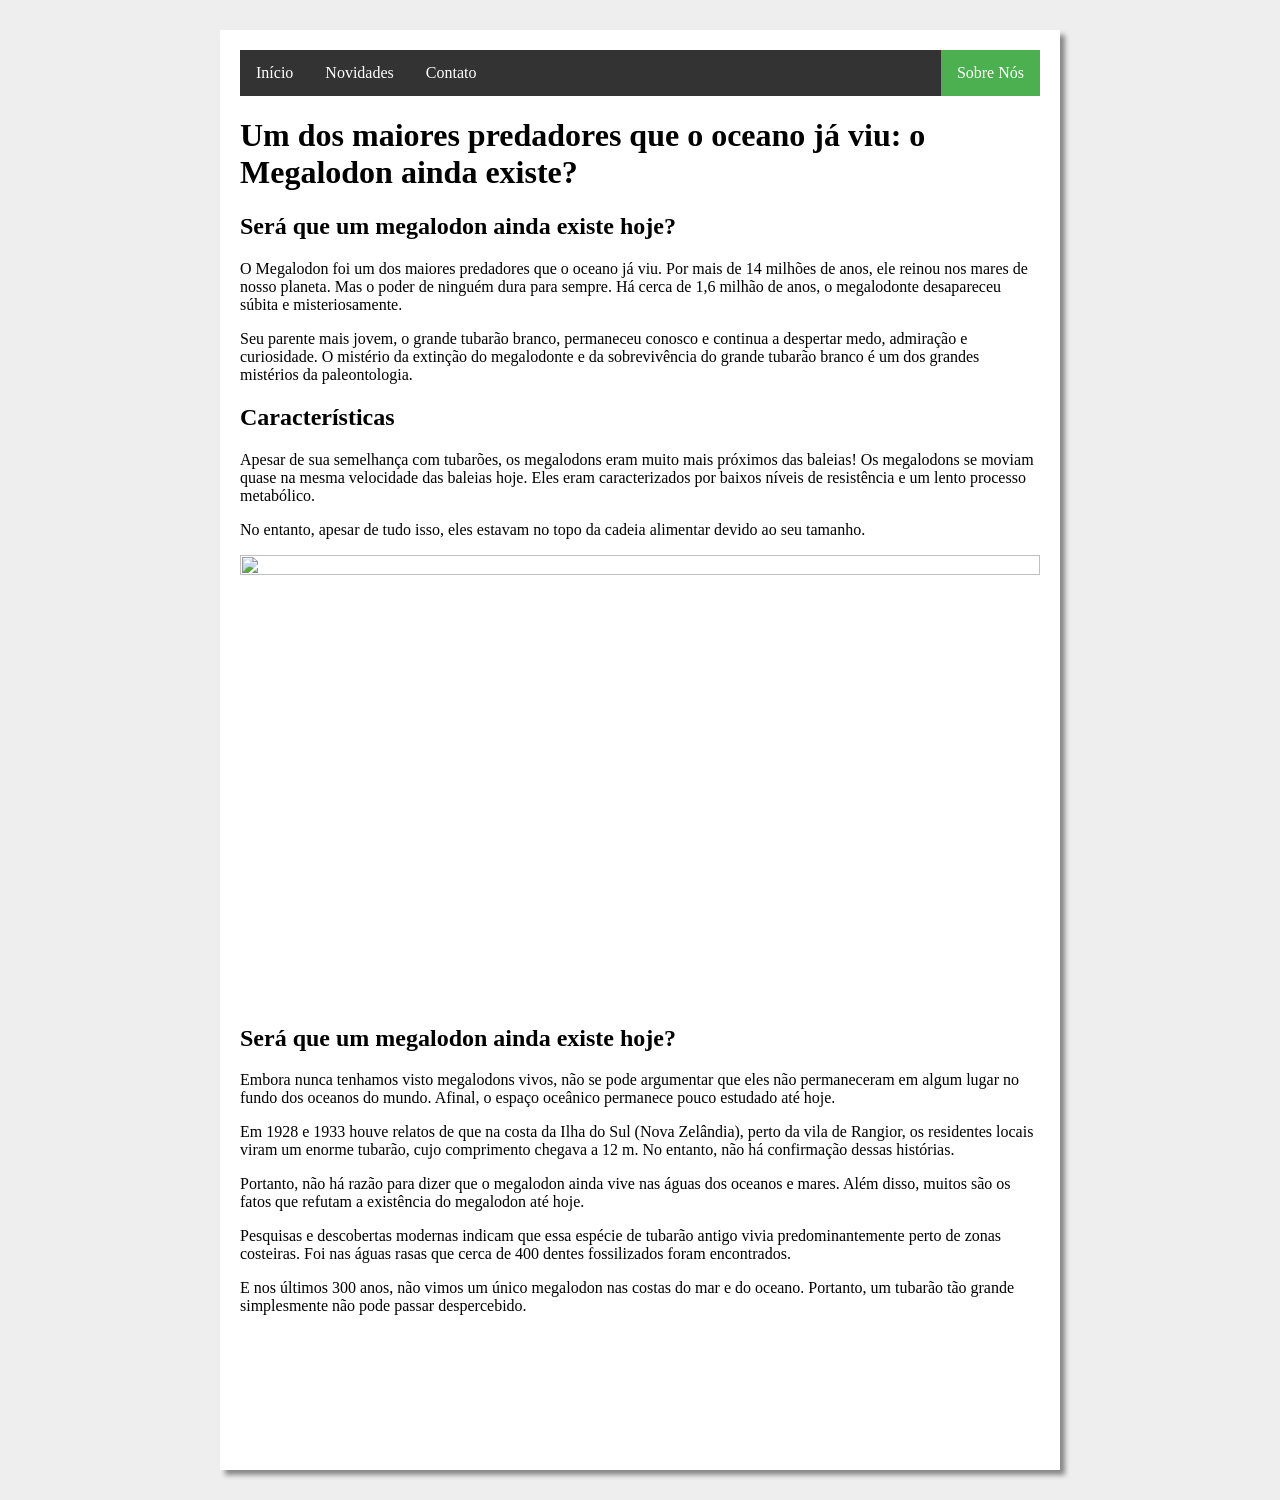
==== commit d14cb07d: "Update index.html" ====
--- a/temp2/post/1001/index.html
+++ b/temp2/post/1001/index.html
@@ -3,17 +3,17 @@
 <head>
 <meta charset="UTF-8">
 <meta name="viewport" content="width=device-width, initial-scale=1.0">
-<title>Home Depot Hires Shy Former Shelter Dog As Employee, And She&#8217;s The Most Hardworking Employee Ever</title>
+<title>Um dos maiores predadores que o oceano já viu: o Megalodon ainda existe?</title>
 <meta property="og:locale" content="en_US">
 <meta property="og:type" content="article">
-<meta property="og:title" content="Home Depot Hires Shy Former Shelter Dog As Employee, And She&#8217;s The Most Hardworking Employee Ever">
-<meta property="og:description" content="Love can go a long way for animals. Even we humans can change when we are given a little bit of love. Adopting an animal can change two lives for the better. These two lives include the animal&#8217;s and your own. The pet will now have a place they can call home. They will be [&hellip;]
+<meta property="og:title" content="Um dos maiores predadores que o oceano já viu: o Megalodon ainda existe?">
+<meta property="og:description" content="Um dos maiores predadores que o oceano já viu: o Megalodon ainda existe?
 ">
-<meta property="og:url" content="https://defused.netlify.app/.netlify/functions/post/73594/">
-<meta property="og:site_name" content="We love animals">
-<meta property="article:section" content="Animals">
-<meta property="og:image" content="https://defused.netlify.app/.netlify/functions/wp-content/uploads/2021/07/home-depot-dog.jpg">
-<meta property="og:image:alt" content="Home Depot Hires Shy Former Shelter Dog As Employee, And She&#8217;s The Most Hardworking Employee Ever">
+<meta property="og:url" content="https://universo.netlify.app/.netlify/functions/post/um-dos-maiores-predadores-que-o-oceano-ja-viu-o-megalodon-ainda-existe">
+<meta property="og:site_name" content="Nesse Universo">
+<meta property="article:section" content="Animais">
+<meta property="og:image" content="https://www.nesseuniverso.com/wp-content/uploads/2021/10/megalodon-1.jpg">
+<meta property="og:image:alt" content="Um dos maiores predadores que o oceano já viu: o Megalodon ainda existe?">
 <style>
 img { width: 100%; height: auto; }
 ul { list-style-type: none; margin: 0; padding: 0; overflow: hidden; background-color: #333; }
@@ -27,48 +27,31 @@
 <div style="padding:20px;margin:30px auto;padding:20px;max-width:800px;background:white;box-shadow: 5px 5px 5px #888888;">
 <div>
 <ul>
-<li><a href="#home">Home</a></li>
-<li><a href="#news">News</a></li>
-<li><a href="#contact">Contact</a></li>
-<li style="float:right"><a class="active" href="#about">About</a></li>
+<li><a href="#home">Início</a></li>
+<li><a href="#news">Novidades</a></li>
+<li><a href="#contact">Contato</a></li>
+<li style="float:right"><a class="active" href="#about">Sobre Nós</a></li>
 </ul>
 </div>
-<div><h1>Home Depot Hires Shy Former Shelter Dog As Employee, And She&#8217;s The Most Hardworking Employee Ever</h1>
-<h2>Love can go a long way for animals.</h2>
-<p>Even we humans can change when we are given a little bit of love. Adopting an animal can change two lives for the better. These two lives include the animal&#8217;s and your own. The pet will now have a place they can call home. They will be safe and sound, surrounded by someone they can call family. Their human will finally have someone that will give them unconditional love their whole life. So it&#8217;s a win-win situation. What more could you ask for? Adoption is not an easy process though.</p>
-<p>Some animals are scared of leaving the shelter and going to new places. They might be afraid or uncomfortable when they go to their new home. They may also be anti-social. It takes time for these pets to come out of their shells, but the wait will be totally worth it when they do.</p>
-<p>Source: <a href="https://www.instagram.com/heaven_is_a_dog/">Heaven_is_a_dog</a></p>
-<h2>This is the beautiful story of Heaven, a former shelter dog.</h2>
-<p><img loading="lazy" class="aligncenter size-full wp-image-73595" src="https://defused.com/wp-content/uploads/2021/07/red-eyed-dog.jpg" alt="" width="1461" height="1536" srcset="https://defused.com/wp-content/uploads/2021/07/red-eyed-dog.jpg 1461w, https://defused.com/wp-content/uploads/2021/07/red-eyed-dog-285x300.jpg 285w, https://defused.com/wp-content/uploads/2021/07/red-eyed-dog-974x1024.jpg 974w, https://defused.com/wp-content/uploads/2021/07/red-eyed-dog-768x807.jpg 768w" sizes="(max-width: 1461px) 100vw, 1461px" /></p>
-<p>Heaven was adopted by Jackie Rakers from the <a href="https://www.facebook.com/KentuckyRiverRegionalAnimalShelter">Kentucky River Regional Animal Shelter</a>. It was a huge step for Heaven and Jackie. However, Heaven was a very shy dog that would get scared by almost anything and everything. So Jackie had to think of a way to get Heaven her confidence back.</p>
-<h2>That&#8217;s when they started their trips to Home Depot.</h2>
-<p><img loading="lazy" class="aligncenter size-full wp-image-73596" src="https://defused.com/wp-content/uploads/2021/07/dog-in-home-depot.jpg" alt="" width="1080" height="1080" srcset="https://defused.com/wp-content/uploads/2021/07/dog-in-home-depot.jpg 1080w, https://defused.com/wp-content/uploads/2021/07/dog-in-home-depot-300x300.jpg 300w, https://defused.com/wp-content/uploads/2021/07/dog-in-home-depot-1024x1024.jpg 1024w, https://defused.com/wp-content/uploads/2021/07/dog-in-home-depot-150x150.jpg 150w, https://defused.com/wp-content/uploads/2021/07/dog-in-home-depot-768x768.jpg 768w, https://defused.com/wp-content/uploads/2021/07/dog-in-home-depot-100x100.jpg 100w, https://defused.com/wp-content/uploads/2021/07/dog-in-home-depot-600x600.jpg 600w" sizes="(max-width: 1080px) 100vw, 1080px" /></p>
-<p>&#8220;The Home Depot runs started as a way to help her with her fears,&#8221; Rakers told <a href="https://www.thedodo.com/daily-dodo/dog-is-the-cutest-home-depot-employee-ever">The Dodo </a>in an interview. &#8220;She was nervous about new places and new sounds, so we’d go for five minutes and she’d get all the treats.&#8221;</p>
-<h2>So their trips to Home Depot gradually became longer and Heaven got exposed to new things.</h2>
-<p><img loading="lazy" class="aligncenter size-full wp-image-73597" src="https://defused.com/wp-content/uploads/2021/07/dog-wearing-home-depot-vest.jpg" alt="" width="1080" height="1080" srcset="https://defused.com/wp-content/uploads/2021/07/dog-wearing-home-depot-vest.jpg 1080w, https://defused.com/wp-content/uploads/2021/07/dog-wearing-home-depot-vest-300x300.jpg 300w, https://defused.com/wp-content/uploads/2021/07/dog-wearing-home-depot-vest-1024x1024.jpg 1024w, https://defused.com/wp-content/uploads/2021/07/dog-wearing-home-depot-vest-150x150.jpg 150w, https://defused.com/wp-content/uploads/2021/07/dog-wearing-home-depot-vest-768x768.jpg 768w, https://defused.com/wp-content/uploads/2021/07/dog-wearing-home-depot-vest-100x100.jpg 100w, https://defused.com/wp-content/uploads/2021/07/dog-wearing-home-depot-vest-600x600.jpg 600w" sizes="(max-width: 1080px) 100vw, 1080px" /></p>
-<h2>Home Depot is a dog-friendly place.</h2>
-<p>So Heaven felt very comfortable there. Heaven started interacting more often with the staff members and people there. Soon after some visits, she earned her own apron!</p>
-<p><img loading="lazy" class="aligncenter size-full wp-image-73598" src="https://defused.com/wp-content/uploads/2021/07/dog-employee.jpg" alt="" width="1080" height="1080" srcset="https://defused.com/wp-content/uploads/2021/07/dog-employee.jpg 1080w, https://defused.com/wp-content/uploads/2021/07/dog-employee-300x300.jpg 300w, https://defused.com/wp-content/uploads/2021/07/dog-employee-1024x1024.jpg 1024w, https://defused.com/wp-content/uploads/2021/07/dog-employee-150x150.jpg 150w, https://defused.com/wp-content/uploads/2021/07/dog-employee-768x768.jpg 768w, https://defused.com/wp-content/uploads/2021/07/dog-employee-100x100.jpg 100w, https://defused.com/wp-content/uploads/2021/07/dog-employee-600x600.jpg 600w" sizes="(max-width: 1080px) 100vw, 1080px" /></p>
-<h2>Heaven knows she is going to Home Depot every time Jackie pulls out the apron.</h2>
-<p>&#8220;I keep it in the car so we are always ready,&#8221; Rakers said. &#8220;As soon as she can tell we enter the parking lot, she just quivers until I put [the apron] on her and then takes off towards ‘work. She walks around like she owns the place.&#8221;</p>
-<p><img loading="lazy" class="aligncenter size-full wp-image-73599" src="https://defused.com/wp-content/uploads/2021/07/dog-in-bucket.jpg" alt="" width="1080" height="1080" srcset="https://defused.com/wp-content/uploads/2021/07/dog-in-bucket.jpg 1080w, https://defused.com/wp-content/uploads/2021/07/dog-in-bucket-300x300.jpg 300w, https://defused.com/wp-content/uploads/2021/07/dog-in-bucket-1024x1024.jpg 1024w, https://defused.com/wp-content/uploads/2021/07/dog-in-bucket-150x150.jpg 150w, https://defused.com/wp-content/uploads/2021/07/dog-in-bucket-768x768.jpg 768w, https://defused.com/wp-content/uploads/2021/07/dog-in-bucket-100x100.jpg 100w, https://defused.com/wp-content/uploads/2021/07/dog-in-bucket-600x600.jpg 600w" sizes="(max-width: 1080px) 100vw, 1080px" /></p>
-<h2>Home Depot has a special new employee now!</h2>
-<p>Heaven is very well known around the store. All the staff members call her by her name, and she is even allowed inside the staff break room. It has become somewhat of a second home for her.</p>
-<p><img loading="lazy" class="aligncenter size-full wp-image-73600" src="https://defused.com/wp-content/uploads/2021/07/man-petting-dog-1.jpg" alt="" width="1080" height="1080" srcset="https://defused.com/wp-content/uploads/2021/07/man-petting-dog-1.jpg 1080w, https://defused.com/wp-content/uploads/2021/07/man-petting-dog-1-300x300.jpg 300w, https://defused.com/wp-content/uploads/2021/07/man-petting-dog-1-1024x1024.jpg 1024w, https://defused.com/wp-content/uploads/2021/07/man-petting-dog-1-150x150.jpg 150w, https://defused.com/wp-content/uploads/2021/07/man-petting-dog-1-768x768.jpg 768w, https://defused.com/wp-content/uploads/2021/07/man-petting-dog-1-100x100.jpg 100w, https://defused.com/wp-content/uploads/2021/07/man-petting-dog-1-600x600.jpg 600w" sizes="(max-width: 1080px) 100vw, 1080px" /></p>
-<h2>She also has a fun time with the customers there.</h2>
-<p><img loading="lazy" class="aligncenter size-full wp-image-73601" src="https://defused.com/wp-content/uploads/2021/07/dog-with-heaven-tag.jpg" alt="" width="1080" height="1080" srcset="https://defused.com/wp-content/uploads/2021/07/dog-with-heaven-tag.jpg 1080w, https://defused.com/wp-content/uploads/2021/07/dog-with-heaven-tag-300x300.jpg 300w, https://defused.com/wp-content/uploads/2021/07/dog-with-heaven-tag-1024x1024.jpg 1024w, https://defused.com/wp-content/uploads/2021/07/dog-with-heaven-tag-150x150.jpg 150w, https://defused.com/wp-content/uploads/2021/07/dog-with-heaven-tag-768x768.jpg 768w, https://defused.com/wp-content/uploads/2021/07/dog-with-heaven-tag-100x100.jpg 100w, https://defused.com/wp-content/uploads/2021/07/dog-with-heaven-tag-600x600.jpg 600w" sizes="(max-width: 1080px) 100vw, 1080px" /></p>
-<p>“She walks around minding her own business and then suddenly insists on meeting someone,” Rakers said. &#8220;She just sits and stares. They always end up saying how they needed that pick-me-up.&#8221;</p>
-<p>You would probably think that Heaven can tell who is having a bad time just so she can go to them and cheer them up. And there is no better place for her to pick humans to love than Home Depot.</p>
-<p><img loading="lazy" class="aligncenter size-full wp-image-73602" src="https://defused.com/wp-content/uploads/2021/07/dog-in-workshop.jpg" alt="" width="1307" height="1536" srcset="https://defused.com/wp-content/uploads/2021/07/dog-in-workshop.jpg 1307w, https://defused.com/wp-content/uploads/2021/07/dog-in-workshop-255x300.jpg 255w, https://defused.com/wp-content/uploads/2021/07/dog-in-workshop-871x1024.jpg 871w, https://defused.com/wp-content/uploads/2021/07/dog-in-workshop-768x903.jpg 768w" sizes="(max-width: 1307px) 100vw, 1307px" /></p>
-<h2>Heaven has finally gained back her confidence with these little adventure trips to Home Depot.</h2>
-<p>“She was scared of everything, but with a lot of training and patience, she learned to trust, and now it’s like she pays it forward,” Rakers said. “She finds who needs her and gives them that smile and a cuddle.”</p>
-<p><img loading="lazy" class="aligncenter size-full wp-image-73603" src="https://defused.com/wp-content/uploads/2021/07/smiling-dog-5.jpg" alt="" width="1080" height="1080" srcset="https://defused.com/wp-content/uploads/2021/07/smiling-dog-5.jpg 1080w, https://defused.com/wp-content/uploads/2021/07/smiling-dog-5-300x300.jpg 300w, https://defused.com/wp-content/uploads/2021/07/smiling-dog-5-1024x1024.jpg 1024w, https://defused.com/wp-content/uploads/2021/07/smiling-dog-5-150x150.jpg 150w, https://defused.com/wp-content/uploads/2021/07/smiling-dog-5-768x768.jpg 768w, https://defused.com/wp-content/uploads/2021/07/smiling-dog-5-100x100.jpg 100w, https://defused.com/wp-content/uploads/2021/07/smiling-dog-5-600x600.jpg 600w" sizes="(max-width: 1080px) 100vw, 1080px" /></p>
-<h2>Jackie is always up to something regarding her home, so they make frequent trips to Home Depot, which is also a relief for Heaven.</h2>
-<p><img loading="lazy" class="aligncenter size-full wp-image-73604" src="https://defused.com/wp-content/uploads/2021/07/home-depot-dog-employee.jpg" alt="" width="1307" height="1536" srcset="https://defused.com/wp-content/uploads/2021/07/home-depot-dog-employee.jpg 1307w, https://defused.com/wp-content/uploads/2021/07/home-depot-dog-employee-255x300.jpg 255w, https://defused.com/wp-content/uploads/2021/07/home-depot-dog-employee-871x1024.jpg 871w, https://defused.com/wp-content/uploads/2021/07/home-depot-dog-employee-768x903.jpg 768w" sizes="(max-width: 1307px) 100vw, 1307px" /></p>
-<h2>Just look at how happy she is now!</h2>
-<p>It only takes a little bit of love and the right parenting to bring out the best in your fur baby. Heaven is the perfect example of that.</p>
-<p><img loading="lazy" class="aligncenter size-full wp-image-73605" src="https://defused.com/wp-content/uploads/2021/07/dog-wearing-collar.jpg" alt="" width="1080" height="1080" srcset="https://defused.com/wp-content/uploads/2021/07/dog-wearing-collar.jpg 1080w, https://defused.com/wp-content/uploads/2021/07/dog-wearing-collar-300x300.jpg 300w, https://defused.com/wp-content/uploads/2021/07/dog-wearing-collar-1024x1024.jpg 1024w, https://defused.com/wp-content/uploads/2021/07/dog-wearing-collar-150x150.jpg 150w, https://defused.com/wp-content/uploads/2021/07/dog-wearing-collar-768x768.jpg 768w, https://defused.com/wp-content/uploads/2021/07/dog-wearing-collar-100x100.jpg 100w, https://defused.com/wp-content/uploads/2021/07/dog-wearing-collar-600x600.jpg 600w" sizes="(max-width: 1080px) 100vw, 1080px" /></p>
-<p>Have you ever adopted a dog? What did you do to make them feel at home? Share your stories with us in the comments below.</p>
+<div><h1>Um dos maiores predadores que o oceano já viu: o Megalodon ainda existe?</h1>
+<h2>Será que um megalodon ainda existe hoje?</h2>
+<p>O Megalodon foi um dos maiores predadores que o oceano já viu. Por mais de 14 milhões de anos, ele reinou nos mares de nosso planeta. Mas o poder de ninguém dura para sempre. Há cerca de 1,6 milhão de anos, o megalodonte desapareceu súbita e misteriosamente.</p>
+<p>Seu parente mais jovem, o grande tubarão branco, permaneceu conosco e continua a despertar medo, admiração e curiosidade. O mistério da extinção do megalodonte e da sobrevivência do grande tubarão branco é um dos grandes mistérios da paleontologia.</p>
+<h2>Características</h2>
+<p>Apesar de sua semelhança com tubarões, os megalodons eram muito mais próximos das baleias! Os megalodons se moviam quase na mesma velocidade das baleias hoje. Eles eram caracterizados por baixos níveis de resistência e um lento processo metabólico.</p>
+<p>No entanto, apesar de tudo isso, eles estavam no topo da cadeia alimentar devido ao seu tamanho.</p>
+<p><img class="aligncenter size-full wp-image-6011" src="https://www.nesseuniverso.com/wp-content/uploads/2021/10/000_8VU7HK.jpeg" alt="" width="800" height="450"></p>
+<h2>Será que um megalodon ainda existe hoje?</h2>
+<p>Embora nunca tenhamos visto megalodons vivos, não se pode argumentar que eles não permaneceram em algum lugar no fundo dos oceanos do mundo. Afinal, o espaço oceânico permanece pouco estudado até hoje.</p>
+<p>Em 1928 e 1933 houve relatos de que na costa da Ilha do Sul (Nova Zelândia), perto da vila de Rangior, os residentes locais viram um enorme tubarão, cujo comprimento chegava a 12 m. No entanto, não há confirmação dessas histórias.</p>
+<p>Portanto, não há razão para dizer que o megalodon ainda vive nas águas dos oceanos e mares. Além disso, muitos são os fatos que refutam a existência do megalodon até hoje.</p>
+<p>Pesquisas e descobertas modernas indicam que essa espécie de tubarão antigo vivia predominantemente perto de zonas costeiras. Foi nas águas rasas que cerca de 400 dentes fossilizados foram encontrados.&nbsp;</p>
+
+<p>E nos últimos 300 anos, não vimos um único megalodon nas costas do mar e do oceano. Portanto, um tubarão tão grande simplesmente não pode passar despercebido.&nbsp;</p>
+<p>&nbsp;</p>
+<h2>&nbsp;</h2>
+<p>&nbsp;</p>
+
 
 </div>
 </div>
